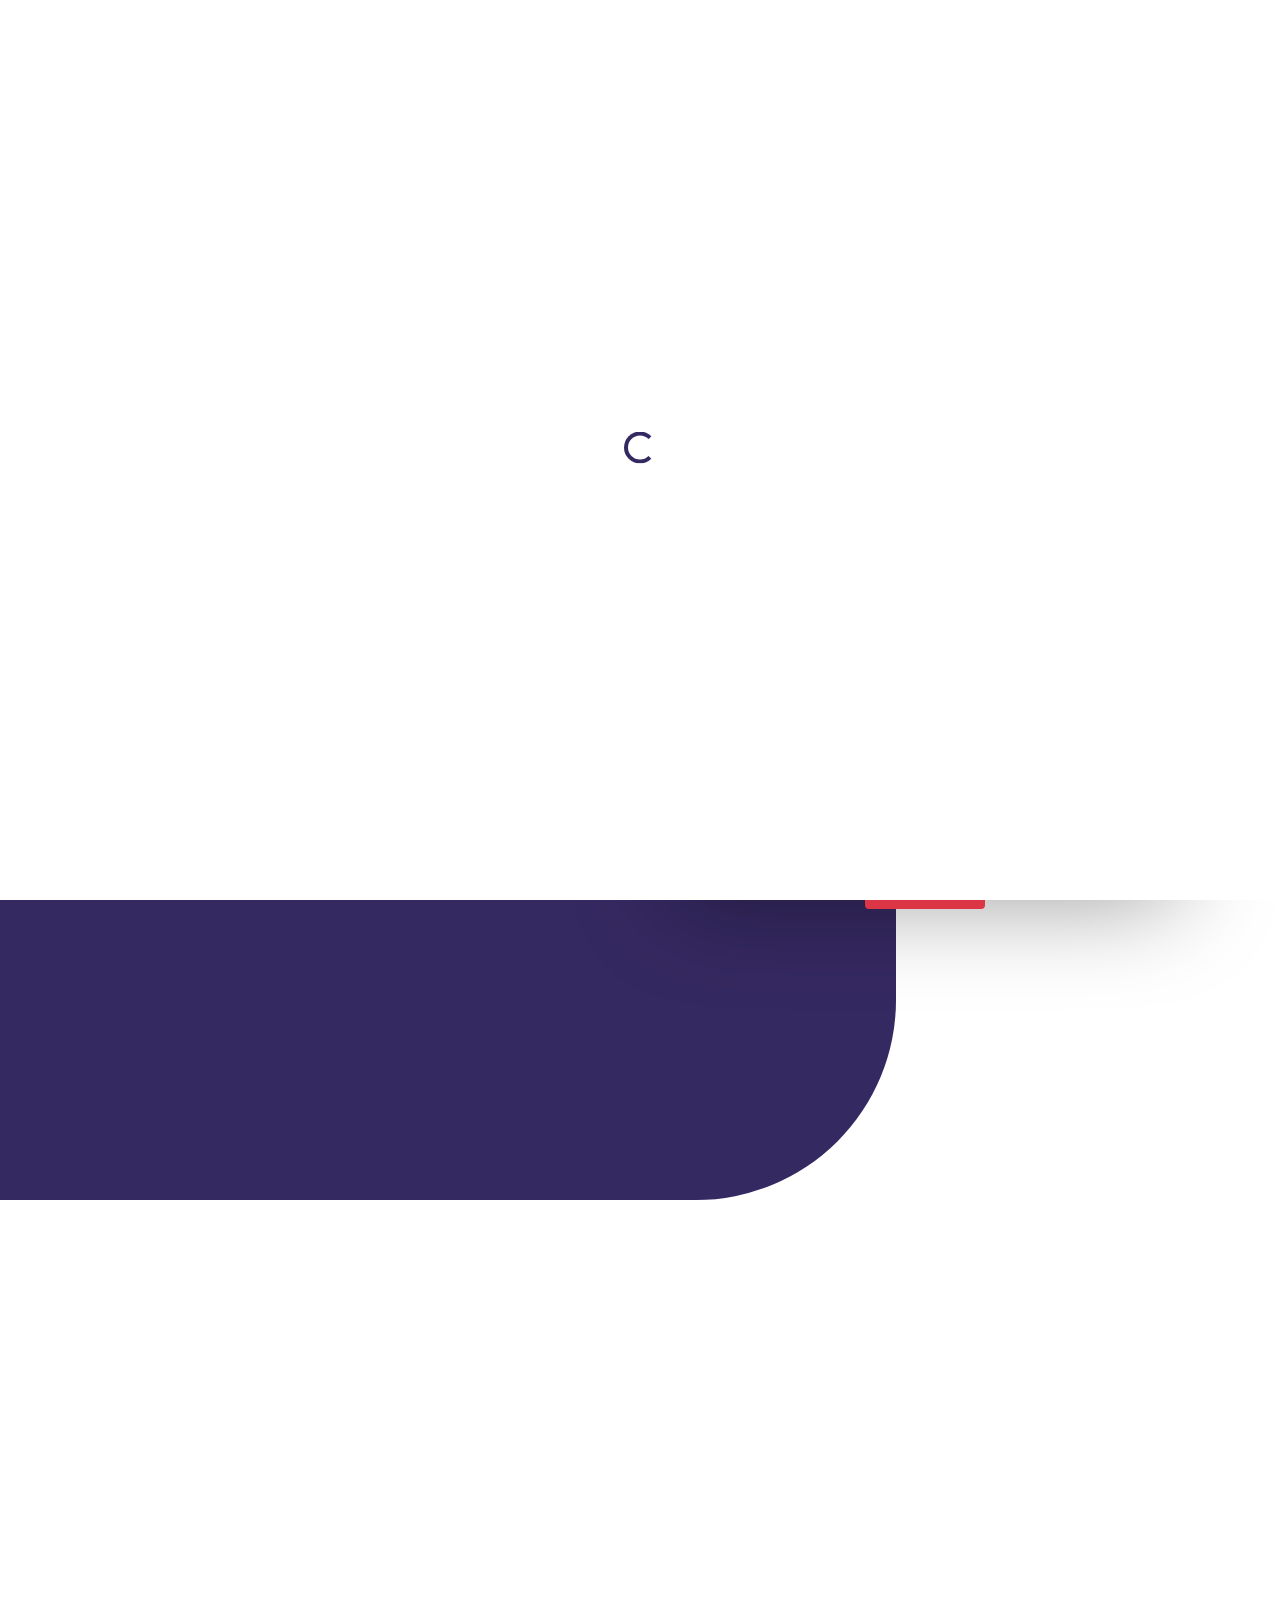
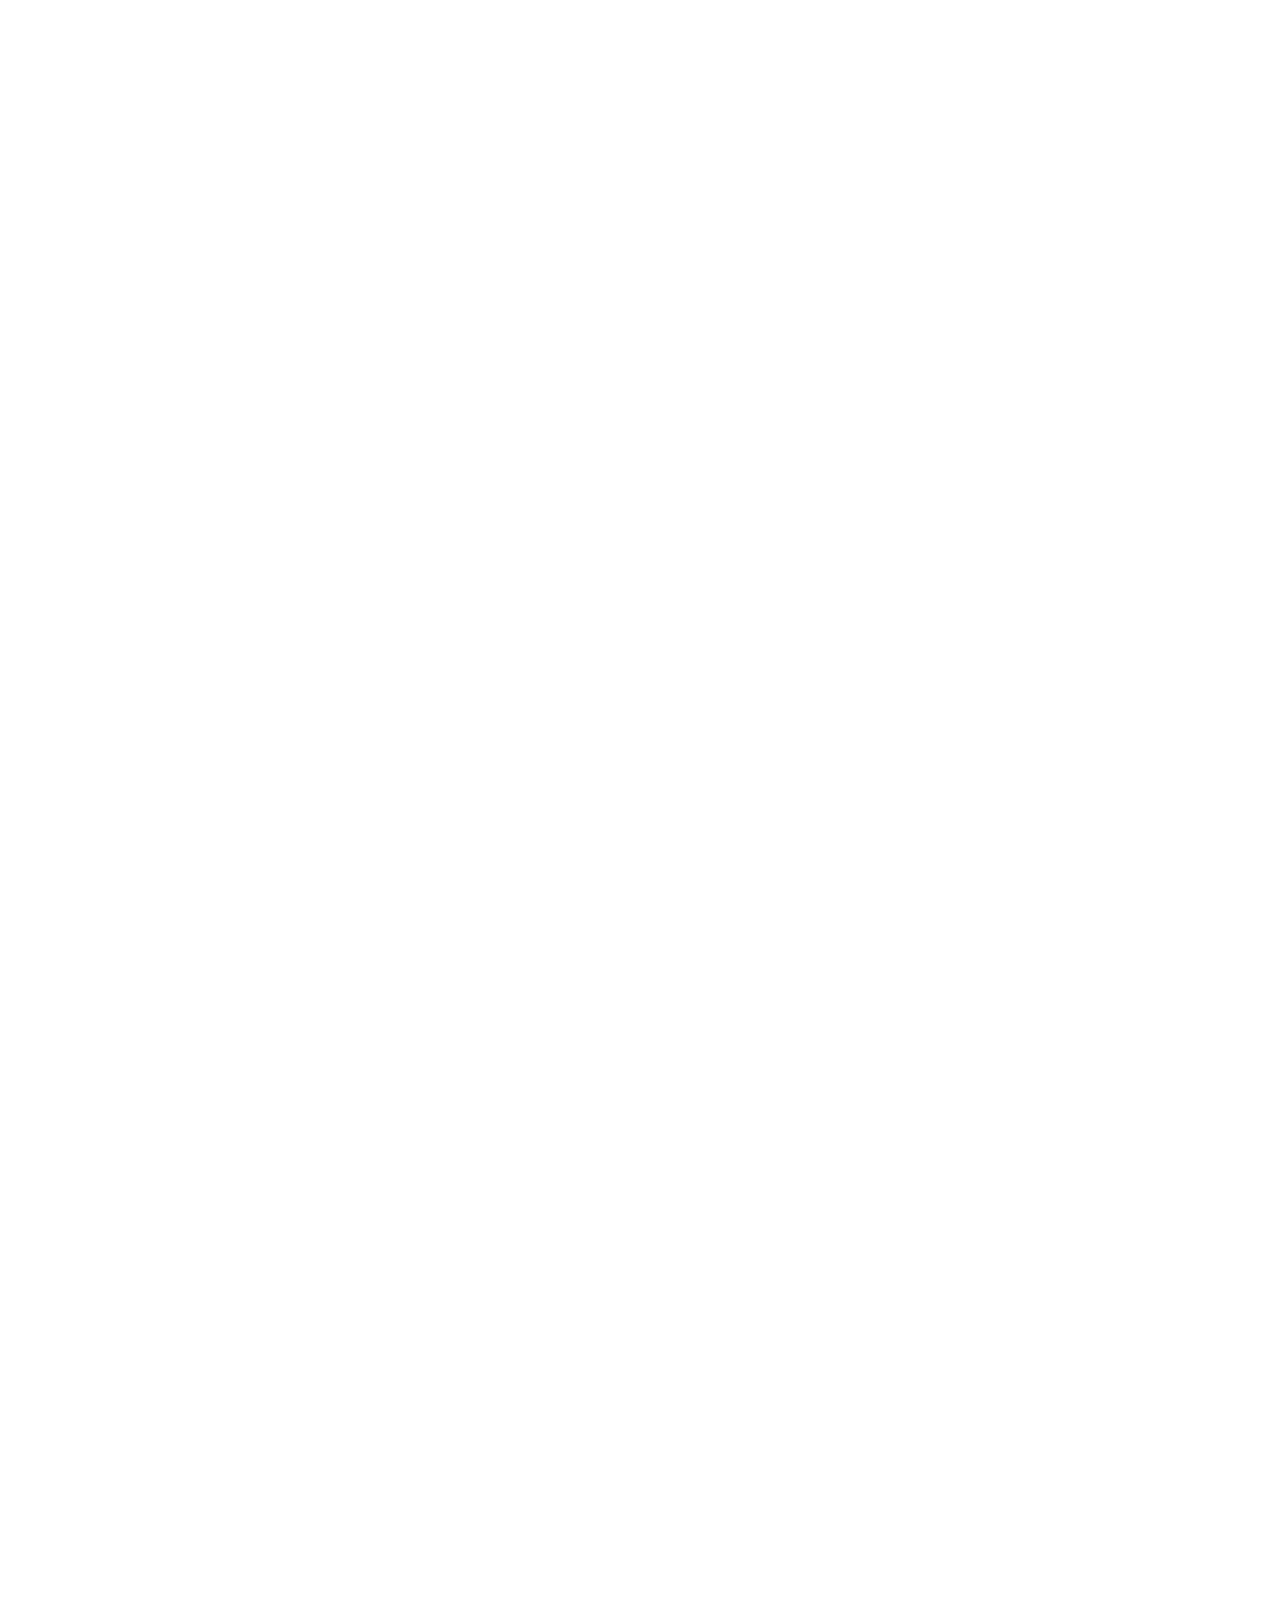
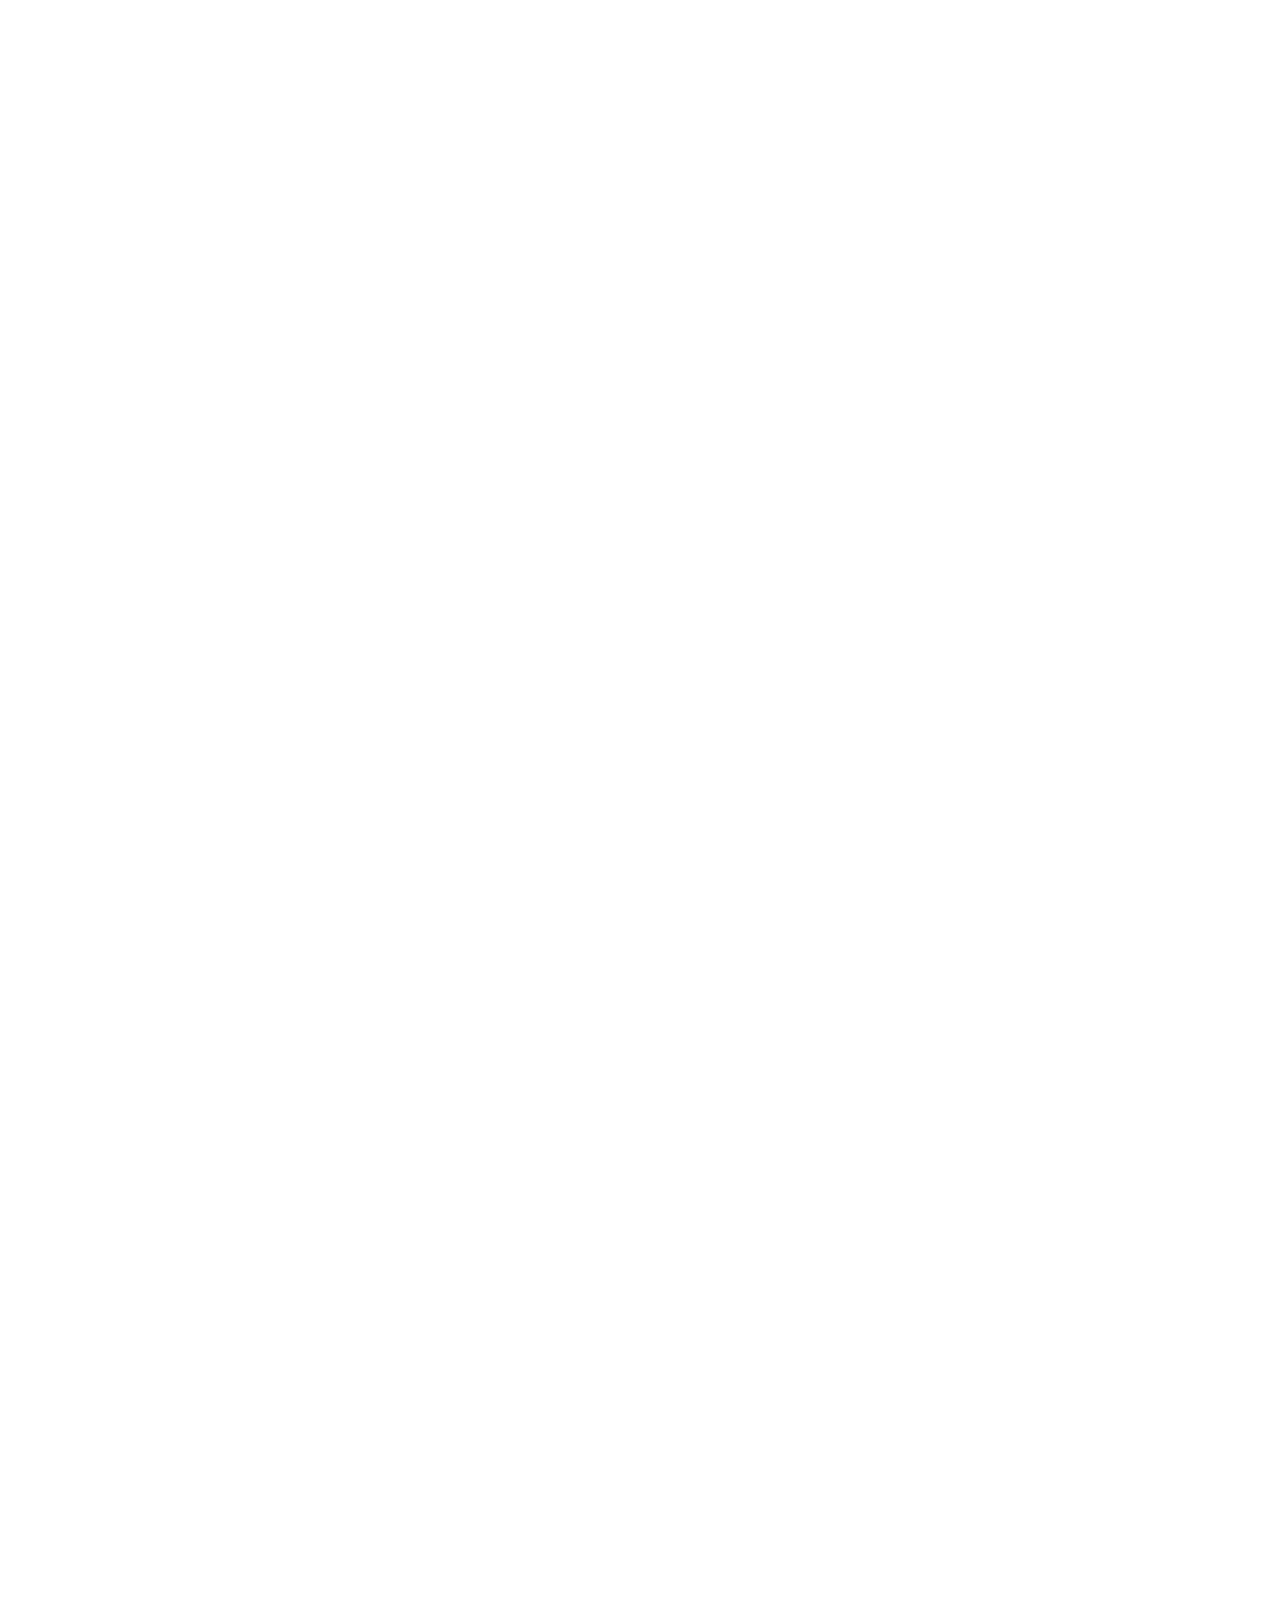
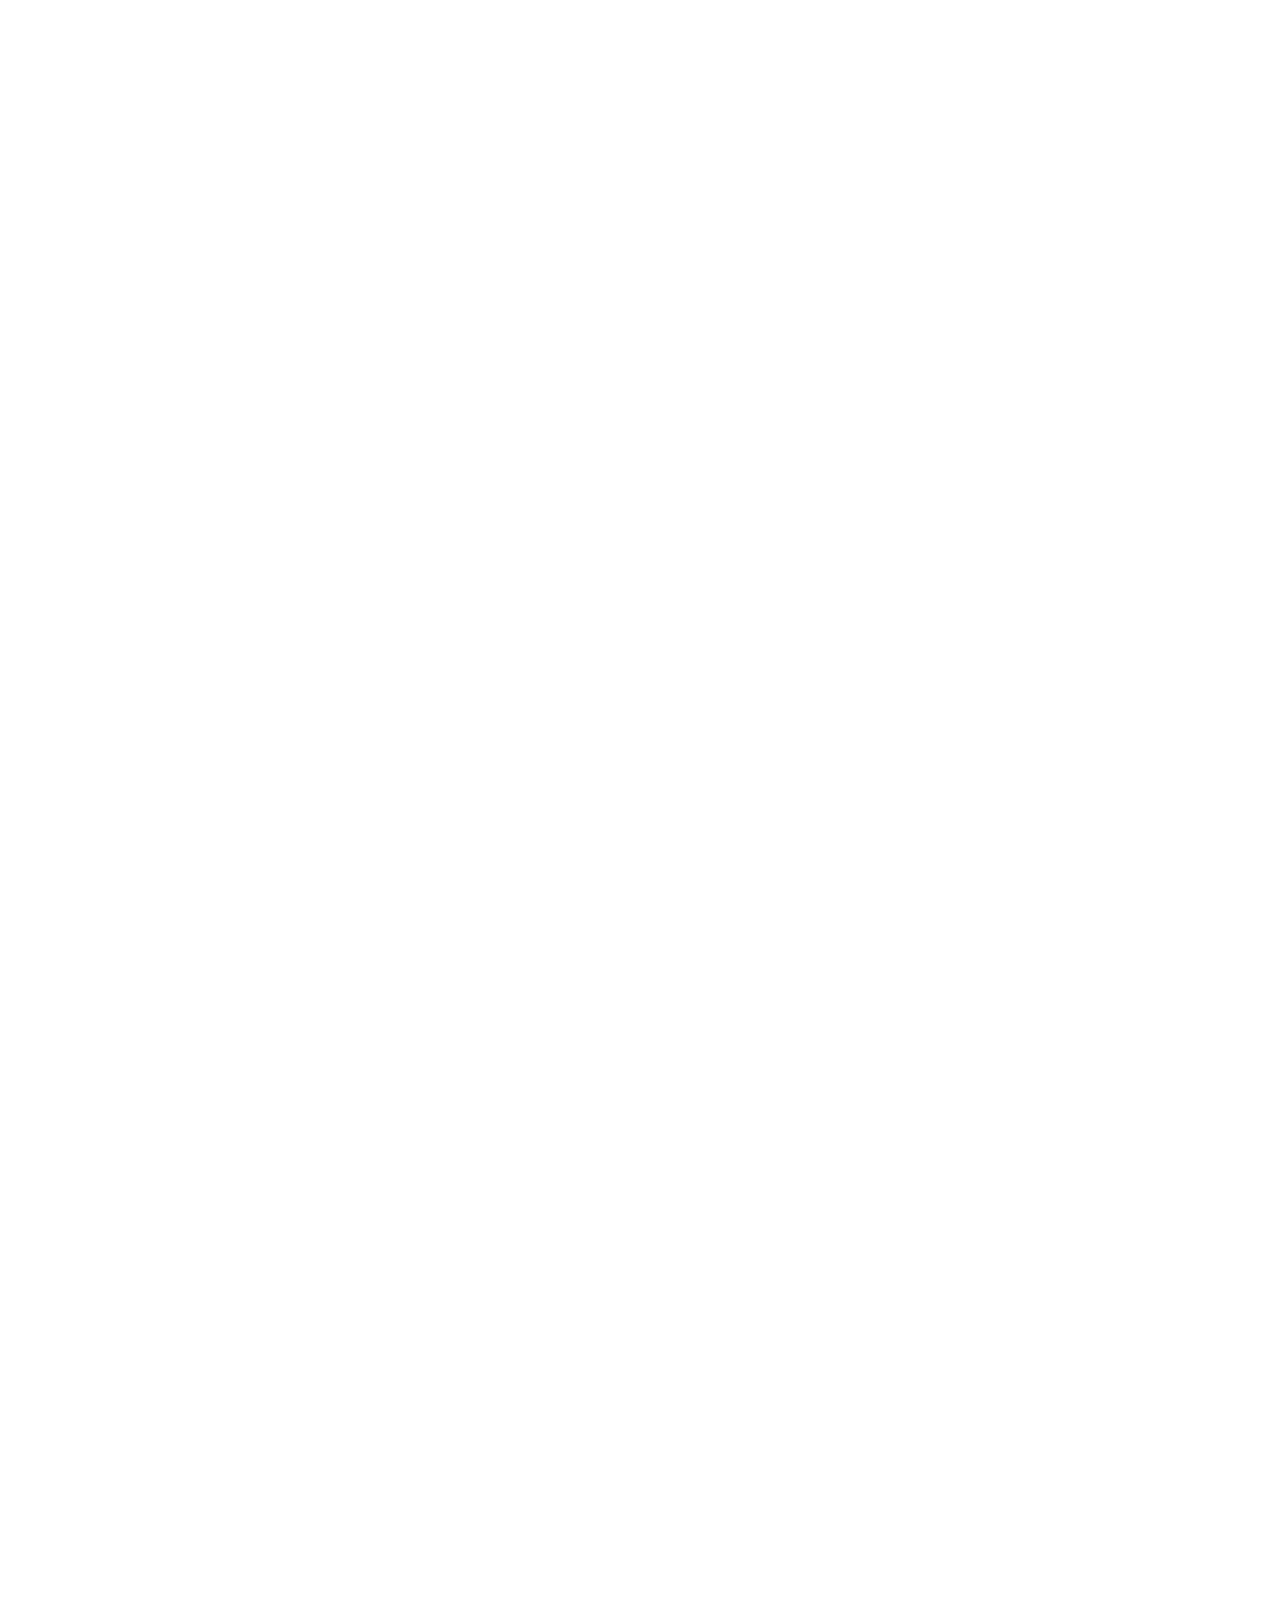
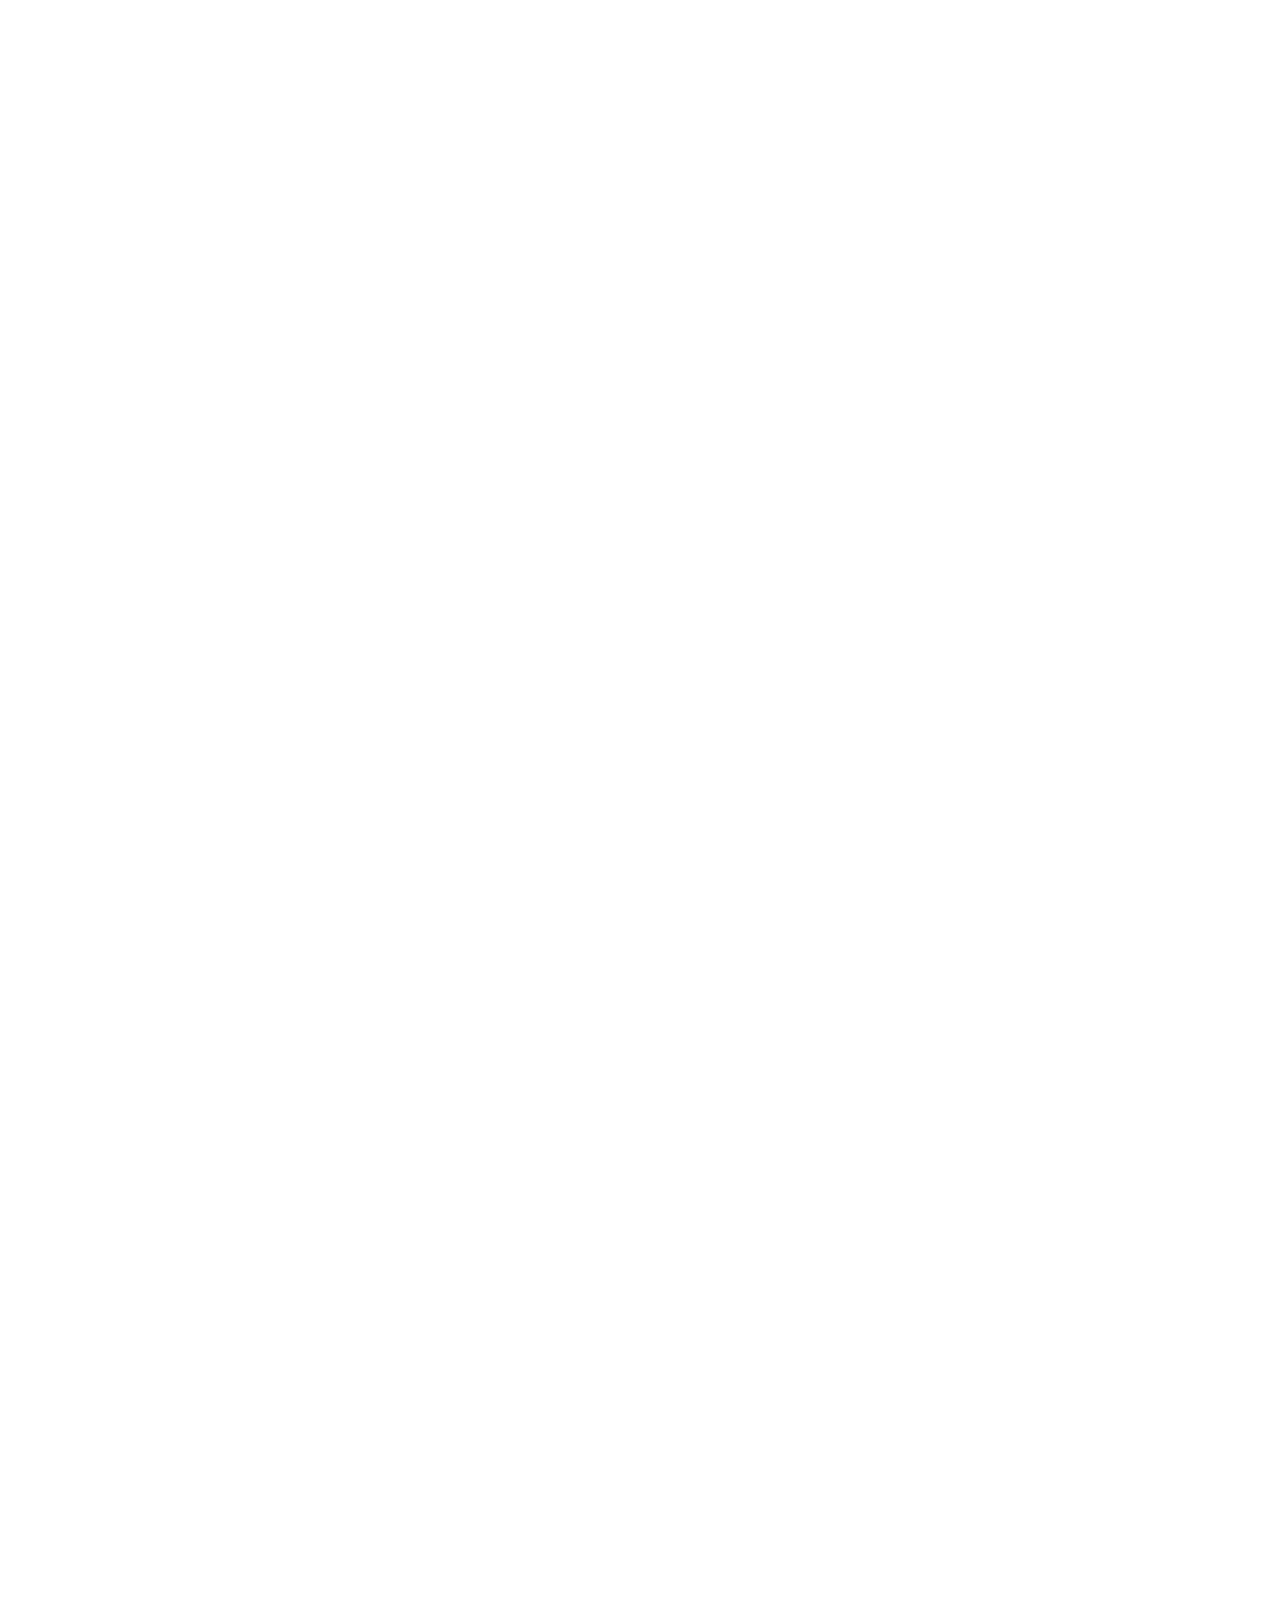
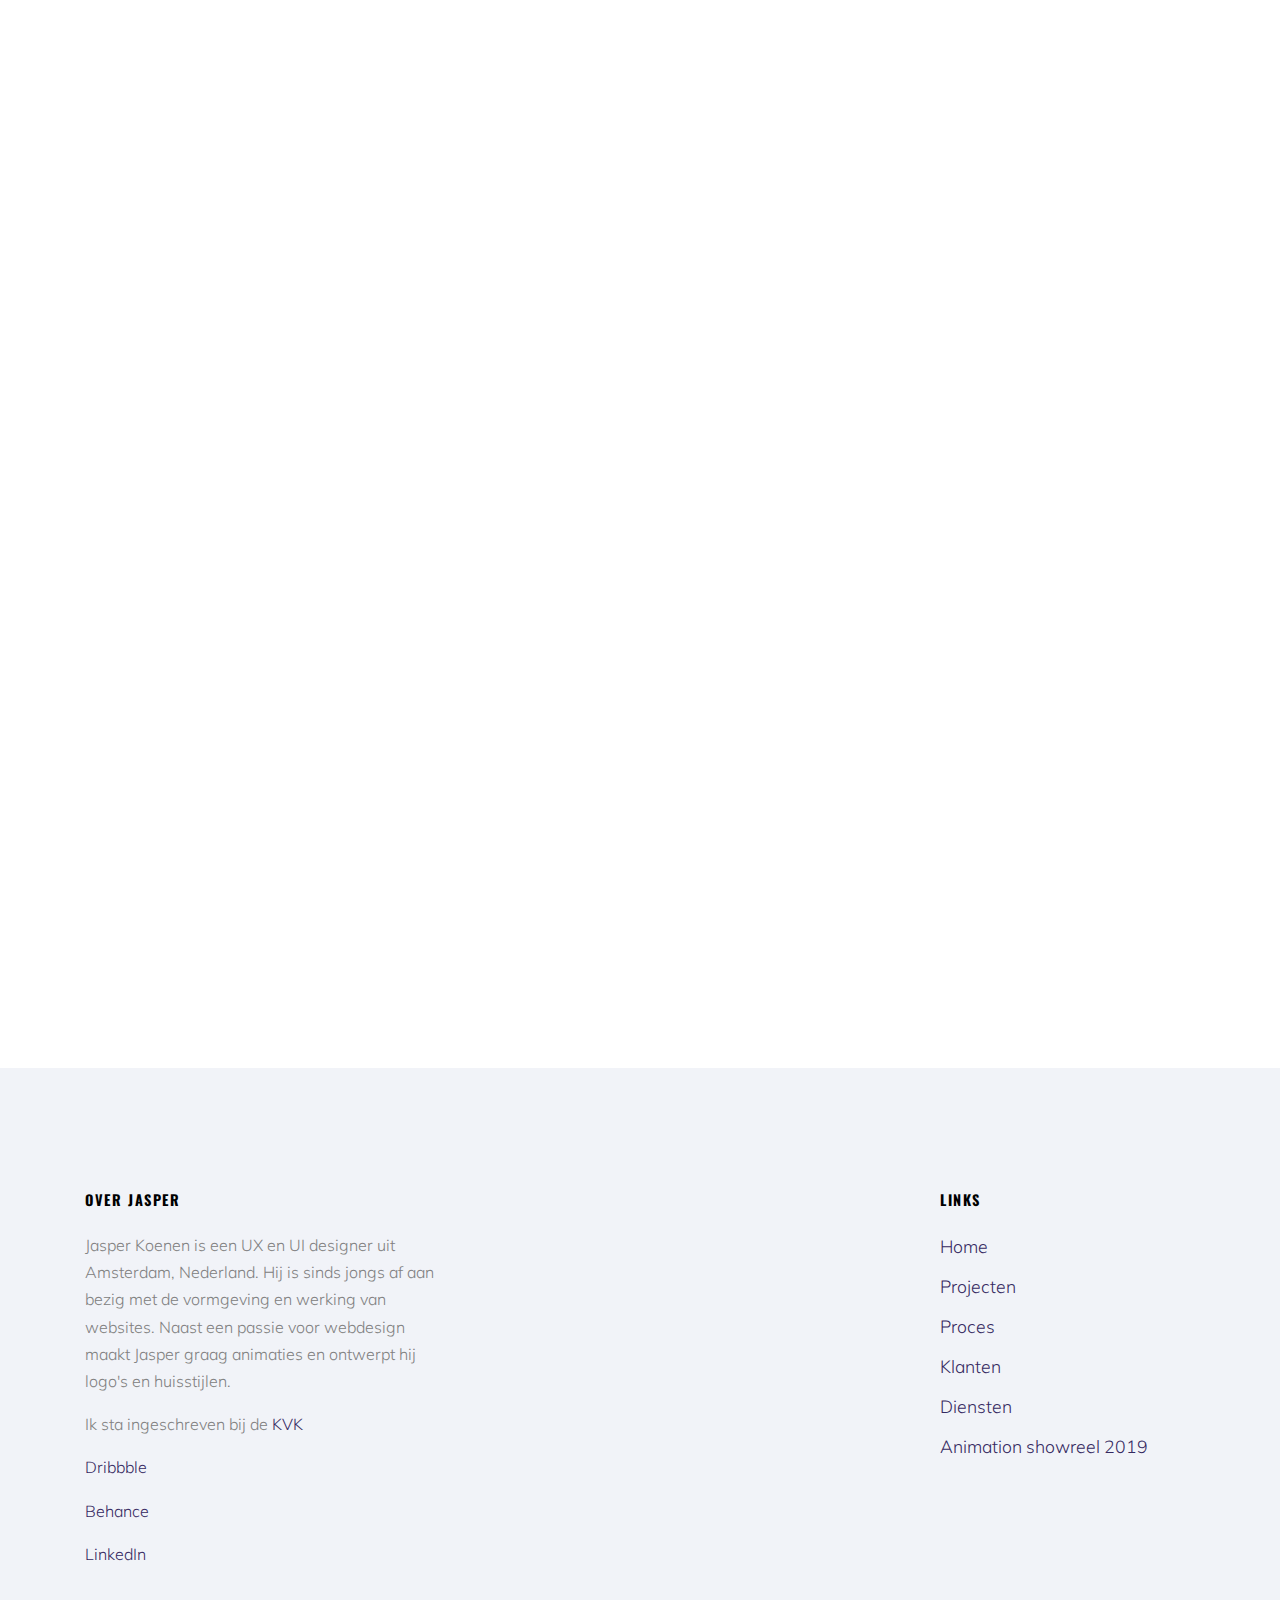
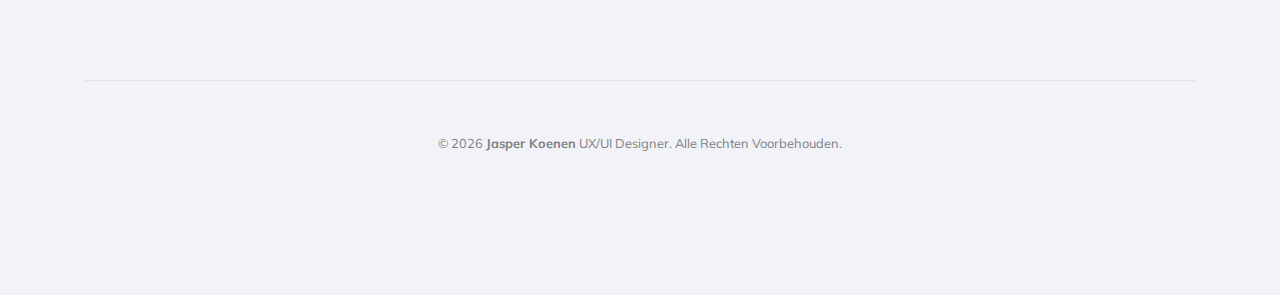
==== index.html @ 9022305e "Initial commit" ====
<!DOCTYPE html>
<html lang="en">
  <head>
    <title>UX/UI Designer &amp; Logo Designer &mdash; Jasper Koenen</title>
    <meta charset="utf-8">
    <meta name="viewport" content="width=device-width, initial-scale=1, shrink-to-fit=no">
    
    <meta name="description" content="Jasper Koenen is een UX/UI & logo designer" />
    <meta name="keywords" content="designer, logo, UX, UI, experience, interaction, design" />
    <meta name="author" content="Jasper Koenen" />
    <!--
    //////////////////////////////////////////////////////
    FREE TEMPLATE
    DESIGNED & DEVELOPED by free-template.co
    
    Website:    https://free-template.co
    Facebook:   https://www.facebook.com/FreeDashTemplate.co
    Twitter:    https://twitter.com/Free_Templateco
    //////////////////////////////////////////////////////
    -->
    <link rel="shortcut icon" href="ftco-32x32.png">
    <script src="https://kit.fontawesome.com/f2f4275655.js"></script>
    
    <link href="https://fonts.googleapis.com/css?family=Oswald:400,700|Muli:300,400,700,900" rel="stylesheet">
    <link rel="stylesheet" href="fonts/icomoon/style.css">
    <link rel="stylesheet" href="css/bootstrap.min.css">
    <link rel="stylesheet" href="css/jquery-ui.css">
    <link rel="stylesheet" href="css/owl.carousel.min.css">
    <link rel="stylesheet" href="css/owl.theme.default.min.css">
    <link rel="stylesheet" href="css/owl.theme.default.min.css">
    <link rel="stylesheet" href="css/jquery.fancybox.min.css">
    <link rel="stylesheet" href="css/bootstrap-datepicker.css">
    <link rel="stylesheet" href="fonts/flaticon/font/flaticon.css">
    <link rel="stylesheet" href="css/aos.css">
    <link rel="stylesheet" href="css/style.css">
    
  </head>
  <body data-spy="scroll" data-target=".site-navbar-target" data-offset="300">
    
    <div id="overlayer"></div>
    <div class="loader">
      <div class="spinner-border text-primary" role="status">
        <span class="sr-only">Loading...</span>
      </div>
    </div>
    <div class="site-wrap">
      <div class="site-mobile-menu site-navbar-target">
        <div class="site-mobile-menu-header">
          <div class="site-mobile-menu-close mt-3">
            <span class="icon-close2 js-menu-toggle"></span>
          </div>
        </div>
        <div class="site-mobile-menu-body"></div>
      </div>
      
      
      <header class="site-navbar py-4 js-sticky-header site-navbar-target" role="banner">
        
        <div class="container-fluid">
          <div class="d-flex align-items-center">
            <div class="site-logo"><a href="index.html" class="text-uppercase">Jasper Koenen</a></div>
            <div>
              <nav class="site-navigation position-relative text-right" role="navigation">
                <ul class="site-menu main-menu js-clone-nav mr-auto d-none d-xl-block">
                  <li><a href="#home-section" class="nav-link">Home</a></li>
                  <li><a href="#projecten-section" class="nav-link">Projecten</a></li>
                  <li><a href="#proces-section" class="nav-link">Proces</a></li>
                  <li><a href="#klanten-section" class="nav-link">Klanten</a></li>
                  <li><a href="#diensten-section" class="nav-link">Diensten</a></li>
                  
                </ul>
              </nav>
            </div>
            <div class="ml-auto">
              <nav class="site-navigation position-relative text-right" role="navigation">
                <ul class="site-menu main-menu site-menu-dark js-clone-nav mr-auto d-none d-xl-block">
                  <li><a href="#animation-section" class="nav-link">Animation showreel</a></li>
                  <li class="cta"><a href="#contact-section" class="nav-link"><span class="border bg-danger rounded text-white border-danger">Contact</span></a></li>
                </ul>
              </nav>
              <a href="#" class="d-inline-block d-xl-none site-menu-toggle js-menu-toggle float-right"><span class="icon-menu h3"></span></a>
            </div>
          </div>
        </div>
        
      </header>
      <div class="intro-section custom-owl-carousel" id="home-section">
        <div class="container">
          <div class="row align-items-center">
            <div class="col-lg-5 mr-auto" data-aos="fade-up">
              <div class="owl-carousel slide-one-item-alt-text">
                <div class="slide-text">
                  <h1>Design tot in detail</h1>
                  <p class="mb-5">Voor mij is een project pas af als alle details tot in de puntjes kloppen. Mijn oog voor pixel perfect designs helpt mij om tot een strak en functioneel ontwerp te komen.</p>
                  <p><a href="#diensten-section" class="btn btn-outline-light py-3 px-5">Diensten</a></p>
                </div>
                <div class="slide-text">
                  <h1>Samenwerken</h1>
                  <p class="mb-5">Ik werk graag samen met andere designers en developers. Samenwerken aan een project of in een team? Stuur mij een bericht!</p>
                  <p><a href="#contact-section" class="btn btn-outline-light py-3 px-5">Contact</a></p>
                </div>
                <div class="slide-text">
                  <h1>Klant centraal</h1>
                  <p class="mb-5">De wens van de opdrachtgever staat centraal. Mijn ontwerpen zijn een mix tussen mijn visie, de wens van de opdrachtgever en de wensen van de eindgebruiker van het product.</p>
                  <p><a href="#klanten-section" class="btn btn-outline-light py-3 px-5">Klanten</a></p>
                </div>
                <div class="slide-text">
                  <h1>Design process</h1>
                  <p class="mb-5">Systematisch te werk gaan is belangrijk om een project tot een succesvol einde te brengen. Mijn werkwijze staat beschreven bij 'proces'</p>
                  <p><a href="#proces-section" class="btn btn-outline-light py-3 px-5">Proces</a></p>
                </div>
              </div>
            </div>
            <div class="col-lg-6 ml-auto"  data-aos="fade-up" data-aos-delay="100">
              
              <div class="owl-carousel slide-one-item-alt">
                <img src="images/img_1.jpg" alt="Bureau gevuld met pennen en papier" class="img-fluid">
                <img src="images/img_2.jpg" alt="Jasper en collega aan het werk op kantoor" class="img-fluid">
                <img src="images/img_3.jpg" alt="Jasper achter zijn bureau aan het schetsen" class="img-fluid">
                <img src="images/img_4.jpg" alt="Jasper aan het nadenken terwijl hij wat drinkt uit een glas" class="img-fluid">
              </div>
              <div class="owl-custom-direction">
                <a href="#" class="custom-prev"><span class="icon-keyboard_arrow_left"></span></a>
                <a href="#" class="custom-next"><span class="icon-keyboard_arrow_right"></span></a>
              </div>
            </div>
          </div>
        </div>
      </div>
      <div class="site-section section-1">
        
        
        <div class="container">
          <div class="row">
            <div class="col-lg-5 mr-auto mb-5"  data-aos="fade-up">
              <div class="mb-5">
                <h2 class="section-title">Over Jasper</h2>
                <p>Jasper Koenen is een UX en UI designer uit Amsterdam, Nederland. Hij is sinds jongs af aan bezig met de vormgeving en werking van websites. Naast een passie voor webdesign maakt Jasper graag animaties en ontwerpt hij logo's en huisstijlen.</p>
                <p class="mb-5">Hij is student en doet de studie Communication & Multimedia Design aan de Hogeschool van Amsterdam.</p>
                <h3>The power of good design</h3>
                <p>Jasper werkt volgens de <a href="https://www.vitsoe.com/eu/about/good-design" target="_blank"><span>10 principes van succesful design (Dieter Rams)</span></a>. De belangrijkste principes in Jasper's werk zijn:</p>
                <ul class="ul-check list-unstyled success">
                  <li>Good design is innovative</li>
                  <li>Good design is as little design as possible</li>
                  <li>Good design is thorough down to the last detail</li>
                </ul>
              </div>
              
            </div>
            <div class="col-lg-6"  data-aos="fade-up" data-aos-delay="100">
              <div class="image-absolute-box">
                <div class="box">
                  <h3>Jasper Koenen</h3>
                  <p>Designer</p>
                </div>
                <img src="images/jasper.jpg" alt="Jasper Koenen profielfoto" class="img-fluid">
              </div>
            </div>
          </div>
        </div>
      </div>
      <div class="container section-counter">
        <div class="row">
          <div class="col-md-6 col-lg-3" data-aos="fade-up" data-aos-delay="">
            <div class="counter d-flex align-items-start mb-5">
              <div class="icon-wrap"><span class="flaticon-notebook text-primary"></span></div>
              <div class="counter-text">
                <strong class="number" data-number="365">0</strong>
                <span>Dagen per jaar bezig</span>
              </div>
            </div>
          </div>
          <div class="col-md-6 col-lg-3" data-aos="fade-up" data-aos-delay="100">
            <div class="counter d-flex align-items-start">
              <div class="icon-wrap"><span class="flaticon-download text-primary"></span></div>
              <div class="counter-text">
                <strong class="number" data-number="25">0</strong>
                <span>Ingehuurd</span>
              </div>
            </div>
          </div>
          <div class="col-md-6 col-lg-3" data-aos="fade-up" data-aos-delay="200">
            <div class="counter d-flex align-items-start mb-5">
              <div class="icon-wrap"><span class="flaticon-monitor text-primary"></span></div>
              <div class="counter-text">
                <strong class="number" data-number="120">0</strong>
                <span>Website bezoekers</span>
              </div>
            </div>
          </div>
          <div class="col-md-6 col-lg-3" data-aos="fade-up" data-aos-delay="300">
            <div class="counter d-flex align-items-start">
              <div class="icon-wrap"><span class="flaticon-chat text-primary"></span></div>
              <div class="counter-text">
                <strong class="number" data-number="3913">0</strong>
                <span>Emails verstuurd</span>
              </div>
            </div>
          </div>
        </div>
      </div>
      <div class="site-section section-2" id="projecten-section" data-aos="fade">
        <div class="container">
          <div class="row">
            <div class="col-lg-6 mb-5">
              <h2 class="section-title">Projecten</h2>
              <p>Hieronder een greep van projecten waar ik aan heb gewerkt. Bekijk de logo's en user interfaces die ik voor verschillende klanten heb ontworpen. Meer van mijn werk bekijken? Dat kan op mijn <a href="https://dribbble.com/JKoenen" target=_blank><i class="fab fa-dribbble-square"></i><span> Dribbble</span></a> pagina of op mijn <a href="https://www.behance.net/jasperkoenen" target=_blank><i class="fab fa-behance-square"></i><span> Behance</span></a> pagina.</p>
            </div>
          </div>
        </div>
        
        <div class="owl-carousel nonloop-block-13">
          <a class="work-thumb" href="images/img_1.jpg" data-fancybox="gallery">
            <div class="work-text">
              <h3>Rooming</h3>
              <span class="category">Website</span>
            </div>
            <img src="images/img_1.jpg" alt="Rooming homepagina" class="img-fluid">
          </a>
          
          <a class="work-thumb" href="images/virloce_logo.jpg" data-fancybox="gallery">
            <div class="work-text">
              <h3>Virloce administratiekantoor</h3>
              <span class="category">Logo design</span>
            </div>
            <img src="images/virloce_logo.jpg" alt="Virloce logo" class="img-fluid">
          </a>
          <a class="work-thumb" href="images/img_3.jpg" data-fancybox="gallery">
            <div class="work-text">
              <h3>Project Name Here</h3>
              <span class="category">Branding</span>
            </div>
            <img src="images/img_3.jpg" alt="Image" class="img-fluid">
          </a>
          <a class="work-thumb" href="images/img_4.jpg" data-fancybox="gallery">
            <div class="work-text">
              <h3>Project Name Here</h3>
              <span class="category">Web Development</span>
            </div>
            <img src="images/img_4.jpg" alt="Image" class="img-fluid">
          </a>
          <a class="work-thumb" href="images/img_1.jpg" data-fancybox="gallery">
            <div class="work-text">
              <h3>Project Name Here</h3>
              <span class="category">Design</span>
            </div>
            <img src="images/img_1.jpg" alt="Image" class="img-fluid">
          </a>
        </div>
        
      </div>
      <div class="site-section section-2 bg-light" id="proces-section" data-aos="fade">
        <div class="container">
          <div class="row">
            <div class="col-lg-6 mb-5">
              <h2 class="section-title">Proces: Mijn aanpak</h2>
              <p>Ik probeer bij ieder project de juiste aanpak te vinden. Mijn werkwijze kan worden samengevat in drie stappen.</p>
            </div>
          </div>
          <div class="row">
            <div class="col-md-6 col-lg-4 mb-4 mb-lg-0">
              <div class="process bg-white rounded">
                <div>
                  <span class="flaticon-glasses display-4 text-primary mb-4 d-inline-block"></span>
                  <h3>Data Verzamelen</h3>
                  <p>Voordat ik aan de slag ga met het ontwerpen doe ik uitgebreid onderzoek naar de situatie. Denk bijvoorbeeld aan UX onderzoek: een customer journey map hoe de gebruiker interacteert met de website of het systeem. Ik stel vragen en stel mij aandachtig op ten opzichte van de klant om erachter te komen wat de klant precies verwacht.</p>
                </div>
              </div>
            </div>
            <div class="col-md-6 col-lg-4 mb-4 mb-lg-0">
              <div class="process bg-white rounded">
                <div>
                  <span class="flaticon-vector display-4 text-primary mb-4 d-inline-block"></span>
                  <h3>Ontwerpen</h3>
                  <p>Het onderzoek, de schetsen en de wensen van de klant worden allemaal meegenomen bij het produceren van de ontwerpen. Of dit nou een logo is of een gehele user interface voor een grote website, ik probeer tot in detail een mooi ontwerp te maken. Wanneer dit gelukt is vraag ik feedback aan de klant om zo tot een mooi eindproduct te komen.</p>
                </div>
              </div>
            </div>
            <div class="col-md-6 col-lg-4 mb-4 mb-lg-0">
              <div class="process bg-white rounded">
                <div>
                  <span class="flaticon-monitor display-4 text-primary mb-4 d-inline-block"></span>
                  <h3>Oplevering</h3>
                  <p>Mijn werk wordt altijd met een interactief prototype en de juiste bestandsformaten opgeleverd. Ik streef ernaar om de gebruiker een overzichtelijk en volledig product te geven waar hij verder mee kan. Of dit nou een analyse/onderzoek is of een volledig klikbaar prototype, met de oplevering kan de klant verderkomen.</p>
                </div>
              </div>
            </div>
          </div>
        </div>
      </div>
      <div class="site-section testimonial-wrap custom-owl-carousel" id="klanten-section">
        <div class="container">
          <div class="row text-center justify-content-center mb-5"  data-aos="fade-up">
            <div class="col-lg-6 mb-5 text-center">
              <h2 class="section-title w-100 mx-auto">Klanten</h2>
              <p>Dit is wat bedrijven en klanten over mij te zeggen hebben. Staat u hier binnenkort ook tussen?</p>
            </div>
          </div>
          <div class="row align-items-center"  data-aos="fade-up" data-aos-delay="100">
            <div class="col-lg-5 mr-auto">
              <div class="owl-carousel slide-one-item-alt-text">
                <div class="slide-text">
                  <blockquote>
                    <p><span>&ldquo;</span>Ik wil Jasper graag persoonlijk bedanken voor het ontwerpen van het logo voor mijn bedrijf. Ik vind dat het een heel vet logo is geworden en ik ga hem zeker aandragen binnen mijn netwerk. Nogmaals bedankt!<span>&rdquo;</span></p>
                    <p class="author">  Lorenzo Zorn &mdash; <span class="bedrijfsnaam">Virloce</span></p>
                  </blockquote>
                </div>
                <!-- <div class="slide-text">
                  <blockquote>
                    <p><span>&ldquo;</span>Lorem ipsum dolor sit amet, consectetur adipisicing elit. Dignissimos corrupti, obcaecati repudiandae, animi ad quos. Eius expedita ipsa qui autem.<span>&rdquo;</span></p>
                    <p class="author">&mdash;  Gregg Pollach</p>
                  </blockquote>
                </div> -->
                <div class="slide-text">
                  <blockquote>
                    <p><span>&ldquo;</span>Met Jasper heb ik nu meerdere malen gewerkt. Zijn visie en creativiteit komen bij elk project weer naar voren. Tevreden over de animaties en bedrijfsfilm die hij voor ons heeft kunnen maken.<span>&rdquo;</span></p>
                    <p class="author">&mdash;  Nick van Volen</p>
                  </blockquote>
                </div>
                <!-- <div class="slide-text">
                  <blockquote>
                    <p><span>&ldquo;</span>Lorem ipsum dolor sit amet, consectetur adipisicing elit. Dignissimos corrupti, obcaecati repudiandae, animi ad quos. Eius expedita ipsa qui autem.<span>&rdquo;</span></p>
                    <p class="author">&mdash;  Joshua Smith</p>
                  </blockquote>
                </div> -->
              </div>
            </div>
            <div class="col-lg-6 ml-auto"  data-aos="fade-up" data-aos-delay="200">
              
              <div class="owl-carousel slide-one-item-alt">
                <img src="images/virloce_logo.jpg" alt="Logo VIRLOCE" class="img-fluid">
                <!-- <img src="images/person_2.jpg" alt="Free Website Template by Free-Template.co" class="img-fluid"> -->
                <img src="images/nickvanvolen3.jpg" alt="Nick van Volen profile picture" class="img-fluid">
                <!-- <img src="images/person_4.jpg" alt="Free Website Template by Free-Template.co" class="img-fluid"> -->
              </div>
              <div class="owl-custom-direction">
                <a href="#" class="custom-prev"><span class="icon-keyboard_arrow_left"></span></a>
                <a href="#" class="custom-next"><span class="icon-keyboard_arrow_right"></span></a>
              </div>
            </div>
          </div>
        </div>
      </div>
      <div class="site-section bg-light" id="diensten-section" data-aos="fade">
        <div class="container">
          <div class="row">
            <div class="col-lg-6 mb-5">
              <h2 class="section-title">Diensten</h2>
              <p>Hieronder een overzicht van verschillende diensten die ik aanbied.</p>
            </div>
          </div>
        </div>
        
        <div class="owl-carousel nonloop-block-14">
          
          <div class="service">
            <div>
              <span class="custom-icon-wrap"><span class="flaticon-youtube"></span></span>
              <h3>Video & Animation</h3>
              <p>Ik heb een passie voor animeren en video editing. Wilt u een bedrijfsfilm laten monteren op zoek naar visual fx voor een video of een animatie?</p>
            </div>
          </div>
          <div class="service">
            <div>
              <span class="custom-icon-wrap"><span class="flaticon-art"></span></span>
              <h3>Logo / Huisstijl</h3>
              <p>Een nieuw logo of een passende moderne huisstijl voor uw bedrijf nodig? Ik ben er voor u. Met mijn ervaring en creativiteit maak ik een logo of huisstijl die aansluit bij uw bedrijf.</p>
            </div>
          </div>
          <div class="service">
            <div>
              <span class="custom-icon-wrap"><span class="flaticon-monitor"></span></span>
              <h3>User Interface Design</h3>
              <p>Zoekt u een ontwerper die uw idee voor een website of systeem doorvertaalt naar een gebruiksvriendelijk ontwerp? Hiermee kan ik u helpen.</p>
            </div>
          </div>
          <!-- <div class="service">
            <div>
              <span class="custom-icon-wrap"><span class="flaticon-chat"></span></span>
              <h3>HTML5/CSS3</h3>
              <p>Natus totam voluptatibus animi aspernatur ducimus quas obcaecati mollitia quibusdam temporibus culpa dolore molestias blanditiis consequuntur sunt nisi.</p>
            </div>
          </div> -->
          <div class="service">
            <div>
              <span class="custom-icon-wrap"><span class="flaticon-glasses"></span></span>
              <h3>Website analyse</h3>
              <p>Met mijn kritische blik en oog voor perfectionalisatie kan ik u aanbevelingen en advies geven over het optimaliseren van uw bestaande website, app of systeem.</p>
            </div>
          </div>
          <div class="service">
            <div>
              <span class="custom-icon-wrap"><span class="flaticon-vector"></span></span>
              <h3>Interaction & UX Design</h3>
              <p>Heeft u een nieuw idee voor een systeem of app? Ik denk graag met u mee over de gebruikservaring van uw producten.</p>
            </div>
          </div>
        </div>
      </div>
      <div class="pricing-wrap bg-primary pricing-counter" id="animation-section" data-aos="fade">
        <div class="container">
          <div class="row justify-content-center">
            <div class="col-lg-7 text-center">
              <span class="custom-icon-wrap"><span class="flaticon-youtube"></span></span>
              <h2 class="section-title mb-3 text-center text-white mx-auto">Animation Showreel</h2>
              <p class="mb-5 section-desc">Bekijk hieronder een deel van mijn laatste animatie werk in de animation showreel 2019.</p>
              <div class="container">
                <a href="https://vimeo.com/350476145" class="video-img-bg" data-fancybox data-ratio="2">
                  <span class="play-button">
                    <span class="icon-play"></span>
                  </span>
                  <img src="images/video_bg.jpg" alt="static video image animation showreel 2019" class="img-fluid">
                </a>
              </div>
            </div>
          </div>
        </div>
      </div>
      
      <!-- <div class="container">
        <div class="row no-gutters">
          <div class="col-lg-4">
            <div class="pricing">
              <h3>Starters</h3>
              <p class="description">Lorem ipsum dolor sit amet consectetur adipisicing elit.</p>
              <div class="price">
                <span>Starting at</span>
                <strong>$<em class="number" data-number="7">0</em></strong>
                <span>Per Month</span>
              </div>
              <p class="description-2 mb-5">Lorem ipsum dolor sit amet, consectetur adipisicing elit. Cum enim nobis aspernatur saepe dolores?</p>
              <p><a href="https://free-template.co/" target="_blank" class="btn btn-outline-primary py-3 px-5">Get Started</a></p>
              
            </div>
          </div>
          <div class="col-lg-4">
            <div class="pricing pricing-popular">
              <h3>Premium</h3>
              <p class="description">Lorem ipsum dolor sit amet consectetur adipisicing elit.</p>
              <div class="price">
                <span>Starting at</span>
                <strong>$<em class="number" data-number="75">0</em></strong>
                <span>Per Month</span>
              </div>
              <p class="description-2 mb-5">Lorem ipsum dolor sit amet, consectetur adipisicing elit. Cum enim nobis aspernatur saepe dolores?</p>
              <p><a href="https://free-template.co/" target="_blank" class="btn  btn-outline-danger py-3 px-5">Get Started</a></p>
              
            </div>
          </div>
          <div class="col-lg-4">
            <div class="pricing">
              <h3>Enterprise</h3>
              <p class="description">Lorem ipsum dolor sit amet consectetur adipisicing elit.</p>
              <div class="price">
                <span>Starting at</span>
                <strong>$<em class="number" data-number="390">0</em></strong>
                <span>Per Month</span>
              </div>
              <p class="description-2 mb-5">Lorem ipsum dolor sit amet, consectetur adipisicing elit. Cum enim nobis aspernatur saepe dolores?</p>
              <p><a href="https://free-template.co/" target="_blank" class="btn btn-outline-primary py-3 px-5">Get Started</a></p>
              
            </div>
          </div>
        </div>
      </div>
      -->
      
      <div class="site-section" id="contact-section"  data-aos="fade">
        <div class="container">
          <div class="row align-items-center">
            <div class="col-md-5 order-1 order-md-2 mb-5 mb-md-0">
              <img src="images/about_1.jpg" alt="Free Website Template by Free-Template.co" class="img-fluid">
            </div>
            <div class="col-md-6 mr-auto order-2 order-md-1">
              
              <h2 class="section-title mb-3">Contact</h2>
              <p class="mb-5">Huisstijl, logo of website nodig? Samenwerken aan een uitdagend project?</p>

              <p class="mb-3">Stuur mij een email op <span class="border bg-danger rounded text-white border-danger">contact@jasperkoenen.nl </span></p>
              <!-- 
              <form method="post" name="contactform">
                <div class="form-group row">
                  <div class="col-md-6 mb-4">
                    <input type="text" class="form-control" placeholder="Voornaam" required>
                  </div>
                  <div class="col-md-6">
                    <input type="text" class="form-control" placeholder="Achternaam">
                  </div>
                </div>
                <div class="form-group row">
                  <div class="col-md-12">
                    <input type="text" class="form-control" placeholder="Onderwerp" required>
                  </div>
                </div>
                <div class="form-group row">
                  <div class="col-md-12">
                    <input type="email" class="form-control" placeholder="Email" required>
                  </div>
                </div>
                <div class="form-group row">
                  <div class="col-md-12">
                    <textarea class="form-control" id="" cols="30" rows="10" placeholder="Schrijf uw bericht hier." required></textarea>
                  </div>
                </div>
                <div class="form-group row">
                  <div class="col-md-6">
                    
                    <input type="submit" class="btn btn-primary py-3 px-5 btn-block" value="verzenden">
                  </div> -->
                </div>
            <!--   </form> -->
            </div>
            
          </div>
        </div>
      </div>
      
      
      <footer class="footer-section bg-light">
        <div class="container">
          <div class="row">
            <div class="col-md-4">
              <h3>Over Jasper</h3>
              <p>Jasper Koenen is een UX en UI designer uit Amsterdam, Nederland. Hij is sinds jongs af aan bezig met de vormgeving en werking van websites. Naast een passie voor webdesign maakt Jasper graag animaties en ontwerpt hij logo's en huisstijlen.</p>
              <p>Ik sta ingeschreven bij de <a href="https://www.kvk.nl/orderstraat/bedrijf-kiezen/?orig=#!shop?&q=jasper%20koenen&start=0&prefproduct=&prefpayment=" target="_blank">KVK</a></p>
              <p>
                <a href="https://dribbble.com/JKoenen" target=_blank><i class="fab fa-dribbble-square"></i><span> Dribbble </span></a>
              </p>
              <p>
                <a href="https://www.behance.net/jasperkoenen" target=_blank><i class="fab fa-behance-square"></i><span> Behance </span></a>
              </p>
              <p>
                <a href="https://www.linkedin.com/in/jasper-koenen-64405a94/" target=_blank><i class="fab fa-linkedin"></i><span> LinkedIn</span></a>
              </p>
            </div>
          
              
        
            <div class="col-md-3 ml-auto">
              <h3>Links</h3>
              <ul class="list-unstyled footer-links">
                <li><a href="#home-section" class="smoothscroll">Home</a></li>
                <li><a href="#projecten-section" class="smoothscroll">Projecten</a></li>
                <li><a href="#proces-section" class="smoothscroll">Proces</a></li>
                <li><a href="#klanten-section" class="smoothscroll">Klanten</a></li>
                <li><a href="#diensten-section" class="smoothscroll">Diensten</a></li>
                <li><a href="#animation-section" class="smoothscroll">Animation showreel 2019</a></li>
              </ul>
            </div>
            <!--<div class="col-md-4">
              <h3>Subscribe</h3>
              <p>Lorem ipsum dolor sit amet, consectetur adipisicing elit. Nesciunt incidunt iure iusto architecto? Numquam, natus?</p>
              <form action="#">
                <div class="d-flex mb-5">
                  <input type="text" class="form-control rounded-0" placeholder="Email">
                  <input type="submit" class="btn btn-primary rounded-0" value="Subscribe">
                </div>
              </form>
            </div>
            -->
          </div>
          <div class="row pt-5 mt-5 text-center">
            <div class="col-md-12">
              <div class="border-top pt-5">
                <p>
                  <small class="block">&copy; <script>document.write(new Date().getFullYear());</script> <strong>Jasper Koenen</strong> UX/UI Designer. Alle Rechten Voorbehouden.</small>
                </p>
                
              </div>
            </div>
            
          </div>
        </div>
      </footer>
      
      
      </div> <!-- .site-wrap -->
      <script src="js/jquery-3.3.1.min.js"></script>
      <script src="js/jquery-ui.js"></script>
      <script src="js/popper.min.js"></script>
      <script src="js/bootstrap.min.js"></script>
      <script src="js/owl.carousel.min.js"></script>
      <script src="js/jquery.easing.1.3.js"></script>
      <script src="js/aos.js"></script>
      <script src="js/jquery.fancybox.min.js"></script>
      <script src="js/jquery.waypoints.min.js"></script>
      <script src="js/jquery.animateNumber.min.js"></script>
      <script src="js/jquery.sticky.js"></script>
      <script src="js/main.js"></script>
      
      
      <!-- Google Analytics -->
      <script>
      (function(i,s,o,g,r,a,m){i['GoogleAnalyticsObject']=r;i[r]=i[r]||function(){
      (i[r].q=i[r].q||[]).push(arguments)},i[r].l=1*new Date();a=s.createElement(o),
      m=s.getElementsByTagName(o)[0];a.async=1;a.src=g;m.parentNode.insertBefore(a,m)
      })(window,document,'script','https://www.google-analytics.com/analytics.js','ga');
      ga('create', 'UA-109084231-1', 'auto');
      ga('send', 'pageview');
      </script>
    </body>
  </html>
---- fonts/icomoon/style.css ----
@font-face {
  font-family: 'icomoon';
  src:  url('fonts/icomoon.eot?10si43');
  src:  url('fonts/icomoon.eot?10si43#iefix') format('embedded-opentype'),
    url('fonts/icomoon.ttf?10si43') format('truetype'),
    url('fonts/icomoon.woff?10si43') format('woff'),
    url('fonts/icomoon.svg?10si43#icomoon') format('svg');
  font-weight: normal;
  font-style: normal;
}

[class^="icon-"], [class*=" icon-"] {
  /* use !important to prevent issues with browser extensions that change fonts */
  font-family: 'icomoon' !important;
  speak: none;
  font-style: normal;
  font-weight: normal;
  font-variant: normal;
  text-transform: none;
  line-height: 1;

  /* Better Font Rendering =========== */
  -webkit-font-smoothing: antialiased;
  -moz-osx-font-smoothing: grayscale;
}

.icon-asterisk:before {
  content: "\f069";
}
.icon-plus:before {
  content: "\f067";
}
.icon-question:before {
  content: "\f128";
}
.icon-minus:before {
  content: "\f068";
}
.icon-glass:before {
  content: "\f000";
}
.icon-music:before {
  content: "\f001";
}
.icon-search:before {
  content: "\f002";
}
.icon-envelope-o:before {
  content: "\f003";
}
.icon-heart:before {
  content: "\f004";
}
.icon-star:before {
  content: "\f005";
}
.icon-star-o:before {
  content: "\f006";
}
.icon-user:before {
  content: "\f007";
}
.icon-film:before {
  content: "\f008";
}
.icon-th-large:before {
  content: "\f009";
}
.icon-th:before {
  content: "\f00a";
}
.icon-th-list:before {
  content: "\f00b";
}
.icon-check:before {
  content: "\f00c";
}
.icon-close:before {
  content: "\f00d";
}
.icon-remove:before {
  content: "\f00d";
}
.icon-times:before {
  content: "\f00d";
}
.icon-search-plus:before {
  content: "\f00e";
}
.icon-search-minus:before {
  content: "\f010";
}
.icon-power-off:before {
  content: "\f011";
}
.icon-signal:before {
  content: "\f012";
}
.icon-cog:before {
  content: "\f013";
}
.icon-gear:before {
  content: "\f013";
}
.icon-trash-o:before {
  content: "\f014";
}
.icon-home:before {
  content: "\f015";
}
.icon-file-o:before {
  content: "\f016";
}
.icon-clock-o:before {
  content: "\f017";
}
.icon-road:before {
  content: "\f018";
}
.icon-download:before {
  content: "\f019";
}
.icon-arrow-circle-o-down:before {
  content: "\f01a";
}
.icon-arrow-circle-o-up:before {
  content: "\f01b";
}
.icon-inbox:before {
  content: "\f01c";
}
.icon-play-circle-o:before {
  content: "\f01d";
}
.icon-repeat:before {
  content: "\f01e";
}
.icon-rotate-right:before {
  content: "\f01e";
}
.icon-refresh:before {
  content: "\f021";
}
.icon-list-alt:before {
  content: "\f022";
}
.icon-lock:before {
  content: "\f023";
}
.icon-flag:before {
  content: "\f024";
}
.icon-headphones:before {
  content: "\f025";
}
.icon-volume-off:before {
  content: "\f026";
}
.icon-volume-down:before {
  content: "\f027";
}
.icon-volume-up:before {
  content: "\f028";
}
.icon-qrcode:before {
  content: "\f029";
}
.icon-barcode:before {
  content: "\f02a";
}
.icon-tag:before {
  content: "\f02b";
}
.icon-tags:before {
  content: "\f02c";
}
.icon-book:before {
  content: "\f02d";
}
.icon-bookmark:before {
  content: "\f02e";
}
.icon-print:before {
  content: "\f02f";
}
.icon-camera:before {
  content: "\f030";
}
.icon-font:before {
  content: "\f031";
}
.icon-bold:before {
  content: "\f032";
}
.icon-italic:before {
  content: "\f033";
}
.icon-text-height:before {
  content: "\f034";
}
.icon-text-width:before {
  content: "\f035";
}
.icon-align-left:before {
  content: "\f036";
}
.icon-align-center:before {
  content: "\f037";
}
.icon-align-right:before {
  content: "\f038";
}
.icon-align-justify:before {
  content: "\f039";
}
.icon-list:before {
  content: "\f03a";
}
.icon-dedent:before {
  content: "\f03b";
}
.icon-outdent:before {
  content: "\f03b";
}
.icon-indent:before {
  content: "\f03c";
}
.icon-video-camera:before {
  content: "\f03d";
}
.icon-image:before {
  content: "\f03e";
}
.icon-photo:before {
  content: "\f03e";
}
.icon-picture-o:before {
  content: "\f03e";
}
.icon-pencil:before {
  content: "\f040";
}
.icon-map-marker:before {
  content: "\f041";
}
.icon-adjust:before {
  content: "\f042";
}
.icon-tint:before {
  content: "\f043";
}
.icon-edit:before {
  content: "\f044";
}
.icon-pencil-square-o:before {
  content: "\f044";
}
.icon-share-square-o:before {
  content: "\f045";
}
.icon-check-square-o:before {
  content: "\f046";
}
.icon-arrows:before {
  content: "\f047";
}
.icon-step-backward:before {
  content: "\f048";
}
.icon-fast-backward:before {
  content: "\f049";
}
.icon-backward:before {
  content: "\f04a";
}
.icon-play:before {
  content: "\f04b";
}
.icon-pause:before {
  content: "\f04c";
}
.icon-stop:before {
  content: "\f04d";
}
.icon-forward:before {
  content: "\f04e";
}
.icon-fast-forward:before {
  content: "\f050";
}
.icon-step-forward:before {
  content: "\f051";
}
.icon-eject:before {
  content: "\f052";
}
.icon-chevron-left:before {
  content: "\f053";
}
.icon-chevron-right:before {
  content: "\f054";
}
.icon-plus-circle:before {
  content: "\f055";
}
.icon-minus-circle:before {
  content: "\f056";
}
.icon-times-circle:before {
  content: "\f057";
}
.icon-check-circle:before {
  content: "\f058";
}
.icon-question-circle:before {
  content: "\f059";
}
.icon-info-circle:before {
  content: "\f05a";
}
.icon-crosshairs:before {
  content: "\f05b";
}
.icon-times-circle-o:before {
  content: "\f05c";
}
.icon-check-circle-o:before {
  content: "\f05d";
}
.icon-ban:before {
  content: "\f05e";
}
.icon-arrow-left:before {
  content: "\f060";
}
.icon-arrow-right:before {
  content: "\f061";
}
.icon-arrow-up:before {
  content: "\f062";
}
.icon-arrow-down:before {
  content: "\f063";
}
.icon-mail-forward:before {
  content: "\f064";
}
.icon-share:before {
  content: "\f064";
}
.icon-expand:before {
  content: "\f065";
}
.icon-compress:before {
  content: "\f066";
}
.icon-exclamation-circle:before {
  content: "\f06a";
}
.icon-gift:before {
  content: "\f06b";
}
.icon-leaf:before {
  content: "\f06c";
}
.icon-fire:before {
  content: "\f06d";
}
.icon-eye:before {
  content: "\f06e";
}
.icon-eye-slash:before {
  content: "\f070";
}
.icon-exclamation-triangle:before {
  content: "\f071";
}
.icon-warning:before {
  content: "\f071";
}
.icon-plane:before {
  content: "\f072";
}
.icon-calendar:before {
  content: "\f073";
}
.icon-random:before {
  content: "\f074";
}
.icon-comment:before {
  content: "\f075";
}
.icon-magnet:before {
  content: "\f076";
}
.icon-chevron-up:before {
  content: "\f077";
}
.icon-chevron-down:before {
  content: "\f078";
}
.icon-retweet:before {
  content: "\f079";
}
.icon-shopping-cart:before {
  content: "\f07a";
}
.icon-folder:before {
  content: "\f07b";
}
.icon-folder-open:before {
  content: "\f07c";
}
.icon-arrows-v:before {
  content: "\f07d";
}
.icon-arrows-h:before {
  content: "\f07e";
}
.icon-bar-chart:before {
  content: "\f080";
}
.icon-bar-chart-o:before {
  content: "\f080";
}
.icon-twitter-square:before {
  content: "\f081";
}
.icon-facebook-square:before {
  content: "\f082";
}
.icon-camera-retro:before {
  content: "\f083";
}
.icon-key:before {
  content: "\f084";
}
.icon-cogs:before {
  content: "\f085";
}
.icon-gears:before {
  content: "\f085";
}
.icon-comments:before {
  content: "\f086";
}
.icon-thumbs-o-up:before {
  content: "\f087";
}
.icon-thumbs-o-down:before {
  content: "\f088";
}
.icon-star-half:before {
  content: "\f089";
}
.icon-heart-o:before {
  content: "\f08a";
}
.icon-sign-out:before {
  content: "\f08b";
}
.icon-linkedin-square:before {
  content: "\f08c";
}
.icon-thumb-tack:before {
  content: "\f08d";
}
.icon-external-link:before {
  content: "\f08e";
}
.icon-sign-in:before {
  content: "\f090";
}
.icon-trophy:before {
  content: "\f091";
}
.icon-github-square:before {
  content: "\f092";
}
.icon-upload:before {
  content: "\f093";
}
.icon-lemon-o:before {
  content: "\f094";
}
.icon-phone:before {
  content: "\f095";
}
.icon-square-o:before {
  content: "\f096";
}
.icon-bookmark-o:before {
  content: "\f097";
}
.icon-phone-square:before {
  content: "\f098";
}
.icon-twitter:before {
  content: "\f099";
}
.icon-facebook:before {
  content: "\f09a";
}
.icon-facebook-f:before {
  content: "\f09a";
}
.icon-github:before {
  content: "\f09b";
}
.icon-unlock:before {
  content: "\f09c";
}
.icon-credit-card:before {
  content: "\f09d";
}
.icon-feed:before {
  content: "\f09e";
}
.icon-rss:before {
  content: "\f09e";
}
.icon-hdd-o:before {
  content: "\f0a0";
}
.icon-bullhorn:before {
  content: "\f0a1";
}
.icon-bell-o:before {
  content: "\f0a2";
}
.icon-certificate:before {
  content: "\f0a3";
}
.icon-hand-o-right:before {
  content: "\f0a4";
}
.icon-hand-o-left:before {
  content: "\f0a5";
}
.icon-hand-o-up:before {
  content: "\f0a6";
}
.icon-hand-o-down:before {
  content: "\f0a7";
}
.icon-arrow-circle-left:before {
  content: "\f0a8";
}
.icon-arrow-circle-right:before {
  content: "\f0a9";
}
.icon-arrow-circle-up:before {
  content: "\f0aa";
}
.icon-arrow-circle-down:before {
  content: "\f0ab";
}
.icon-globe:before {
  content: "\f0ac";
}
.icon-wrench:before {
  content: "\f0ad";
}
.icon-tasks:before {
  content: "\f0ae";
}
.icon-filter:before {
  content: "\f0b0";
}
.icon-briefcase:before {
  content: "\f0b1";
}
.icon-arrows-alt:before {
  content: "\f0b2";
}
.icon-group:before {
  content: "\f0c0";
}
.icon-users:before {
  content: "\f0c0";
}
.icon-chain:before {
  content: "\f0c1";
}
.icon-link:before {
  content: "\f0c1";
}
.icon-cloud:before {
  content: "\f0c2";
}
.icon-flask:before {
  content: "\f0c3";
}
.icon-cut:before {
  content: "\f0c4";
}
.icon-scissors:before {
  content: "\f0c4";
}
.icon-copy:before {
  content: "\f0c5";
}
.icon-files-o:before {
  content: "\f0c5";
}
.icon-paperclip:before {
  content: "\f0c6";
}
.icon-floppy-o:before {
  content: "\f0c7";
}
.icon-save:before {
  content: "\f0c7";
}
.icon-square:before {
  content: "\f0c8";
}
.icon-bars:before {
  content: "\f0c9";
}
.icon-navicon:before {
  content: "\f0c9";
}
.icon-reorder:before {
  content: "\f0c9";
}
.icon-list-ul:before {
  content: "\f0ca";
}
.icon-list-ol:before {
  content: "\f0cb";
}
.icon-strikethrough:before {
  content: "\f0cc";
}
.icon-underline:before {
  content: "\f0cd";
}
.icon-table:before {
  content: "\f0ce";
}
.icon-magic:before {
  content: "\f0d0";
}
.icon-truck:before {
  content: "\f0d1";
}
.icon-pinterest:before {
  content: "\f0d2";
}
.icon-pinterest-square:before {
  content: "\f0d3";
}
.icon-google-plus-square:before {
  content: "\f0d4";
}
.icon-google-plus:before {
  content: "\f0d5";
}
.icon-money:before {
  content: "\f0d6";
}
.icon-caret-down:before {
  content: "\f0d7";
}
.icon-caret-up:before {
  content: "\f0d8";
}
.icon-caret-left:before {
  content: "\f0d9";
}
.icon-caret-right:before {
  content: "\f0da";
}
.icon-columns:before {
  content: "\f0db";
}
.icon-sort:before {
  content: "\f0dc";
}
.icon-unsorted:before {
  content: "\f0dc";
}
.icon-sort-desc:before {
  content: "\f0dd";
}
.icon-sort-down:before {
  content: "\f0dd";
}
.icon-sort-asc:before {
  content: "\f0de";
}
.icon-sort-up:before {
  content: "\f0de";
}
.icon-envelope:before {
  content: "\f0e0";
}
.icon-linkedin:before {
  content: "\f0e1";
}
.icon-rotate-left:before {
  content: "\f0e2";
}
.icon-undo:before {
  content: "\f0e2";
}
.icon-gavel:before {
  content: "\f0e3";
}
.icon-legal:before {
  content: "\f0e3";
}
.icon-dashboard:before {
  content: "\f0e4";
}
.icon-tachometer:before {
  content: "\f0e4";
}
.icon-comment-o:before {
  content: "\f0e5";
}
.icon-comments-o:before {
  content: "\f0e6";
}
.icon-bolt:before {
  content: "\f0e7";
}
.icon-flash:before {
  content: "\f0e7";
}
.icon-sitemap:before {
  content: "\f0e8";
}
.icon-umbrella:before {
  content: "\f0e9";
}
.icon-clipboard:before {
  content: "\f0ea";
}
.icon-paste:before {
  content: "\f0ea";
}
.icon-lightbulb-o:before {
  content: "\f0eb";
}
.icon-exchange:before {
  content: "\f0ec";
}
.icon-cloud-download:before {
  content: "\f0ed";
}
.icon-cloud-upload:before {
  content: "\f0ee";
}
.icon-user-md:before {
  content: "\f0f0";
}
.icon-stethoscope:before {
  content: "\f0f1";
}
.icon-suitcase:before {
  content: "\f0f2";
}
.icon-bell:before {
  content: "\f0f3";
}
.icon-coffee:before {
  content: "\f0f4";
}
.icon-cutlery:before {
  content: "\f0f5";
}
.icon-file-text-o:before {
  content: "\f0f6";
}
.icon-building-o:before {
  content: "\f0f7";
}
.icon-hospital-o:before {
  content: "\f0f8";
}
.icon-ambulance:before {
  content: "\f0f9";
}
.icon-medkit:before {
  content: "\f0fa";
}
.icon-fighter-jet:before {
  content: "\f0fb";
}
.icon-beer:before {
  content: "\f0fc";
}
.icon-h-square:before {
  content: "\f0fd";
}
.icon-plus-square:before {
  content: "\f0fe";
}
.icon-angle-double-left:before {
  content: "\f100";
}
.icon-angle-double-right:before {
  content: "\f101";
}
.icon-angle-double-up:before {
  content: "\f102";
}
.icon-angle-double-down:before {
  content: "\f103";
}
.icon-angle-left:before {
  content: "\f104";
}
.icon-angle-right:before {
  content: "\f105";
}
.icon-angle-up:before {
  content: "\f106";
}
.icon-angle-down:before {
  content: "\f107";
}
.icon-desktop:before {
  content: "\f108";
}
.icon-laptop:before {
  content: "\f109";
}
.icon-tablet:before {
  content: "\f10a";
}
.icon-mobile:before {
  content: "\f10b";
}
.icon-mobile-phone:before {
  content: "\f10b";
}
.icon-circle-o:before {
  content: "\f10c";
}
.icon-quote-left:before {
  content: "\f10d";
}
.icon-quote-right:before {
  content: "\f10e";
}
.icon-spinner:before {
  content: "\f110";
}
.icon-circle:before {
  content: "\f111";
}
.icon-mail-reply:before {
  content: "\f112";
}
.icon-reply:before {
  content: "\f112";
}
.icon-github-alt:before {
  content: "\f113";
}
.icon-folder-o:before {
  content: "\f114";
}
.icon-folder-open-o:before {
  content: "\f115";
}
.icon-smile-o:before {
  content: "\f118";
}
.icon-frown-o:before {
  content: "\f119";
}
.icon-meh-o:before {
  content: "\f11a";
}
.icon-gamepad:before {
  content: "\f11b";
}
.icon-keyboard-o:before {
  content: "\f11c";
}
.icon-flag-o:before {
  content: "\f11d";
}
.icon-flag-checkered:before {
  content: "\f11e";
}
.icon-terminal:before {
  content: "\f120";
}
.icon-code:before {
  content: "\f121";
}
.icon-mail-reply-all:before {
  content: "\f122";
}
.icon-reply-all:before {
  content: "\f122";
}
.icon-star-half-empty:before {
  content: "\f123";
}
.icon-star-half-full:before {
  content: "\f123";
}
.icon-star-half-o:before {
  content: "\f123";
}
.icon-location-arrow:before {
  content: "\f124";
}
.icon-crop:before {
  content: "\f125";
}
.icon-code-fork:before {
  content: "\f126";
}
.icon-chain-broken:before {
  content: "\f127";
}
.icon-unlink:before {
  content: "\f127";
}
.icon-info:before {
  content: "\f129";
}
.icon-exclamation:before {
  content: "\f12a";
}
.icon-superscript:before {
  content: "\f12b";
}
.icon-subscript:before {
  content: "\f12c";
}
.icon-eraser:before {
  content: "\f12d";
}
.icon-puzzle-piece:before {
  content: "\f12e";
}
.icon-microphone:before {
  content: "\f130";
}
.icon-microphone-slash:before {
  content: "\f131";
}
.icon-shield:before {
  content: "\f132";
}
.icon-calendar-o:before {
  content: "\f133";
}
.icon-fire-extinguisher:before {
  content: "\f134";
}
.icon-rocket:before {
  content: "\f135";
}
.icon-maxcdn:before {
  content: "\f136";
}
.icon-chevron-circle-left:before {
  content: "\f137";
}
.icon-chevron-circle-right:before {
  content: "\f138";
}
.icon-chevron-circle-up:before {
  content: "\f139";
}
.icon-chevron-circle-down:before {
  content: "\f13a";
}
.icon-html5:before {
  content: "\f13b";
}
.icon-css3:before {
  content: "\f13c";
}
.icon-anchor:before {
  content: "\f13d";
}
.icon-unlock-alt:before {
  content: "\f13e";
}
.icon-bullseye:before {
  content: "\f140";
}
.icon-ellipsis-h:before {
  content: "\f141";
}
.icon-ellipsis-v:before {
  content: "\f142";
}
.icon-rss-square:before {
  content: "\f143";
}
.icon-play-circle:before {
  content: "\f144";
}
.icon-ticket:before {
  content: "\f145";
}
.icon-minus-square:before {
  content: "\f146";
}
.icon-minus-square-o:before {
  content: "\f147";
}
.icon-level-up:before {
  content: "\f148";
}
.icon-level-down:before {
  content: "\f149";
}
.icon-check-square:before {
  content: "\f14a";
}
.icon-pencil-square:before {
  content: "\f14b";
}
.icon-external-link-square:before {
  content: "\f14c";
}
.icon-share-square:before {
  content: "\f14d";
}
.icon-compass:before {
  content: "\f14e";
}
.icon-caret-square-o-down:before {
  content: "\f150";
}
.icon-toggle-down:before {
  content: "\f150";
}
.icon-caret-square-o-up:before {
  content: "\f151";
}
.icon-toggle-up:before {
  content: "\f151";
}
.icon-caret-square-o-right:before {
  content: "\f152";
}
.icon-toggle-right:before {
  content: "\f152";
}
.icon-eur:before {
  content: "\f153";
}
.icon-euro:before {
  content: "\f153";
}
.icon-gbp:before {
  content: "\f154";
}
.icon-dollar:before {
  content: "\f155";
}
.icon-usd:before {
  content: "\f155";
}
.icon-inr:before {
  content: "\f156";
}
.icon-rupee:before {
  content: "\f156";
}
.icon-cny:before {
  content: "\f157";
}
.icon-jpy:before {
  content: "\f157";
}
.icon-rmb:before {
  content: "\f157";
}
.icon-yen:before {
  content: "\f157";
}
.icon-rouble:before {
  content: "\f158";
}
.icon-rub:before {
  content: "\f158";
}
.icon-ruble:before {
  content: "\f158";
}
.icon-krw:before {
  content: "\f159";
}
.icon-won:before {
  content: "\f159";
}
.icon-bitcoin:before {
  content: "\f15a";
}
.icon-btc:before {
  content: "\f15a";
}
.icon-file:before {
  content: "\f15b";
}
.icon-file-text:before {
  content: "\f15c";
}
.icon-sort-alpha-asc:before {
  content: "\f15d";
}
.icon-sort-alpha-desc:before {
  content: "\f15e";
}
.icon-sort-amount-asc:before {
  content: "\f160";
}
.icon-sort-amount-desc:before {
  content: "\f161";
}
.icon-sort-numeric-asc:before {
  content: "\f162";
}
.icon-sort-numeric-desc:before {
  content: "\f163";
}
.icon-thumbs-up:before {
  content: "\f164";
}
.icon-thumbs-down:before {
  content: "\f165";
}
.icon-youtube-square:before {
  content: "\f166";
}
.icon-youtube:before {
  content: "\f167";
}
.icon-xing:before {
  content: "\f168";
}
.icon-xing-square:before {
  content: "\f169";
}
.icon-youtube-play:before {
  content: "\f16a";
}
.icon-dropbox:before {
  content: "\f16b";
}
.icon-stack-overflow:before {
  content: "\f16c";
}
.icon-instagram:before {
  content: "\f16d";
}
.icon-flickr:before {
  content: "\f16e";
}
.icon-adn:before {
  content: "\f170";
}
.icon-bitbucket:before {
  content: "\f171";
}
.icon-bitbucket-square:before {
  content: "\f172";
}
.icon-tumblr:before {
  content: "\f173";
}
.icon-tumblr-square:before {
  content: "\f174";
}
.icon-long-arrow-down:before {
  content: "\f175";
}
.icon-long-arrow-up:before {
  content: "\f176";
}
.icon-long-arrow-left:before {
  content: "\f177";
}
.icon-long-arrow-right:before {
  content: "\f178";
}
.icon-apple:before {
  content: "\f179";
}
.icon-windows:before {
  content: "\f17a";
}
.icon-android:before {
  content: "\f17b";
}
.icon-linux:before {
  content: "\f17c";
}
.icon-dribbble:before {
  content: "\f17d";
}
.icon-skype:before {
  content: "\f17e";
}
.icon-foursquare:before {
  content: "\f180";
}
.icon-trello:before {
  content: "\f181";
}
.icon-female:before {
  content: "\f182";
}
.icon-male:before {
  content: "\f183";
}
.icon-gittip:before {
  content: "\f184";
}
.icon-gratipay:before {
  content: "\f184";
}
.icon-sun-o:before {
  content: "\f185";
}
.icon-moon-o:before {
  content: "\f186";
}
.icon-archive:before {
  content: "\f187";
}
.icon-bug:before {
  content: "\f188";
}
.icon-vk:before {
  content: "\f189";
}
.icon-weibo:before {
  content: "\f18a";
}
.icon-renren:before {
  content: "\f18b";
}
.icon-pagelines:before {
  content: "\f18c";
}
.icon-stack-exchange:before {
  content: "\f18d";
}
.icon-arrow-circle-o-right:before {
  content: "\f18e";
}
.icon-arrow-circle-o-left:before {
  content: "\f190";
}
.icon-caret-square-o-left:before {
  content: "\f191";
}
.icon-toggle-left:before {
  content: "\f191";
}
.icon-dot-circle-o:before {
  content: "\f192";
}
.icon-wheelchair:before {
  content: "\f193";
}
.icon-vimeo-square:before {
  content: "\f194";
}
.icon-try:before {
  content: "\f195";
}
.icon-turkish-lira:before {
  content: "\f195";
}
.icon-plus-square-o:before {
  content: "\f196";
}
.icon-space-shuttle:before {
  content: "\f197";
}
.icon-slack:before {
  content: "\f198";
}
.icon-envelope-square:before {
  content: "\f199";
}
.icon-wordpress:before {
  content: "\f19a";
}
.icon-openid:before {
  content: "\f19b";
}
.icon-bank:before {
  content: "\f19c";
}
.icon-institution:before {
  content: "\f19c";
}
.icon-university:before {
  content: "\f19c";
}
.icon-graduation-cap:before {
  content: "\f19d";
}
.icon-mortar-board:before {
  content: "\f19d";
}
.icon-yahoo:before {
  content: "\f19e";
}
.icon-google:before {
  content: "\f1a0";
}
.icon-reddit:before {
  content: "\f1a1";
}
.icon-reddit-square:before {
  content: "\f1a2";
}
.icon-stumbleupon-circle:before {
  content: "\f1a3";
}
.icon-stumbleupon:before {
  content: "\f1a4";
}
.icon-delicious:before {
  content: "\f1a5";
}
.icon-digg:before {
  content: "\f1a6";
}
.icon-pied-piper-pp:before {
  content: "\f1a7";
}
.icon-pied-piper-alt:before {
  content: "\f1a8";
}
.icon-drupal:before {
  content: "\f1a9";
}
.icon-joomla:before {
  content: "\f1aa";
}
.icon-language:before {
  content: "\f1ab";
}
.icon-fax:before {
  content: "\f1ac";
}
.icon-building:before {
  content: "\f1ad";
}
.icon-child:before {
  content: "\f1ae";
}
.icon-paw:before {
  content: "\f1b0";
}
.icon-spoon:before {
  content: "\f1b1";
}
.icon-cube:before {
  content: "\f1b2";
}
.icon-cubes:before {
  content: "\f1b3";
}
.icon-behance:before {
  content: "\f1b4";
}
.icon-behance-square:before {
  content: "\f1b5";
}
.icon-steam:before {
  content: "\f1b6";
}
.icon-steam-square:before {
  content: "\f1b7";
}
.icon-recycle:before {
  content: "\f1b8";
}
.icon-automobile:before {
  content: "\f1b9";
}
.icon-car:before {
  content: "\f1b9";
}
.icon-cab:before {
  content: "\f1ba";
}
.icon-taxi:before {
  content: "\f1ba";
}
.icon-tree:before {
  content: "\f1bb";
}
.icon-spotify:before {
  content: "\f1bc";
}
.icon-deviantart:before {
  content: "\f1bd";
}
.icon-soundcloud:before {
  content: "\f1be";
}
.icon-database:before {
  content: "\f1c0";
}
.icon-file-pdf-o:before {
  content: "\f1c1";
}
.icon-file-word-o:before {
  content: "\f1c2";
}
.icon-file-excel-o:before {
  content: "\f1c3";
}
.icon-file-powerpoint-o:before {
  content: "\f1c4";
}
.icon-file-image-o:before {
  content: "\f1c5";
}
.icon-file-photo-o:before {
  content: "\f1c5";
}
.icon-file-picture-o:before {
  content: "\f1c5";
}
.icon-file-archive-o:before {
  content: "\f1c6";
}
.icon-file-zip-o:before {
  content: "\f1c6";
}
.icon-file-audio-o:before {
  content: "\f1c7";
}
.icon-file-sound-o:before {
  content: "\f1c7";
}
.icon-file-movie-o:before {
  content: "\f1c8";
}
.icon-file-video-o:before {
  content: "\f1c8";
}
.icon-file-code-o:before {
  content: "\f1c9";
}
.icon-vine:before {
  content: "\f1ca";
}
.icon-codepen:before {
  content: "\f1cb";
}
.icon-jsfiddle:before {
  content: "\f1cc";
}
.icon-life-bouy:before {
  content: "\f1cd";
}
.icon-life-buoy:before {
  content: "\f1cd";
}
.icon-life-ring:before {
  content: "\f1cd";
}
.icon-life-saver:before {
  content: "\f1cd";
}
.icon-support:before {
  content: "\f1cd";
}
.icon-circle-o-notch:before {
  content: "\f1ce";
}
.icon-ra:before {
  content: "\f1d0";
}
.icon-rebel:before {
  content: "\f1d0";
}
.icon-resistance:before {
  content: "\f1d0";
}
.icon-empire:before {
  content: "\f1d1";
}
.icon-ge:before {
  content: "\f1d1";
}
.icon-git-square:before {
  content: "\f1d2";
}
.icon-git:before {
  content: "\f1d3";
}
.icon-hacker-news:before {
  content: "\f1d4";
}
.icon-y-combinator-square:before {
  content: "\f1d4";
}
.icon-yc-square:before {
  content: "\f1d4";
}
.icon-tencent-weibo:before {
  content: "\f1d5";
}
.icon-qq:before {
  content: "\f1d6";
}
.icon-wechat:before {
  content: "\f1d7";
}
.icon-weixin:before {
  content: "\f1d7";
}
.icon-paper-plane:before {
  content: "\f1d8";
}
.icon-send:before {
  content: "\f1d8";
}
.icon-paper-plane-o:before {
  content: "\f1d9";
}
.icon-send-o:before {
  content: "\f1d9";
}
.icon-history:before {
  content: "\f1da";
}
.icon-circle-thin:before {
  content: "\f1db";
}
.icon-header:before {
  content: "\f1dc";
}
.icon-paragraph:before {
  content: "\f1dd";
}
.icon-sliders:before {
  content: "\f1de";
}
.icon-share-alt:before {
  content: "\f1e0";
}
.icon-share-alt-square:before {
  content: "\f1e1";
}
.icon-bomb:before {
  content: "\f1e2";
}
.icon-futbol-o:before {
  content: "\f1e3";
}
.icon-soccer-ball-o:before {
  content: "\f1e3";
}
.icon-tty:before {
  content: "\f1e4";
}
.icon-binoculars:before {
  content: "\f1e5";
}
.icon-plug:before {
  content: "\f1e6";
}
.icon-slideshare:before {
  content: "\f1e7";
}
.icon-twitch:before {
  content: "\f1e8";
}
.icon-yelp:before {
  content: "\f1e9";
}
.icon-newspaper-o:before {
  content: "\f1ea";
}
.icon-wifi:before {
  content: "\f1eb";
}
.icon-calculator:before {
  content: "\f1ec";
}
.icon-paypal:before {
  content: "\f1ed";
}
.icon-google-wallet:before {
  content: "\f1ee";
}
.icon-cc-visa:before {
  content: "\f1f0";
}
.icon-cc-mastercard:before {
  content: "\f1f1";
}
.icon-cc-discover:before {
  content: "\f1f2";
}
.icon-cc-amex:before {
  content: "\f1f3";
}
.icon-cc-paypal:before {
  content: "\f1f4";
}
.icon-cc-stripe:before {
  content: "\f1f5";
}
.icon-bell-slash:before {
  content: "\f1f6";
}
.icon-bell-slash-o:before {
  content: "\f1f7";
}
.icon-trash:before {
  content: "\f1f8";
}
.icon-copyright:before {
  content: "\f1f9";
}
.icon-at:before {
  content: "\f1fa";
}
.icon-eyedropper:before {
  content: "\f1fb";
}
.icon-paint-brush:before {
  content: "\f1fc";
}
.icon-birthday-cake:before {
  content: "\f1fd";
}
.icon-area-chart:before {
  content: "\f1fe";
}
.icon-pie-chart:before {
  content: "\f200";
}
.icon-line-chart:before {
  content: "\f201";
}
.icon-lastfm:before {
  content: "\f202";
}
.icon-lastfm-square:before {
  content: "\f203";
}
.icon-toggle-off:before {
  content: "\f204";
}
.icon-toggle-on:before {
  content: "\f205";
}
.icon-bicycle:before {
  content: "\f206";
}
.icon-bus:before {
  content: "\f207";
}
.icon-ioxhost:before {
  content: "\f208";
}
.icon-angellist:before {
  content: "\f209";
}
.icon-cc:before {
  content: "\f20a";
}
.icon-ils:before {
  content: "\f20b";
}
.icon-shekel:before {
  content: "\f20b";
}
.icon-sheqel:before {
  content: "\f20b";
}
.icon-meanpath:before {
  content: "\f20c";
}
.icon-buysellads:before {
  content: "\f20d";
}
.icon-connectdevelop:before {
  content: "\f20e";
}
.icon-dashcube:before {
  content: "\f210";
}
.icon-forumbee:before {
  content: "\f211";
}
.icon-leanpub:before {
  content: "\f212";
}
.icon-sellsy:before {
  content: "\f213";
}
.icon-shirtsinbulk:before {
  content: "\f214";
}
.icon-simplybuilt:before {
  content: "\f215";
}
.icon-skyatlas:before {
  content: "\f216";
}
.icon-cart-plus:before {
  content: "\f217";
}
.icon-cart-arrow-down:before {
  content: "\f218";
}
.icon-diamond:before {
  content: "\f219";
}
.icon-ship:before {
  content: "\f21a";
}
.icon-user-secret:before {
  content: "\f21b";
}
.icon-motorcycle:before {
  content: "\f21c";
}
.icon-street-view:before {
  content: "\f21d";
}
.icon-heartbeat:before {
  content: "\f21e";
}
.icon-venus:before {
  content: "\f221";
}
.icon-mars:before {
  content: "\f222";
}
.icon-mercury:before {
  content: "\f223";
}
.icon-intersex:before {
  content: "\f224";
}
.icon-transgender:before {
  content: "\f224";
}
.icon-transgender-alt:before {
  content: "\f225";
}
.icon-venus-double:before {
  content: "\f226";
}
.icon-mars-double:before {
  content: "\f227";
}
.icon-venus-mars:before {
  content: "\f228";
}
.icon-mars-stroke:before {
  content: "\f229";
}
.icon-mars-stroke-v:before {
  content: "\f22a";
}
.icon-mars-stroke-h:before {
  content: "\f22b";
}
.icon-neuter:before {
  content: "\f22c";
}
.icon-genderless:before {
  content: "\f22d";
}
.icon-facebook-official:before {
  content: "\f230";
}
.icon-pinterest-p:before {
  content: "\f231";
}
.icon-whatsapp:before {
  content: "\f232";
}
.icon-server:before {
  content: "\f233";
}
.icon-user-plus:before {
  content: "\f234";
}
.icon-user-times:before {
  content: "\f235";
}
.icon-bed:before {
  content: "\f236";
}
.icon-hotel:before {
  content: "\f236";
}
.icon-viacoin:before {
  content: "\f237";
}
.icon-train:before {
  content: "\f238";
}
.icon-subway:before {
  content: "\f239";
}
.icon-medium:before {
  content: "\f23a";
}
.icon-y-combinator:before {
  content: "\f23b";
}
.icon-yc:before {
  content: "\f23b";
}
.icon-optin-monster:before {
  content: "\f23c";
}
.icon-opencart:before {
  content: "\f23d";
}
.icon-expeditedssl:before {
  content: "\f23e";
}
.icon-battery:before {
  content: "\f240";
}
.icon-battery-4:before {
  content: "\f240";
}
.icon-battery-full:before {
  content: "\f240";
}
.icon-battery-3:before {
  content: "\f241";
}
.icon-battery-three-quarters:before {
  content: "\f241";
}
.icon-battery-2:before {
  content: "\f242";
}
.icon-battery-half:before {
  content: "\f242";
}
.icon-battery-1:before {
  content: "\f243";
}
.icon-battery-quarter:before {
  content: "\f243";
}
.icon-battery-0:before {
  content: "\f244";
}
.icon-battery-empty:before {
  content: "\f244";
}
.icon-mouse-pointer:before {
  content: "\f245";
}
.icon-i-cursor:before {
  content: "\f246";
}
.icon-object-group:before {
  content: "\f247";
}
.icon-object-ungroup:before {
  content: "\f248";
}
.icon-sticky-note:before {
  content: "\f249";
}
.icon-sticky-note-o:before {
  content: "\f24a";
}
.icon-cc-jcb:before {
  content: "\f24b";
}
.icon-cc-diners-club:before {
  content: "\f24c";
}
.icon-clone:before {
  content: "\f24d";
}
.icon-balance-scale:before {
  content: "\f24e";
}
.icon-hourglass-o:before {
  content: "\f250";
}
.icon-hourglass-1:before {
  content: "\f251";
}
.icon-hourglass-start:before {
  content: "\f251";
}
.icon-hourglass-2:before {
  content: "\f252";
}
.icon-hourglass-half:before {
  content: "\f252";
}
.icon-hourglass-3:before {
  content: "\f253";
}
.icon-hourglass-end:before {
  content: "\f253";
}
.icon-hourglass:before {
  content: "\f254";
}
.icon-hand-grab-o:before {
  content: "\f255";
}
.icon-hand-rock-o:before {
  content: "\f255";
}
.icon-hand-paper-o:before {
  content: "\f256";
}
.icon-hand-stop-o:before {
  content: "\f256";
}
.icon-hand-scissors-o:before {
  content: "\f257";
}
.icon-hand-lizard-o:before {
  content: "\f258";
}
.icon-hand-spock-o:before {
  content: "\f259";
}
.icon-hand-pointer-o:before {
  content: "\f25a";
}
.icon-hand-peace-o:before {
  content: "\f25b";
}
.icon-trademark:before {
  content: "\f25c";
}
.icon-registered:before {
  content: "\f25d";
}
.icon-creative-commons:before {
  content: "\f25e";
}
.icon-gg:before {
  content: "\f260";
}
.icon-gg-circle:before {
  content: "\f261";
}
.icon-tripadvisor:before {
  content: "\f262";
}
.icon-odnoklassniki:before {
  content: "\f263";
}
.icon-odnoklassniki-square:before {
  content: "\f264";
}
.icon-get-pocket:before {
  content: "\f265";
}
.icon-wikipedia-w:before {
  content: "\f266";
}
.icon-safari:before {
  content: "\f267";
}
.icon-chrome:before {
  content: "\f268";
}
.icon-firefox:before {
  content: "\f269";
}
.icon-opera:before {
  content: "\f26a";
}
.icon-internet-explorer:before {
  content: "\f26b";
}
.icon-television:before {
  content: "\f26c";
}
.icon-tv:before {
  content: "\f26c";
}
.icon-contao:before {
  content: "\f26d";
}
.icon-500px:before {
  content: "\f26e";
}
.icon-amazon:before {
  content: "\f270";
}
.icon-calendar-plus-o:before {
  content: "\f271";
}
.icon-calendar-minus-o:before {
  content: "\f272";
}
.icon-calendar-times-o:before {
  content: "\f273";
}
.icon-calendar-check-o:before {
  content: "\f274";
}
.icon-industry:before {
  content: "\f275";
}
.icon-map-pin:before {
  content: "\f276";
}
.icon-map-signs:before {
  content: "\f277";
}
.icon-map-o:before {
  content: "\f278";
}
.icon-map:before {
  content: "\f279";
}
.icon-commenting:before {
  content: "\f27a";
}
.icon-commenting-o:before {
  content: "\f27b";
}
.icon-houzz:before {
  content: "\f27c";
}
.icon-vimeo:before {
  content: "\f27d";
}
.icon-black-tie:before {
  content: "\f27e";
}
.icon-fonticons:before {
  content: "\f280";
}
.icon-reddit-alien:before {
  content: "\f281";
}
.icon-edge:before {
  content: "\f282";
}
.icon-credit-card-alt:before {
  content: "\f283";
}
.icon-codiepie:before {
  content: "\f284";
}
.icon-modx:before {
  content: "\f285";
}
.icon-fort-awesome:before {
  content: "\f286";
}
.icon-usb:before {
  content: "\f287";
}
.icon-product-hunt:before {
  content: "\f288";
}
.icon-mixcloud:before {
  content: "\f289";
}
.icon-scribd:before {
  content: "\f28a";
}
.icon-pause-circle:before {
  content: "\f28b";
}
.icon-pause-circle-o:before {
  content: "\f28c";
}
.icon-stop-circle:before {
  content: "\f28d";
}
.icon-stop-circle-o:before {
  content: "\f28e";
}
.icon-shopping-bag:before {
  content: "\f290";
}
.icon-shopping-basket:before {
  content: "\f291";
}
.icon-hashtag:before {
  content: "\f292";
}
.icon-bluetooth:before {
  content: "\f293";
}
.icon-bluetooth-b:before {
  content: "\f294";
}
.icon-percent:before {
  content: "\f295";
}
.icon-gitlab:before {
  content: "\f296";
}
.icon-wpbeginner:before {
  content: "\f297";
}
.icon-wpforms:before {
  content: "\f298";
}
.icon-envira:before {
  content: "\f299";
}
.icon-universal-access:before {
  content: "\f29a";
}
.icon-wheelchair-alt:before {
  content: "\f29b";
}
.icon-question-circle-o:before {
  content: "\f29c";
}
.icon-blind:before {
  content: "\f29d";
}
.icon-audio-description:before {
  content: "\f29e";
}
.icon-volume-control-phone:before {
  content: "\f2a0";
}
.icon-braille:before {
  content: "\f2a1";
}
.icon-assistive-listening-systems:before {
  content: "\f2a2";
}
.icon-american-sign-language-interpreting:before {
  content: "\f2a3";
}
.icon-asl-interpreting:before {
  content: "\f2a3";
}
.icon-deaf:before {
  content: "\f2a4";
}
.icon-deafness:before {
  content: "\f2a4";
}
.icon-hard-of-hearing:before {
  content: "\f2a4";
}
.icon-glide:before {
  content: "\f2a5";
}
.icon-glide-g:before {
  content: "\f2a6";
}
.icon-sign-language:before {
  content: "\f2a7";
}
.icon-signing:before {
  content: "\f2a7";
}
.icon-low-vision:before {
  content: "\f2a8";
}
.icon-viadeo:before {
  content: "\f2a9";
}
.icon-viadeo-square:before {
  content: "\f2aa";
}
.icon-snapchat:before {
  content: "\f2ab";
}
.icon-snapchat-ghost:before {
  content: "\f2ac";
}
.icon-snapchat-square:before {
  content: "\f2ad";
}
.icon-pied-piper:before {
  content: "\f2ae";
}
.icon-first-order:before {
  content: "\f2b0";
}
.icon-yoast:before {
  content: "\f2b1";
}
.icon-themeisle:before {
  content: "\f2b2";
}
.icon-google-plus-circle:before {
  content: "\f2b3";
}
.icon-google-plus-official:before {
  content: "\f2b3";
}
.icon-fa:before {
  content: "\f2b4";
}
.icon-font-awesome:before {
  content: "\f2b4";
}
.icon-handshake-o:before {
  content: "\f2b5";
}
.icon-envelope-open:before {
  content: "\f2b6";
}
.icon-envelope-open-o:before {
  content: "\f2b7";
}
.icon-linode:before {
  content: "\f2b8";
}
.icon-address-book:before {
  content: "\f2b9";
}
.icon-address-book-o:before {
  content: "\f2ba";
}
.icon-address-card:before {
  content: "\f2bb";
}
.icon-vcard:before {
  content: "\f2bb";
}
.icon-address-card-o:before {
  content: "\f2bc";
}
.icon-vcard-o:before {
  content: "\f2bc";
}
.icon-user-circle:before {
  content: "\f2bd";
}
.icon-user-circle-o:before {
  content: "\f2be";
}
.icon-user-o:before {
  content: "\f2c0";
}
.icon-id-badge:before {
  content: "\f2c1";
}
.icon-drivers-license:before {
  content: "\f2c2";
}
.icon-id-card:before {
  content: "\f2c2";
}
.icon-drivers-license-o:before {
  content: "\f2c3";
}
.icon-id-card-o:before {
  content: "\f2c3";
}
.icon-quora:before {
  content: "\f2c4";
}
.icon-free-code-camp:before {
  content: "\f2c5";
}
.icon-telegram:before {
  content: "\f2c6";
}
.icon-thermometer:before {
  content: "\f2c7";
}
.icon-thermometer-4:before {
  content: "\f2c7";
}
.icon-thermometer-full:before {
  content: "\f2c7";
}
.icon-thermometer-3:before {
  content: "\f2c8";
}
.icon-thermometer-three-quarters:before {
  content: "\f2c8";
}
.icon-thermometer-2:before {
  content: "\f2c9";
}
.icon-thermometer-half:before {
  content: "\f2c9";
}
.icon-thermometer-1:before {
  content: "\f2ca";
}
.icon-thermometer-quarter:before {
  content: "\f2ca";
}
.icon-thermometer-0:before {
  content: "\f2cb";
}
.icon-thermometer-empty:before {
  content: "\f2cb";
}
.icon-shower:before {
  content: "\f2cc";
}
.icon-bath:before {
  content: "\f2cd";
}
.icon-bathtub:before {
  content: "\f2cd";
}
.icon-s15:before {
  content: "\f2cd";
}
.icon-podcast:before {
  content: "\f2ce";
}
.icon-window-maximize:before {
  content: "\f2d0";
}
.icon-window-minimize:before {
  content: "\f2d1";
}
.icon-window-restore:before {
  content: "\f2d2";
}
.icon-times-rectangle:before {
  content: "\f2d3";
}
.icon-window-close:before {
  content: "\f2d3";
}
.icon-times-rectangle-o:before {
  content: "\f2d4";
}
.icon-window-close-o:before {
  content: "\f2d4";
}
.icon-bandcamp:before {
  content: "\f2d5";
}
.icon-grav:before {
  content: "\f2d6";
}
.icon-etsy:before {
  content: "\f2d7";
}
.icon-imdb:before {
  content: "\f2d8";
}
.icon-ravelry:before {
  content: "\f2d9";
}
.icon-eercast:before {
  content: "\f2da";
}
.icon-microchip:before {
  content: "\f2db";
}
.icon-snowflake-o:before {
  content: "\f2dc";
}
.icon-superpowers:before {
  content: "\f2dd";
}
.icon-wpexplorer:before {
  content: "\f2de";
}
.icon-meetup:before {
  content: "\f2e0";
}
.icon-3d_rotation:before {
  content: "\e84d";
}
.icon-ac_unit:before {
  content: "\eb3b";
}
.icon-alarm:before {
  content: "\e855";
}
.icon-access_alarms:before {
  content: "\e191";
}
.icon-schedule:before {
  content: "\e8b5";
}
.icon-accessibility:before {
  content: "\e84e";
}
.icon-accessible:before {
  content: "\e914";
}
.icon-account_balance:before {
  content: "\e84f";
}
.icon-account_balance_wallet:before {
  content: "\e850";
}
.icon-account_box:before {
  content: "\e851";
}
.icon-account_circle:before {
  content: "\e853";
}
.icon-adb:before {
  content: "\e60e";
}
.icon-add:before {
  content: "\e145";
}
.icon-add_a_photo:before {
  content: "\e439";
}
.icon-alarm_add:before {
  content: "\e856";
}
.icon-add_alert:before {
  content: "\e003";
}
.icon-add_box:before {
  content: "\e146";
}
.icon-add_circle:before {
  content: "\e147";
}
.icon-control_point:before {
  content: "\e3ba";
}
.icon-add_location:before {
  content: "\e567";
}
.icon-add_shopping_cart:before {
  content: "\e854";
}
.icon-queue:before {
  content: "\e03c";
}
.icon-add_to_queue:before {
  content: "\e05c";
}
.icon-adjust2:before {
  content: "\e39e";
}
.icon-airline_seat_flat:before {
  content: "\e630";
}
.icon-airline_seat_flat_angled:before {
  content: "\e631";
}
.icon-airline_seat_individual_suite:before {
  content: "\e632";
}
.icon-airline_seat_legroom_extra:before {
  content: "\e633";
}
.icon-airline_seat_legroom_normal:before {
  content: "\e634";
}
.icon-airline_seat_legroom_reduced:before {
  content: "\e635";
}
.icon-airline_seat_recline_extra:before {
  content: "\e636";
}
.icon-airline_seat_recline_normal:before {
  content: "\e637";
}
.icon-flight:before {
  content: "\e539";
}
.icon-airplanemode_inactive:before {
  content: "\e194";
}
.icon-airplay:before {
  content: "\e055";
}
.icon-airport_shuttle:before {
  content: "\eb3c";
}
.icon-alarm_off:before {
  content: "\e857";
}
.icon-alarm_on:before {
  content: "\e858";
}
.icon-album:before {
  content: "\e019";
}
.icon-all_inclusive:before {
  content: "\eb3d";
}
.icon-all_out:before {
  content: "\e90b";
}
.icon-android2:before {
  content: "\e859";
}
.icon-announcement:before {
  content: "\e85a";
}
.icon-apps:before {
  content: "\e5c3";
}
.icon-archive2:before {
  content: "\e149";
}
.icon-arrow_back:before {
  content: "\e5c4";
}
.icon-arrow_downward:before {
  content: "\e5db";
}
.icon-arrow_drop_down:before {
  content: "\e5c5";
}
.icon-arrow_drop_down_circle:before {
  content: "\e5c6";
}
.icon-arrow_drop_up:before {
  content: "\e5c7";
}
.icon-arrow_forward:before {
  content: "\e5c8";
}
.icon-arrow_upward:before {
  content: "\e5d8";
}
.icon-art_track:before {
  content: "\e060";
}
.icon-aspect_ratio:before {
  content: "\e85b";
}
.icon-poll:before {
  content: "\e801";
}
.icon-assignment:before {
  content: "\e85d";
}
.icon-assignment_ind:before {
  content: "\e85e";
}
.icon-assignment_late:before {
  content: "\e85f";
}
.icon-assignment_return:before {
  content: "\e860";
}
.icon-assignment_returned:before {
  content: "\e861";
}
.icon-assignment_turned_in:before {
  content: "\e862";
}
.icon-assistant:before {
  content: "\e39f";
}
.icon-flag2:before {
  content: "\e153";
}
.icon-attach_file:before {
  content: "\e226";
}
.icon-attach_money:before {
  content: "\e227";
}
.icon-attachment:before {
  content: "\e2bc";
}
.icon-audiotrack:before {
  content: "\e3a1";
}
.icon-autorenew:before {
  content: "\e863";
}
.icon-av_timer:before {
  content: "\e01b";
}
.icon-backspace:before {
  content: "\e14a";
}
.icon-cloud_upload:before {
  content: "\e2c3";
}
.icon-battery_alert:before {
  content: "\e19c";
}
.icon-battery_charging_full:before {
  content: "\e1a3";
}
.icon-battery_std:before {
  content: "\e1a5";
}
.icon-battery_unknown:before {
  content: "\e1a6";
}
.icon-beach_access:before {
  content: "\eb3e";
}
.icon-beenhere:before {
  content: "\e52d";
}
.icon-block:before {
  content: "\e14b";
}
.icon-bluetooth2:before {
  content: "\e1a7";
}
.icon-bluetooth_searching:before {
  content: "\e1aa";
}
.icon-bluetooth_connected:before {
  content: "\e1a8";
}
.icon-bluetooth_disabled:before {
  content: "\e1a9";
}
.icon-blur_circular:before {
  content: "\e3a2";
}
.icon-blur_linear:before {
  content: "\e3a3";
}
.icon-blur_off:before {
  content: "\e3a4";
}
.icon-blur_on:before {
  content: "\e3a5";
}
.icon-class:before {
  content: "\e86e";
}
.icon-turned_in:before {
  content: "\e8e6";
}
.icon-turned_in_not:before {
  content: "\e8e7";
}
.icon-border_all:before {
  content: "\e228";
}
.icon-border_bottom:before {
  content: "\e229";
}
.icon-border_clear:before {
  content: "\e22a";
}
.icon-border_color:before {
  content: "\e22b";
}
.icon-border_horizontal:before {
  content: "\e22c";
}
.icon-border_inner:before {
  content: "\e22d";
}
.icon-border_left:before {
  content: "\e22e";
}
.icon-border_outer:before {
  content: "\e22f";
}
.icon-border_right:before {
  content: "\e230";
}
.icon-border_style:before {
  content: "\e231";
}
.icon-border_top:before {
  content: "\e232";
}
.icon-border_vertical:before {
  content: "\e233";
}
.icon-branding_watermark:before {
  content: "\e06b";
}
.icon-brightness_1:before {
  content: "\e3a6";
}
.icon-brightness_2:before {
  content: "\e3a7";
}
.icon-brightness_3:before {
  content: "\e3a8";
}
.icon-brightness_4:before {
  content: "\e3a9";
}
.icon-brightness_low:before {
  content: "\e1ad";
}
.icon-brightness_medium:before {
  content: "\e1ae";
}
.icon-brightness_high:before {
  content: "\e1ac";
}
.icon-brightness_auto:before {
  content: "\e1ab";
}
.icon-broken_image:before {
  content: "\e3ad";
}
.icon-brush:before {
  content: "\e3ae";
}
.icon-bubble_chart:before {
  content: "\e6dd";
}
.icon-bug_report:before {
  content: "\e868";
}
.icon-build:before {
  content: "\e869";
}
.icon-burst_mode:before {
  content: "\e43c";
}
.icon-domain:before {
  content: "\e7ee";
}
.icon-business_center:before {
  content: "\eb3f";
}
.icon-cached:before {
  content: "\e86a";
}
.icon-cake:before {
  content: "\e7e9";
}
.icon-phone2:before {
  content: "\e0cd";
}
.icon-call_end:before {
  content: "\e0b1";
}
.icon-call_made:before {
  content: "\e0b2";
}
.icon-merge_type:before {
  content: "\e252";
}
.icon-call_missed:before {
  content: "\e0b4";
}
.icon-call_missed_outgoing:before {
  content: "\e0e4";
}
.icon-call_received:before {
  content: "\e0b5";
}
.icon-call_split:before {
  content: "\e0b6";
}
.icon-call_to_action:before {
  content: "\e06c";
}
.icon-camera2:before {
  content: "\e3af";
}
.icon-photo_camera:before {
  content: "\e412";
}
.icon-camera_enhance:before {
  content: "\e8fc";
}
.icon-camera_front:before {
  content: "\e3b1";
}
.icon-camera_rear:before {
  content: "\e3b2";
}
.icon-camera_roll:before {
  content: "\e3b3";
}
.icon-cancel:before {
  content: "\e5c9";
}
.icon-redeem:before {
  content: "\e8b1";
}
.icon-card_membership:before {
  content: "\e8f7";
}
.icon-card_travel:before {
  content: "\e8f8";
}
.icon-casino:before {
  content: "\eb40";
}
.icon-cast:before {
  content: "\e307";
}
.icon-cast_connected:before {
  content: "\e308";
}
.icon-center_focus_strong:before {
  content: "\e3b4";
}
.icon-center_focus_weak:before {
  content: "\e3b5";
}
.icon-change_history:before {
  content: "\e86b";
}
.icon-chat:before {
  content: "\e0b7";
}
.icon-chat_bubble:before {
  content: "\e0ca";
}
.icon-chat_bubble_outline:before {
  content: "\e0cb";
}
.icon-check2:before {
  content: "\e5ca";
}
.icon-check_box:before {
  content: "\e834";
}
.icon-check_box_outline_blank:before {
  content: "\e835";
}
.icon-check_circle:before {
  content: "\e86c";
}
.icon-navigate_before:before {
  content: "\e408";
}
.icon-navigate_next:before {
  content: "\e409";
}
.icon-child_care:before {
  content: "\eb41";
}
.icon-child_friendly:before {
  content: "\eb42";
}
.icon-chrome_reader_mode:before {
  content: "\e86d";
}
.icon-close2:before {
  content: "\e5cd";
}
.icon-clear_all:before {
  content: "\e0b8";
}
.icon-closed_caption:before {
  content: "\e01c";
}
.icon-wb_cloudy:before {
  content: "\e42d";
}
.icon-cloud_circle:before {
  content: "\e2be";
}
.icon-cloud_done:before {
  content: "\e2bf";
}
.icon-cloud_download:before {
  content: "\e2c0";
}
.icon-cloud_off:before {
  content: "\e2c1";
}
.icon-cloud_queue:before {
  content: "\e2c2";
}
.icon-code2:before {
  content: "\e86f";
}
.icon-photo_library:before {
  content: "\e413";
}
.icon-collections_bookmark:before {
  content: "\e431";
}
.icon-palette:before {
  content: "\e40a";
}
.icon-colorize:before {
  content: "\e3b8";
}
.icon-comment2:before {
  content: "\e0b9";
}
.icon-compare:before {
  content: "\e3b9";
}
.icon-compare_arrows:before {
  content: "\e915";
}
.icon-laptop2:before {
  content: "\e31e";
}
.icon-confirmation_number:before {
  content: "\e638";
}
.icon-contact_mail:before {
  content: "\e0d0";
}
.icon-contact_phone:before {
  content: "\e0cf";
}
.icon-contacts:before {
  content: "\e0ba";
}
.icon-content_copy:before {
  content: "\e14d";
}
.icon-content_cut:before {
  content: "\e14e";
}
.icon-content_paste:before {
  content: "\e14f";
}
.icon-control_point_duplicate:before {
  content: "\e3bb";
}
.icon-copyright2:before {
  content: "\e90c";
}
.icon-mode_edit:before {
  content: "\e254";
}
.icon-create_new_folder:before {
  content: "\e2cc";
}
.icon-payment:before {
  content: "\e8a1";
}
.icon-crop2:before {
  content: "\e3be";
}
.icon-crop_16_9:before {
  content: "\e3bc";
}
.icon-crop_3_2:before {
  content: "\e3bd";
}
.icon-crop_landscape:before {
  content: "\e3c3";
}
.icon-crop_7_5:before {
  content: "\e3c0";
}
.icon-crop_din:before {
  content: "\e3c1";
}
.icon-crop_free:before {
  content: "\e3c2";
}
.icon-crop_original:before {
  content: "\e3c4";
}
.icon-crop_portrait:before {
  content: "\e3c5";
}
.icon-crop_rotate:before {
  content: "\e437";
}
.icon-crop_square:before {
  content: "\e3c6";
}
.icon-dashboard2:before {
  content: "\e871";
}
.icon-data_usage:before {
  content: "\e1af";
}
.icon-date_range:before {
  content: "\e916";
}
.icon-dehaze:before {
  content: "\e3c7";
}
.icon-delete:before {
  content: "\e872";
}
.icon-delete_forever:before {
  content: "\e92b";
}
.icon-delete_sweep:before {
  content: "\e16c";
}
.icon-description:before {
  content: "\e873";
}
.icon-desktop_mac:before {
  content: "\e30b";
}
.icon-desktop_windows:before {
  content: "\e30c";
}
.icon-details:before {
  content: "\e3c8";
}
.icon-developer_board:before {
  content: "\e30d";
}
.icon-developer_mode:before {
  content: "\e1b0";
}
.icon-device_hub:before {
  content: "\e335";
}
.icon-phonelink:before {
  content: "\e326";
}
.icon-devices_other:before {
  content: "\e337";
}
.icon-dialer_sip:before {
  content: "\e0bb";
}
.icon-dialpad:before {
  content: "\e0bc";
}
.icon-directions:before {
  content: "\e52e";
}
.icon-directions_bike:before {
  content: "\e52f";
}
.icon-directions_boat:before {
  content: "\e532";
}
.icon-directions_bus:before {
  content: "\e530";
}
.icon-directions_car:before {
  content: "\e531";
}
.icon-directions_railway:before {
  content: "\e534";
}
.icon-directions_run:before {
  content: "\e566";
}
.icon-directions_transit:before {
  content: "\e535";
}
.icon-directions_walk:before {
  content: "\e536";
}
.icon-disc_full:before {
  content: "\e610";
}
.icon-dns:before {
  content: "\e875";
}
.icon-not_interested:before {
  content: "\e033";
}
.icon-do_not_disturb_alt:before {
  content: "\e611";
}
.icon-do_not_disturb_off:before {
  content: "\e643";
}
.icon-remove_circle:before {
  content: "\e15c";
}
.icon-dock:before {
  content: "\e30e";
}
.icon-done:before {
  content: "\e876";
}
.icon-done_all:before {
  content: "\e877";
}
.icon-donut_large:before {
  content: "\e917";
}
.icon-donut_small:before {
  content: "\e918";
}
.icon-drafts:before {
  content: "\e151";
}
.icon-drag_handle:before {
  content: "\e25d";
}
.icon-time_to_leave:before {
  content: "\e62c";
}
.icon-dvr:before {
  content: "\e1b2";
}
.icon-edit_location:before {
  content: "\e568";
}
.icon-eject2:before {
  content: "\e8fb";
}
.icon-markunread:before {
  content: "\e159";
}
.icon-enhanced_encryption:before {
  content: "\e63f";
}
.icon-equalizer:before {
  content: "\e01d";
}
.icon-error:before {
  content: "\e000";
}
.icon-error_outline:before {
  content: "\e001";
}
.icon-euro_symbol:before {
  content: "\e926";
}
.icon-ev_station:before {
  content: "\e56d";
}
.icon-insert_invitation:before {
  content: "\e24f";
}
.icon-event_available:before {
  content: "\e614";
}
.icon-event_busy:before {
  content: "\e615";
}
.icon-event_note:before {
  content: "\e616";
}
.icon-event_seat:before {
  content: "\e903";
}
.icon-exit_to_app:before {
  content: "\e879";
}
.icon-expand_less:before {
  content: "\e5ce";
}
.icon-expand_more:before {
  content: "\e5cf";
}
.icon-explicit:before {
  content: "\e01e";
}
.icon-explore:before {
  content: "\e87a";
}
.icon-exposure:before {
  content: "\e3ca";
}
.icon-exposure_neg_1:before {
  content: "\e3cb";
}
.icon-exposure_neg_2:before {
  content: "\e3cc";
}
.icon-exposure_plus_1:before {
  content: "\e3cd";
}
.icon-exposure_plus_2:before {
  content: "\e3ce";
}
.icon-exposure_zero:before {
  content: "\e3cf";
}
.icon-extension:before {
  content: "\e87b";
}
.icon-face:before {
  content: "\e87c";
}
.icon-fast_forward:before {
  content: "\e01f";
}
.icon-fast_rewind:before {
  content: "\e020";
}
.icon-favorite:before {
  content: "\e87d";
}
.icon-favorite_border:before {
  content: "\e87e";
}
.icon-featured_play_list:before {
  content: "\e06d";
}
.icon-featured_video:before {
  content: "\e06e";
}
.icon-sms_failed:before {
  content: "\e626";
}
.icon-fiber_dvr:before {
  content: "\e05d";
}
.icon-fiber_manual_record:before {
  content: "\e061";
}
.icon-fiber_new:before {
  content: "\e05e";
}
.icon-fiber_pin:before {
  content: "\e06a";
}
.icon-fiber_smart_record:before {
  content: "\e062";
}
.icon-get_app:before {
  content: "\e884";
}
.icon-file_upload:before {
  content: "\e2c6";
}
.icon-filter2:before {
  content: "\e3d3";
}
.icon-filter_1:before {
  content: "\e3d0";
}
.icon-filter_2:before {
  content: "\e3d1";
}
.icon-filter_3:before {
  content: "\e3d2";
}
.icon-filter_4:before {
  content: "\e3d4";
}
.icon-filter_5:before {
  content: "\e3d5";
}
.icon-filter_6:before {
  content: "\e3d6";
}
.icon-filter_7:before {
  content: "\e3d7";
}
.icon-filter_8:before {
  content: "\e3d8";
}
.icon-filter_9:before {
  content: "\e3d9";
}
.icon-filter_9_plus:before {
  content: "\e3da";
}
.icon-filter_b_and_w:before {
  content: "\e3db";
}
.icon-filter_center_focus:before {
  content: "\e3dc";
}
.icon-filter_drama:before {
  content: "\e3dd";
}
.icon-filter_frames:before {
  content: "\e3de";
}
.icon-terrain:before {
  content: "\e564";
}
.icon-filter_list:before {
  content: "\e152";
}
.icon-filter_none:before {
  content: "\e3e0";
}
.icon-filter_tilt_shift:before {
  content: "\e3e2";
}
.icon-filter_vintage:before {
  content: "\e3e3";
}
.icon-find_in_page:before {
  content: "\e880";
}
.icon-find_replace:before {
  content: "\e881";
}
.icon-fingerprint:before {
  content: "\e90d";
}
.icon-first_page:before {
  content: "\e5dc";
}
.icon-fitness_center:before {
  content: "\eb43";
}
.icon-flare:before {
  content: "\e3e4";
}
.icon-flash_auto:before {
  content: "\e3e5";
}
.icon-flash_off:before {
  content: "\e3e6";
}
.icon-flash_on:before {
  content: "\e3e7";
}
.icon-flight_land:before {
  content: "\e904";
}
.icon-flight_takeoff:before {
  content: "\e905";
}
.icon-flip:before {
  content: "\e3e8";
}
.icon-flip_to_back:before {
  content: "\e882";
}
.icon-flip_to_front:before {
  content: "\e883";
}
.icon-folder2:before {
  content: "\e2c7";
}
.icon-folder_open:before {
  content: "\e2c8";
}
.icon-folder_shared:before {
  content: "\e2c9";
}
.icon-folder_special:before {
  content: "\e617";
}
.icon-font_download:before {
  content: "\e167";
}
.icon-format_align_center:before {
  content: "\e234";
}
.icon-format_align_justify:before {
  content: "\e235";
}
.icon-format_align_left:before {
  content: "\e236";
}
.icon-format_align_right:before {
  content: "\e237";
}
.icon-format_bold:before {
  content: "\e238";
}
.icon-format_clear:before {
  content: "\e239";
}
.icon-format_color_fill:before {
  content: "\e23a";
}
.icon-format_color_reset:before {
  content: "\e23b";
}
.icon-format_color_text:before {
  content: "\e23c";
}
.icon-format_indent_decrease:before {
  content: "\e23d";
}
.icon-format_indent_increase:before {
  content: "\e23e";
}
.icon-format_italic:before {
  content: "\e23f";
}
.icon-format_line_spacing:before {
  content: "\e240";
}
.icon-format_list_bulleted:before {
  content: "\e241";
}
.icon-format_list_numbered:before {
  content: "\e242";
}
.icon-format_paint:before {
  content: "\e243";
}
.icon-format_quote:before {
  content: "\e244";
}
.icon-format_shapes:before {
  content: "\e25e";
}
.icon-format_size:before {
  content: "\e245";
}
.icon-format_strikethrough:before {
  content: "\e246";
}
.icon-format_textdirection_l_to_r:before {
  content: "\e247";
}
.icon-format_textdirection_r_to_l:before {
  content: "\e248";
}
.icon-format_underlined:before {
  content: "\e249";
}
.icon-question_answer:before {
  content: "\e8af";
}
.icon-forward2:before {
  content: "\e154";
}
.icon-forward_10:before {
  content: "\e056";
}
.icon-forward_30:before {
  content: "\e057";
}
.icon-forward_5:before {
  content: "\e058";
}
.icon-free_breakfast:before {
  content: "\eb44";
}
.icon-fullscreen:before {
  content: "\e5d0";
}
.icon-fullscreen_exit:before {
  content: "\e5d1";
}
.icon-functions:before {
  content: "\e24a";
}
.icon-g_translate:before {
  content: "\e927";
}
.icon-games:before {
  content: "\e021";
}
.icon-gavel2:before {
  content: "\e90e";
}
.icon-gesture:before {
  content: "\e155";
}
.icon-gif:before {
  content: "\e908";
}
.icon-goat:before {
  content: "\e900";
}
.icon-golf_course:before {
  content: "\eb45";
}
.icon-my_location:before {
  content: "\e55c";
}
.icon-location_searching:before {
  content: "\e1b7";
}
.icon-location_disabled:before {
  content: "\e1b6";
}
.icon-star2:before {
  content: "\e838";
}
.icon-gradient:before {
  content: "\e3e9";
}
.icon-grain:before {
  content: "\e3ea";
}
.icon-graphic_eq:before {
  content: "\e1b8";
}
.icon-grid_off:before {
  content: "\e3eb";
}
.icon-grid_on:before {
  content: "\e3ec";
}
.icon-people:before {
  content: "\e7fb";
}
.icon-group_add:before {
  content: "\e7f0";
}
.icon-group_work:before {
  content: "\e886";
}
.icon-hd:before {
  content: "\e052";
}
.icon-hdr_off:before {
  content: "\e3ed";
}
.icon-hdr_on:before {
  content: "\e3ee";
}
.icon-hdr_strong:before {
  content: "\e3f1";
}
.icon-hdr_weak:before {
  content: "\e3f2";
}
.icon-headset:before {
  content: "\e310";
}
.icon-headset_mic:before {
  content: "\e311";
}
.icon-healing:before {
  content: "\e3f3";
}
.icon-hearing:before {
  content: "\e023";
}
.icon-help:before {
  content: "\e887";
}
.icon-help_outline:before {
  content: "\e8fd";
}
.icon-high_quality:before {
  content: "\e024";
}
.icon-highlight:before {
  content: "\e25f";
}
.icon-highlight_off:before {
  content: "\e888";
}
.icon-restore:before {
  content: "\e8b3";
}
.icon-home2:before {
  content: "\e88a";
}
.icon-hot_tub:before {
  content: "\eb46";
}
.icon-local_hotel:before {
  content: "\e549";
}
.icon-hourglass_empty:before {
  content: "\e88b";
}
.icon-hourglass_full:before {
  content: "\e88c";
}
.icon-http:before {
  content: "\e902";
}
.icon-lock2:before {
  content: "\e897";
}
.icon-photo2:before {
  content: "\e410";
}
.icon-image_aspect_ratio:before {
  content: "\e3f5";
}
.icon-import_contacts:before {
  content: "\e0e0";
}
.icon-import_export:before {
  content: "\e0c3";
}
.icon-important_devices:before {
  content: "\e912";
}
.icon-inbox2:before {
  content: "\e156";
}
.icon-indeterminate_check_box:before {
  content: "\e909";
}
.icon-info2:before {
  content: "\e88e";
}
.icon-info_outline:before {
  content: "\e88f";
}
.icon-input:before {
  content: "\e890";
}
.icon-insert_comment:before {
  content: "\e24c";
}
.icon-insert_drive_file:before {
  content: "\e24d";
}
.icon-tag_faces:before {
  content: "\e420";
}
.icon-link2:before {
  content: "\e157";
}
.icon-invert_colors:before {
  content: "\e891";
}
.icon-invert_colors_off:before {
  content: "\e0c4";
}
.icon-iso:before {
  content: "\e3f6";
}
.icon-keyboard:before {
  content: "\e312";
}
.icon-keyboard_arrow_down:before {
  content: "\e313";
}
.icon-keyboard_arrow_left:before {
  content: "\e314";
}
.icon-keyboard_arrow_right:before {
  content: "\e315";
}
.icon-keyboard_arrow_up:before {
  content: "\e316";
}
.icon-keyboard_backspace:before {
  content: "\e317";
}
.icon-keyboard_capslock:before {
  content: "\e318";
}
.icon-keyboard_hide:before {
  content: "\e31a";
}
.icon-keyboard_return:before {
  content: "\e31b";
}
.icon-keyboard_tab:before {
  content: "\e31c";
}
.icon-keyboard_voice:before {
  content: "\e31d";
}
.icon-kitchen:before {
  content: "\eb47";
}
.icon-label:before {
  content: "\e892";
}
.icon-label_outline:before {
  content: "\e893";
}
.icon-language2:before {
  content: "\e894";
}
.icon-laptop_chromebook:before {
  content: "\e31f";
}
.icon-laptop_mac:before {
  content: "\e320";
}
.icon-laptop_windows:before {
  content: "\e321";
}
.icon-last_page:before {
  content: "\e5dd";
}
.icon-open_in_new:before {
  content: "\e89e";
}
.icon-layers:before {
  content: "\e53b";
}
.icon-layers_clear:before {
  content: "\e53c";
}
.icon-leak_add:before {
  content: "\e3f8";
}
.icon-leak_remove:before {
  content: "\e3f9";
}
.icon-lens:before {
  content: "\e3fa";
}
.icon-library_books:before {
  content: "\e02f";
}
.icon-library_music:before {
  content: "\e030";
}
.icon-lightbulb_outline:before {
  content: "\e90f";
}
.icon-line_style:before {
  content: "\e919";
}
.icon-line_weight:before {
  content: "\e91a";
}
.icon-linear_scale:before {
  content: "\e260";
}
.icon-linked_camera:before {
  content: "\e438";
}
.icon-list2:before {
  content: "\e896";
}
.icon-live_help:before {
  content: "\e0c6";
}
.icon-live_tv:before {
  content: "\e639";
}
.icon-local_play:before {
  content: "\e553";
}
.icon-local_airport:before {
  content: "\e53d";
}
.icon-local_atm:before {
  content: "\e53e";
}
.icon-local_bar:before {
  content: "\e540";
}
.icon-local_cafe:before {
  content: "\e541";
}
.icon-local_car_wash:before {
  content: "\e542";
}
.icon-local_convenience_store:before {
  content: "\e543";
}
.icon-restaurant_menu:before {
  content: "\e561";
}
.icon-local_drink:before {
  content: "\e544";
}
.icon-local_florist:before {
  content: "\e545";
}
.icon-local_gas_station:before {
  content: "\e546";
}
.icon-shopping_cart:before {
  content: "\e8cc";
}
.icon-local_hospital:before {
  content: "\e548";
}
.icon-local_laundry_service:before {
  content: "\e54a";
}
.icon-local_library:before {
  content: "\e54b";
}
.icon-local_mall:before {
  content: "\e54c";
}
.icon-theaters:before {
  content: "\e8da";
}
.icon-local_offer:before {
  content: "\e54e";
}
.icon-local_parking:before {
  content: "\e54f";
}
.icon-local_pharmacy:before {
  content: "\e550";
}
.icon-local_pizza:before {
  content: "\e552";
}
.icon-print2:before {
  content: "\e8ad";
}
.icon-local_shipping:before {
  content: "\e558";
}
.icon-local_taxi:before {
  content: "\e559";
}
.icon-location_city:before {
  content: "\e7f1";
}
.icon-location_off:before {
  content: "\e0c7";
}
.icon-room:before {
  content: "\e8b4";
}
.icon-lock_open:before {
  content: "\e898";
}
.icon-lock_outline:before {
  content: "\e899";
}
.icon-looks:before {
  content: "\e3fc";
}
.icon-looks_3:before {
  content: "\e3fb";
}
.icon-looks_4:before {
  content: "\e3fd";
}
.icon-looks_5:before {
  content: "\e3fe";
}
.icon-looks_6:before {
  content: "\e3ff";
}
.icon-looks_one:before {
  content: "\e400";
}
.icon-looks_two:before {
  content: "\e401";
}
.icon-sync:before {
  content: "\e627";
}
.icon-loupe:before {
  content: "\e402";
}
.icon-low_priority:before {
  content: "\e16d";
}
.icon-loyalty:before {
  content: "\e89a";
}
.icon-mail_outline:before {
  content: "\e0e1";
}
.icon-map2:before {
  content: "\e55b";
}
.icon-markunread_mailbox:before {
  content: "\e89b";
}
.icon-memory:before {
  content: "\e322";
}
.icon-menu:before {
  content: "\e5d2";
}
.icon-message:before {
  content: "\e0c9";
}
.icon-mic:before {
  content: "\e029";
}
.icon-mic_none:before {
  content: "\e02a";
}
.icon-mic_off:before {
  content: "\e02b";
}
.icon-mms:before {
  content: "\e618";
}
.icon-mode_comment:before {
  content: "\e253";
}
.icon-monetization_on:before {
  content: "\e263";
}
.icon-money_off:before {
  content: "\e25c";
}
.icon-monochrome_photos:before {
  content: "\e403";
}
.icon-mood_bad:before {
  content: "\e7f3";
}
.icon-more:before {
  content: "\e619";
}
.icon-more_horiz:before {
  content: "\e5d3";
}
.icon-more_vert:before {
  content: "\e5d4";
}
.icon-motorcycle2:before {
  content: "\e91b";
}
.icon-mouse:before {
  content: "\e323";
}
.icon-move_to_inbox:before {
  content: "\e168";
}
.icon-movie_creation:before {
  content: "\e404";
}
.icon-movie_filter:before {
  content: "\e43a";
}
.icon-multiline_chart:before {
  content: "\e6df";
}
.icon-music_note:before {
  content: "\e405";
}
.icon-music_video:before {
  content: "\e063";
}
.icon-nature:before {
  content: "\e406";
}
.icon-nature_people:before {
  content: "\e407";
}
.icon-navigation:before {
  content: "\e55d";
}
.icon-near_me:before {
  content: "\e569";
}
.icon-network_cell:before {
  content: "\e1b9";
}
.icon-network_check:before {
  content: "\e640";
}
.icon-network_locked:before {
  content: "\e61a";
}
.icon-network_wifi:before {
  content: "\e1ba";
}
.icon-new_releases:before {
  content: "\e031";
}
.icon-next_week:before {
  content: "\e16a";
}
.icon-nfc:before {
  content: "\e1bb";
}
.icon-no_encryption:before {
  content: "\e641";
}
.icon-signal_cellular_no_sim:before {
  content: "\e1ce";
}
.icon-note:before {
  content: "\e06f";
}
.icon-note_add:before {
  content: "\e89c";
}
.icon-notifications:before {
  content: "\e7f4";
}
.icon-notifications_active:before {
  content: "\e7f7";
}
.icon-notifications_none:before {
  content: "\e7f5";
}
.icon-notifications_off:before {
  content: "\e7f6";
}
.icon-notifications_paused:before {
  content: "\e7f8";
}
.icon-offline_pin:before {
  content: "\e90a";
}
.icon-ondemand_video:before {
  content: "\e63a";
}
.icon-opacity:before {
  content: "\e91c";
}
.icon-open_in_browser:before {
  content: "\e89d";
}
.icon-open_with:before {
  content: "\e89f";
}
.icon-pages:before {
  content: "\e7f9";
}
.icon-pageview:before {
  content: "\e8a0";
}
.icon-pan_tool:before {
  content: "\e925";
}
.icon-panorama:before {
  content: "\e40b";
}
.icon-radio_button_unchecked:before {
  content: "\e836";
}
.icon-panorama_horizontal:before {
  content: "\e40d";
}
.icon-panorama_vertical:before {
  content: "\e40e";
}
.icon-panorama_wide_angle:before {
  content: "\e40f";
}
.icon-party_mode:before {
  content: "\e7fa";
}
.icon-pause2:before {
  content: "\e034";
}
.icon-pause_circle_filled:before {
  content: "\e035";
}
.icon-pause_circle_outline:before {
  content: "\e036";
}
.icon-people_outline:before {
  content: "\e7fc";
}
.icon-perm_camera_mic:before {
  content: "\e8a2";
}
.icon-perm_contact_calendar:before {
  content: "\e8a3";
}
.icon-perm_data_setting:before {
  content: "\e8a4";
}
.icon-perm_device_information:before {
  content: "\e8a5";
}
.icon-person_outline:before {
  content: "\e7ff";
}
.icon-perm_media:before {
  content: "\e8a7";
}
.icon-perm_phone_msg:before {
  content: "\e8a8";
}
.icon-perm_scan_wifi:before {
  content: "\e8a9";
}
.icon-person:before {
  content: "\e7fd";
}
.icon-person_add:before {
  content: "\e7fe";
}
.icon-person_pin:before {
  content: "\e55a";
}
.icon-person_pin_circle:before {
  content: "\e56a";
}
.icon-personal_video:before {
  content: "\e63b";
}
.icon-pets:before {
  content: "\e91d";
}
.icon-phone_android:before {
  content: "\e324";
}
.icon-phone_bluetooth_speaker:before {
  content: "\e61b";
}
.icon-phone_forwarded:before {
  content: "\e61c";
}
.icon-phone_in_talk:before {
  content: "\e61d";
}
.icon-phone_iphone:before {
  content: "\e325";
}
.icon-phone_locked:before {
  content: "\e61e";
}
.icon-phone_missed:before {
  content: "\e61f";
}
.icon-phone_paused:before {
  content: "\e620";
}
.icon-phonelink_erase:before {
  content: "\e0db";
}
.icon-phonelink_lock:before {
  content: "\e0dc";
}
.icon-phonelink_off:before {
  content: "\e327";
}
.icon-phonelink_ring:before {
  content: "\e0dd";
}
.icon-phonelink_setup:before {
  content: "\e0de";
}
.icon-photo_album:before {
  content: "\e411";
}
.icon-photo_filter:before {
  content: "\e43b";
}
.icon-photo_size_select_actual:before {
  content: "\e432";
}
.icon-photo_size_select_large:before {
  content: "\e433";
}
.icon-photo_size_select_small:before {
  content: "\e434";
}
.icon-picture_as_pdf:before {
  content: "\e415";
}
.icon-picture_in_picture:before {
  content: "\e8aa";
}
.icon-picture_in_picture_alt:before {
  content: "\e911";
}
.icon-pie_chart:before {
  content: "\e6c4";
}
.icon-pie_chart_outlined:before {
  content: "\e6c5";
}
.icon-pin_drop:before {
  content: "\e55e";
}
.icon-play_arrow:before {
  content: "\e037";
}
.icon-play_circle_filled:before {
  content: "\e038";
}
.icon-play_circle_outline:before {
  content: "\e039";
}
.icon-play_for_work:before {
  content: "\e906";
}
.icon-playlist_add:before {
  content: "\e03b";
}
.icon-playlist_add_check:before {
  content: "\e065";
}
.icon-playlist_play:before {
  content: "\e05f";
}
.icon-plus_one:before {
  content: "\e800";
}
.icon-polymer:before {
  content: "\e8ab";
}
.icon-pool:before {
  content: "\eb48";
}
.icon-portable_wifi_off:before {
  content: "\e0ce";
}
.icon-portrait:before {
  content: "\e416";
}
.icon-power:before {
  content: "\e63c";
}
.icon-power_input:before {
  content: "\e336";
}
.icon-power_settings_new:before {
  content: "\e8ac";
}
.icon-pregnant_woman:before {
  content: "\e91e";
}
.icon-present_to_all:before {
  content: "\e0df";
}
.icon-priority_high:before {
  content: "\e645";
}
.icon-public:before {
  content: "\e80b";
}
.icon-publish:before {
  content: "\e255";
}
.icon-queue_music:before {
  content: "\e03d";
}
.icon-queue_play_next:before {
  content: "\e066";
}
.icon-radio:before {
  content: "\e03e";
}
.icon-radio_button_checked:before {
  content: "\e837";
}
.icon-rate_review:before {
  content: "\e560";
}
.icon-receipt:before {
  content: "\e8b0";
}
.icon-recent_actors:before {
  content: "\e03f";
}
.icon-record_voice_over:before {
  content: "\e91f";
}
.icon-redo:before {
  content: "\e15a";
}
.icon-refresh2:before {
  content: "\e5d5";
}
.icon-remove2:before {
  content: "\e15b";
}
.icon-remove_circle_outline:before {
  content: "\e15d";
}
.icon-remove_from_queue:before {
  content: "\e067";
}
.icon-visibility:before {
  content: "\e8f4";
}
.icon-remove_shopping_cart:before {
  content: "\e928";
}
.icon-reorder2:before {
  content: "\e8fe";
}
.icon-repeat2:before {
  content: "\e040";
}
.icon-repeat_one:before {
  content: "\e041";
}
.icon-replay:before {
  content: "\e042";
}
.icon-replay_10:before {
  content: "\e059";
}
.icon-replay_30:before {
  content: "\e05a";
}
.icon-replay_5:before {
  content: "\e05b";
}
.icon-reply2:before {
  content: "\e15e";
}
.icon-reply_all:before {
  content: "\e15f";
}
.icon-report:before {
  content: "\e160";
}
.icon-warning2:before {
  content: "\e002";
}
.icon-restaurant:before {
  content: "\e56c";
}
.icon-restore_page:before {
  content: "\e929";
}
.icon-ring_volume:before {
  content: "\e0d1";
}
.icon-room_service:before {
  content: "\eb49";
}
.icon-rotate_90_degrees_ccw:before {
  content: "\e418";
}
.icon-rotate_left:before {
  content: "\e419";
}
.icon-rotate_right:before {
  content: "\e41a";
}
.icon-rounded_corner:before {
  content: "\e920";
}
.icon-router:before {
  content: "\e328";
}
.icon-rowing:before {
  content: "\e921";
}
.icon-rss_feed:before {
  content: "\e0e5";
}
.icon-rv_hookup:before {
  content: "\e642";
}
.icon-satellite:before {
  content: "\e562";
}
.icon-save2:before {
  content: "\e161";
}
.icon-scanner:before {
  content: "\e329";
}
.icon-school:before {
  content: "\e80c";
}
.icon-screen_lock_landscape:before {
  content: "\e1be";
}
.icon-screen_lock_portrait:before {
  content: "\e1bf";
}
.icon-screen_lock_rotation:before {
  content: "\e1c0";
}
.icon-screen_rotation:before {
  content: "\e1c1";
}
.icon-screen_share:before {
  content: "\e0e2";
}
.icon-sd_storage:before {
  content: "\e1c2";
}
.icon-search2:before {
  content: "\e8b6";
}
.icon-security:before {
  content: "\e32a";
}
.icon-select_all:before {
  content: "\e162";
}
.icon-send2:before {
  content: "\e163";
}
.icon-sentiment_dissatisfied:before {
  content: "\e811";
}
.icon-sentiment_neutral:before {
  content: "\e812";
}
.icon-sentiment_satisfied:before {
  content: "\e813";
}
.icon-sentiment_very_dissatisfied:before {
  content: "\e814";
}
.icon-sentiment_very_satisfied:before {
  content: "\e815";
}
.icon-settings:before {
  content: "\e8b8";
}
.icon-settings_applications:before {
  content: "\e8b9";
}
.icon-settings_backup_restore:before {
  content: "\e8ba";
}
.icon-settings_bluetooth:before {
  content: "\e8bb";
}
.icon-settings_brightness:before {
  content: "\e8bd";
}
.icon-settings_cell:before {
  content: "\e8bc";
}
.icon-settings_ethernet:before {
  content: "\e8be";
}
.icon-settings_input_antenna:before {
  content: "\e8bf";
}
.icon-settings_input_composite:before {
  content: "\e8c1";
}
.icon-settings_input_hdmi:before {
  content: "\e8c2";
}
.icon-settings_input_svideo:before {
  content: "\e8c3";
}
.icon-settings_overscan:before {
  content: "\e8c4";
}
.icon-settings_phone:before {
  content: "\e8c5";
}
.icon-settings_power:before {
  content: "\e8c6";
}
.icon-settings_remote:before {
  content: "\e8c7";
}
.icon-settings_system_daydream:before {
  content: "\e1c3";
}
.icon-settings_voice:before {
  content: "\e8c8";
}
.icon-share2:before {
  content: "\e80d";
}
.icon-shop:before {
  content: "\e8c9";
}
.icon-shop_two:before {
  content: "\e8ca";
}
.icon-shopping_basket:before {
  content: "\e8cb";
}
.icon-short_text:before {
  content: "\e261";
}
.icon-show_chart:before {
  content: "\e6e1";
}
.icon-shuffle:before {
  content: "\e043";
}
.icon-signal_cellular_4_bar:before {
  content: "\e1c8";
}
.icon-signal_cellular_connected_no_internet_4_bar:before {
  content: "\e1cd";
}
.icon-signal_cellular_null:before {
  content: "\e1cf";
}
.icon-signal_cellular_off:before {
  content: "\e1d0";
}
.icon-signal_wifi_4_bar:before {
  content: "\e1d8";
}
.icon-signal_wifi_4_bar_lock:before {
  content: "\e1d9";
}
.icon-signal_wifi_off:before {
  content: "\e1da";
}
.icon-sim_card:before {
  content: "\e32b";
}
.icon-sim_card_alert:before {
  content: "\e624";
}
.icon-skip_next:before {
  content: "\e044";
}
.icon-skip_previous:before {
  content: "\e045";
}
.icon-slideshow:before {
  content: "\e41b";
}
.icon-slow_motion_video:before {
  content: "\e068";
}
.icon-stay_primary_portrait:before {
  content: "\e0d6";
}
.icon-smoke_free:before {
  content: "\eb4a";
}
.icon-smoking_rooms:before {
  content: "\eb4b";
}
.icon-textsms:before {
  content: "\e0d8";
}
.icon-snooze:before {
  content: "\e046";
}
.icon-sort2:before {
  content: "\e164";
}
.icon-sort_by_alpha:before {
  content: "\e053";
}
.icon-spa:before {
  content: "\eb4c";
}
.icon-space_bar:before {
  content: "\e256";
}
.icon-speaker:before {
  content: "\e32d";
}
.icon-speaker_group:before {
  content: "\e32e";
}
.icon-speaker_notes:before {
  content: "\e8cd";
}
.icon-speaker_notes_off:before {
  content: "\e92a";
}
.icon-speaker_phone:before {
  content: "\e0d2";
}
.icon-spellcheck:before {
  content: "\e8ce";
}
.icon-star_border:before {
  content: "\e83a";
}
.icon-star_half:before {
  content: "\e839";
}
.icon-stars:before {
  content: "\e8d0";
}
.icon-stay_primary_landscape:before {
  content: "\e0d5";
}
.icon-stop2:before {
  content: "\e047";
}
.icon-stop_screen_share:before {
  content: "\e0e3";
}
.icon-storage:before {
  content: "\e1db";
}
.icon-store_mall_directory:before {
  content: "\e563";
}
.icon-straighten:before {
  content: "\e41c";
}
.icon-streetview:before {
  content: "\e56e";
}
.icon-strikethrough_s:before {
  content: "\e257";
}
.icon-style:before {
  content: "\e41d";
}
.icon-subdirectory_arrow_left:before {
  content: "\e5d9";
}
.icon-subdirectory_arrow_right:before {
  content: "\e5da";
}
.icon-subject:before {
  content: "\e8d2";
}
.icon-subscriptions:before {
  content: "\e064";
}
.icon-subtitles:before {
  content: "\e048";
}
.icon-subway2:before {
  content: "\e56f";
}
.icon-supervisor_account:before {
  content: "\e8d3";
}
.icon-surround_sound:before {
  content: "\e049";
}
.icon-swap_calls:before {
  content: "\e0d7";
}
.icon-swap_horiz:before {
  content: "\e8d4";
}
.icon-swap_vert:before {
  content: "\e8d5";
}
.icon-swap_vertical_circle:before {
  content: "\e8d6";
}
.icon-switch_camera:before {
  content: "\e41e";
}
.icon-switch_video:before {
  content: "\e41f";
}
.icon-sync_disabled:before {
  content: "\e628";
}
.icon-sync_problem:before {
  content: "\e629";
}
.icon-system_update:before {
  content: "\e62a";
}
.icon-system_update_alt:before {
  content: "\e8d7";
}
.icon-tab:before {
  content: "\e8d8";
}
.icon-tab_unselected:before {
  content: "\e8d9";
}
.icon-tablet2:before {
  content: "\e32f";
}
.icon-tablet_android:before {
  content: "\e330";
}
.icon-tablet_mac:before {
  content: "\e331";
}
.icon-tap_and_play:before {
  content: "\e62b";
}
.icon-text_fields:before {
  content: "\e262";
}
.icon-text_format:before {
  content: "\e165";
}
.icon-texture:before {
  content: "\e421";
}
.icon-thumb_down:before {
  content: "\e8db";
}
.icon-thumb_up:before {
  content: "\e8dc";
}
.icon-thumbs_up_down:before {
  content: "\e8dd";
}
.icon-timelapse:before {
  content: "\e422";
}
.icon-timeline:before {
  content: "\e922";
}
.icon-timer:before {
  content: "\e425";
}
.icon-timer_10:before {
  content: "\e423";
}
.icon-timer_3:before {
  content: "\e424";
}
.icon-timer_off:before {
  content: "\e426";
}
.icon-title:before {
  content: "\e264";
}
.icon-toc:before {
  content: "\e8de";
}
.icon-today:before {
  content: "\e8df";
}
.icon-toll:before {
  content: "\e8e0";
}
.icon-tonality:before {
  content: "\e427";
}
.icon-touch_app:before {
  content: "\e913";
}
.icon-toys:before {
  content: "\e332";
}
.icon-track_changes:before {
  content: "\e8e1";
}
.icon-traffic:before {
  content: "\e565";
}
.icon-train2:before {
  content: "\e570";
}
.icon-tram:before {
  content: "\e571";
}
.icon-transfer_within_a_station:before {
  content: "\e572";
}
.icon-transform:before {
  content: "\e428";
}
.icon-translate:before {
  content: "\e8e2";
}
.icon-trending_down:before {
  content: "\e8e3";
}
.icon-trending_flat:before {
  content: "\e8e4";
}
.icon-trending_up:before {
  content: "\e8e5";
}
.icon-tune:before {
  content: "\e429";
}
.icon-tv2:before {
  content: "\e333";
}
.icon-unarchive:before {
  content: "\e169";
}
.icon-undo2:before {
  content: "\e166";
}
.icon-unfold_less:before {
  content: "\e5d6";
}
.icon-unfold_more:before {
  content: "\e5d7";
}
.icon-update:before {
  content: "\e923";
}
.icon-usb2:before {
  content: "\e1e0";
}
.icon-verified_user:before {
  content: "\e8e8";
}
.icon-vertical_align_bottom:before {
  content: "\e258";
}
.icon-vertical_align_center:before {
  content: "\e259";
}
.icon-vertical_align_top:before {
  content: "\e25a";
}
.icon-vibration:before {
  content: "\e62d";
}
.icon-video_call:before {
  content: "\e070";
}
.icon-video_label:before {
  content: "\e071";
}
.icon-video_library:before {
  content: "\e04a";
}
.icon-videocam:before {
  content: "\e04b";
}
.icon-videocam_off:before {
  content: "\e04c";
}
.icon-videogame_asset:before {
  content: "\e338";
}
.icon-view_agenda:before {
  content: "\e8e9";
}
.icon-view_array:before {
  content: "\e8ea";
}
.icon-view_carousel:before {
  content: "\e8eb";
}
.icon-view_column:before {
  content: "\e8ec";
}
.icon-view_comfy:before {
  content: "\e42a";
}
.icon-view_compact:before {
  content: "\e42b";
}
.icon-view_day:before {
  content: "\e8ed";
}
.icon-view_headline:before {
  content: "\e8ee";
}
.icon-view_list:before {
  content: "\e8ef";
}
.icon-view_module:before {
  content: "\e8f0";
}
.icon-view_quilt:before {
  content: "\e8f1";
}
.icon-view_stream:before {
  content: "\e8f2";
}
.icon-view_week:before {
  content: "\e8f3";
}
.icon-vignette:before {
  content: "\e435";
}
.icon-visibility_off:before {
  content: "\e8f5";
}
.icon-voice_chat:before {
  content: "\e62e";
}
.icon-voicemail:before {
  content: "\e0d9";
}
.icon-volume_down:before {
  content: "\e04d";
}
.icon-volume_mute:before {
  content: "\e04e";
}
.icon-volume_off:before {
  content: "\e04f";
}
.icon-volume_up:before {
  content: "\e050";
}
.icon-vpn_key:before {
  content: "\e0da";
}
.icon-vpn_lock:before {
  content: "\e62f";
}
.icon-wallpaper:before {
  content: "\e1bc";
}
.icon-watch:before {
  content: "\e334";
}
.icon-watch_later:before {
  content: "\e924";
}
.icon-wb_auto:before {
  content: "\e42c";
}
.icon-wb_incandescent:before {
  content: "\e42e";
}
.icon-wb_iridescent:before {
  content: "\e436";
}
.icon-wb_sunny:before {
  content: "\e430";
}
.icon-wc:before {
  content: "\e63d";
}
.icon-web:before {
  content: "\e051";
}
.icon-web_asset:before {
  content: "\e069";
}
.icon-weekend:before {
  content: "\e16b";
}
.icon-whatshot:before {
  content: "\e80e";
}
.icon-widgets:before {
  content: "\e1bd";
}
.icon-wifi2:before {
  content: "\e63e";
}
.icon-wifi_lock:before {
  content: "\e1e1";
}
.icon-wifi_tethering:before {
  content: "\e1e2";
}
.icon-work:before {
  content: "\e8f9";
}
.icon-wrap_text:before {
  content: "\e25b";
}
.icon-youtube_searched_for:before {
  content: "\e8fa";
}
.icon-zoom_in:before {
  content: "\e8ff";
}
.icon-zoom_out:before {
  content: "\e901";
}
.icon-zoom_out_map:before {
  content: "\e56b";
}
---- fonts/flaticon/font/flaticon.css ----
/*
  	Flaticon icon font: Flaticon
  	Creation date: 29/07/2019 07:49
  	*/

@font-face {
  font-family: "Flaticon";
  src: url("./Flaticon.eot");
  src: url("./Flaticon.eot?#iefix") format("embedded-opentype"),
       url("./Flaticon.woff2") format("woff2"),
       url("./Flaticon.woff") format("woff"),
       url("./Flaticon.ttf") format("truetype"),
       url("./Flaticon.svg#Flaticon") format("svg");
  font-weight: normal;
  font-style: normal;
}

@media screen and (-webkit-min-device-pixel-ratio:0) {
  @font-face {
    font-family: "Flaticon";
    src: url("./Flaticon.svg#Flaticon") format("svg");
  }
}

[class^="flaticon-"]:before, [class*=" flaticon-"]:before,
[class^="flaticon-"]:after, [class*=" flaticon-"]:after {   
  font-family: Flaticon;
        font-size: 35px;
font-style: normal;
margin-left: 0px;
}

.flaticon-art:before { content: "\f100"; }
.flaticon-monitor:before { content: "\f101"; }
.flaticon-glasses:before { content: "\f102"; }
.flaticon-youtube:before { content: "\f103"; }
.flaticon-touch:before { content: "\f104"; }
.flaticon-interaction:before { content: "\f105"; }
.flaticon-vector:before { content: "\f106"; }
.flaticon-contact:before { content: "\f107"; }
.flaticon-profile:before { content: "\f108"; }
.flaticon-notebook:before { content: "\f109"; }
.flaticon-chat:before { content: "\f10a"; }
.flaticon-download:before { content: "\f10b"; }
.flaticon-checked:before { content: "\f10c"; }
.flaticon-right-arrow:before { content: "\f10d"; }
.flaticon-back:before { content: "\f10e"; }
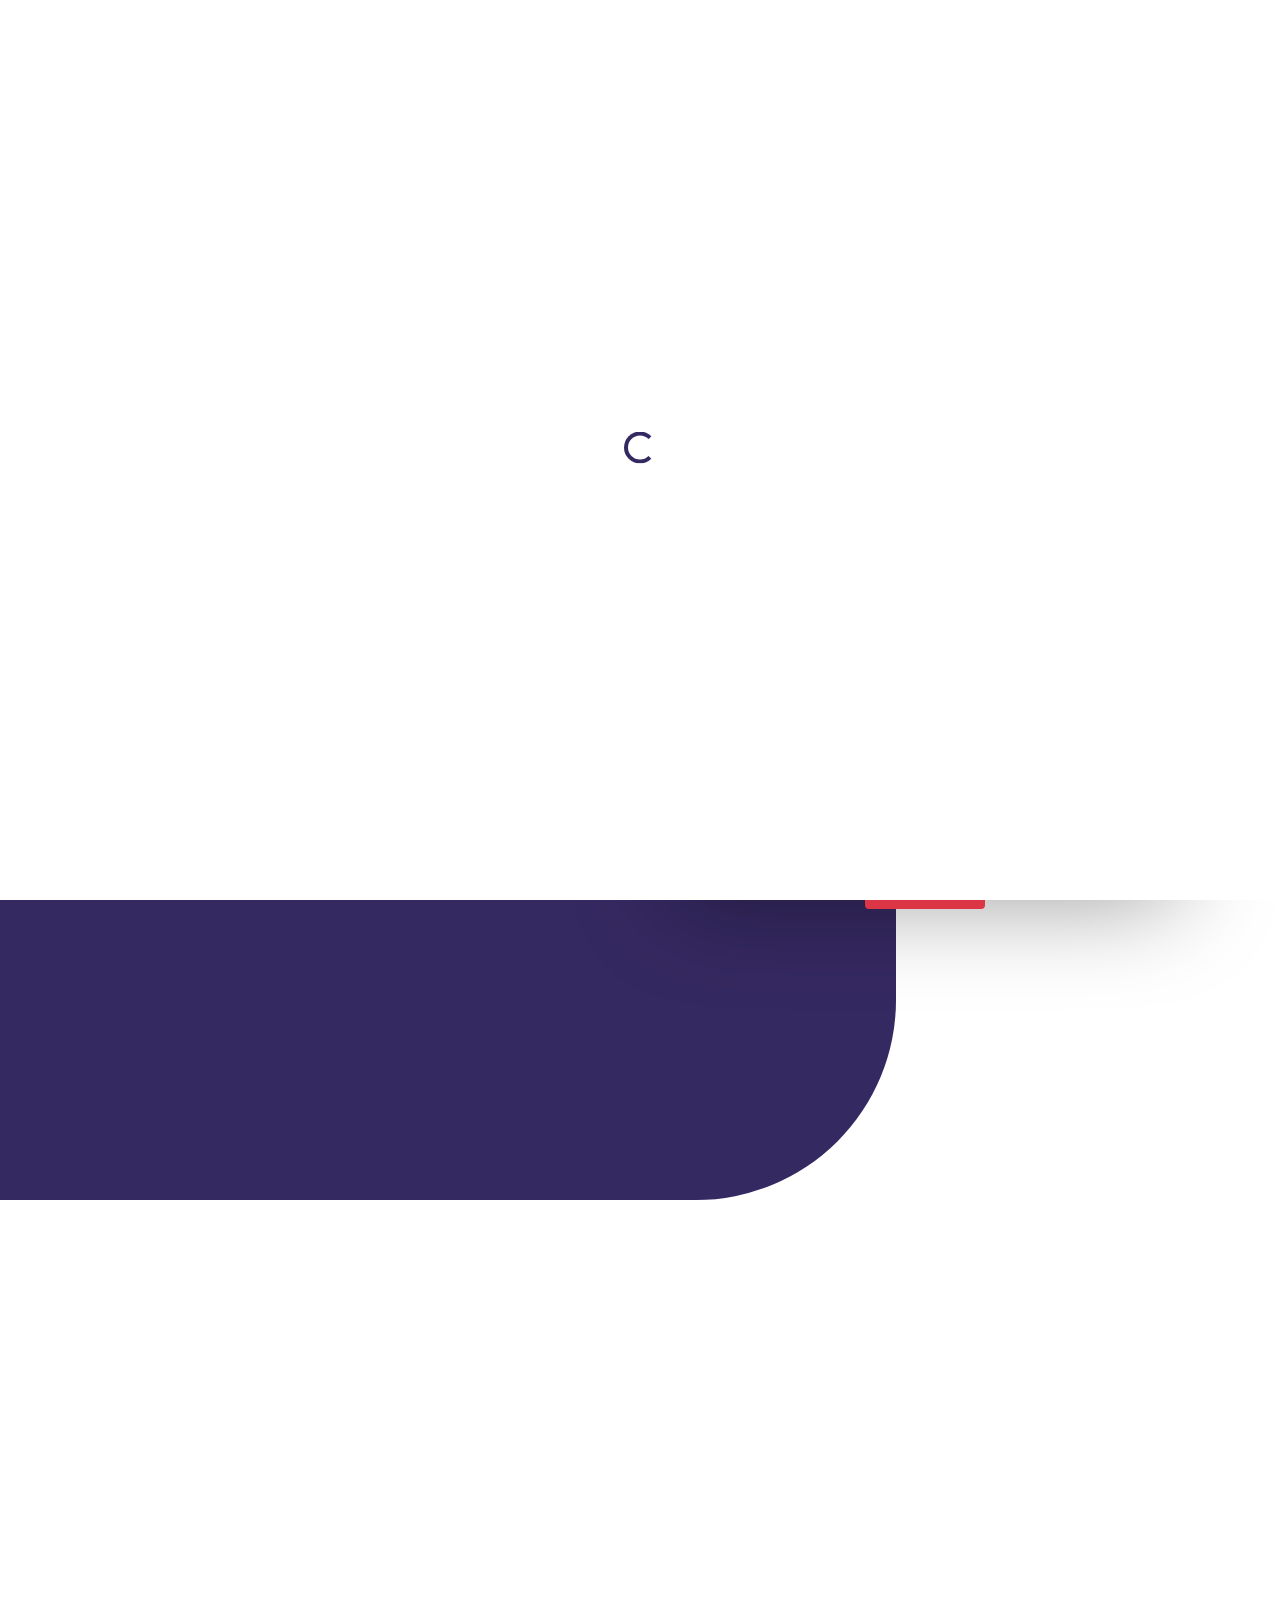
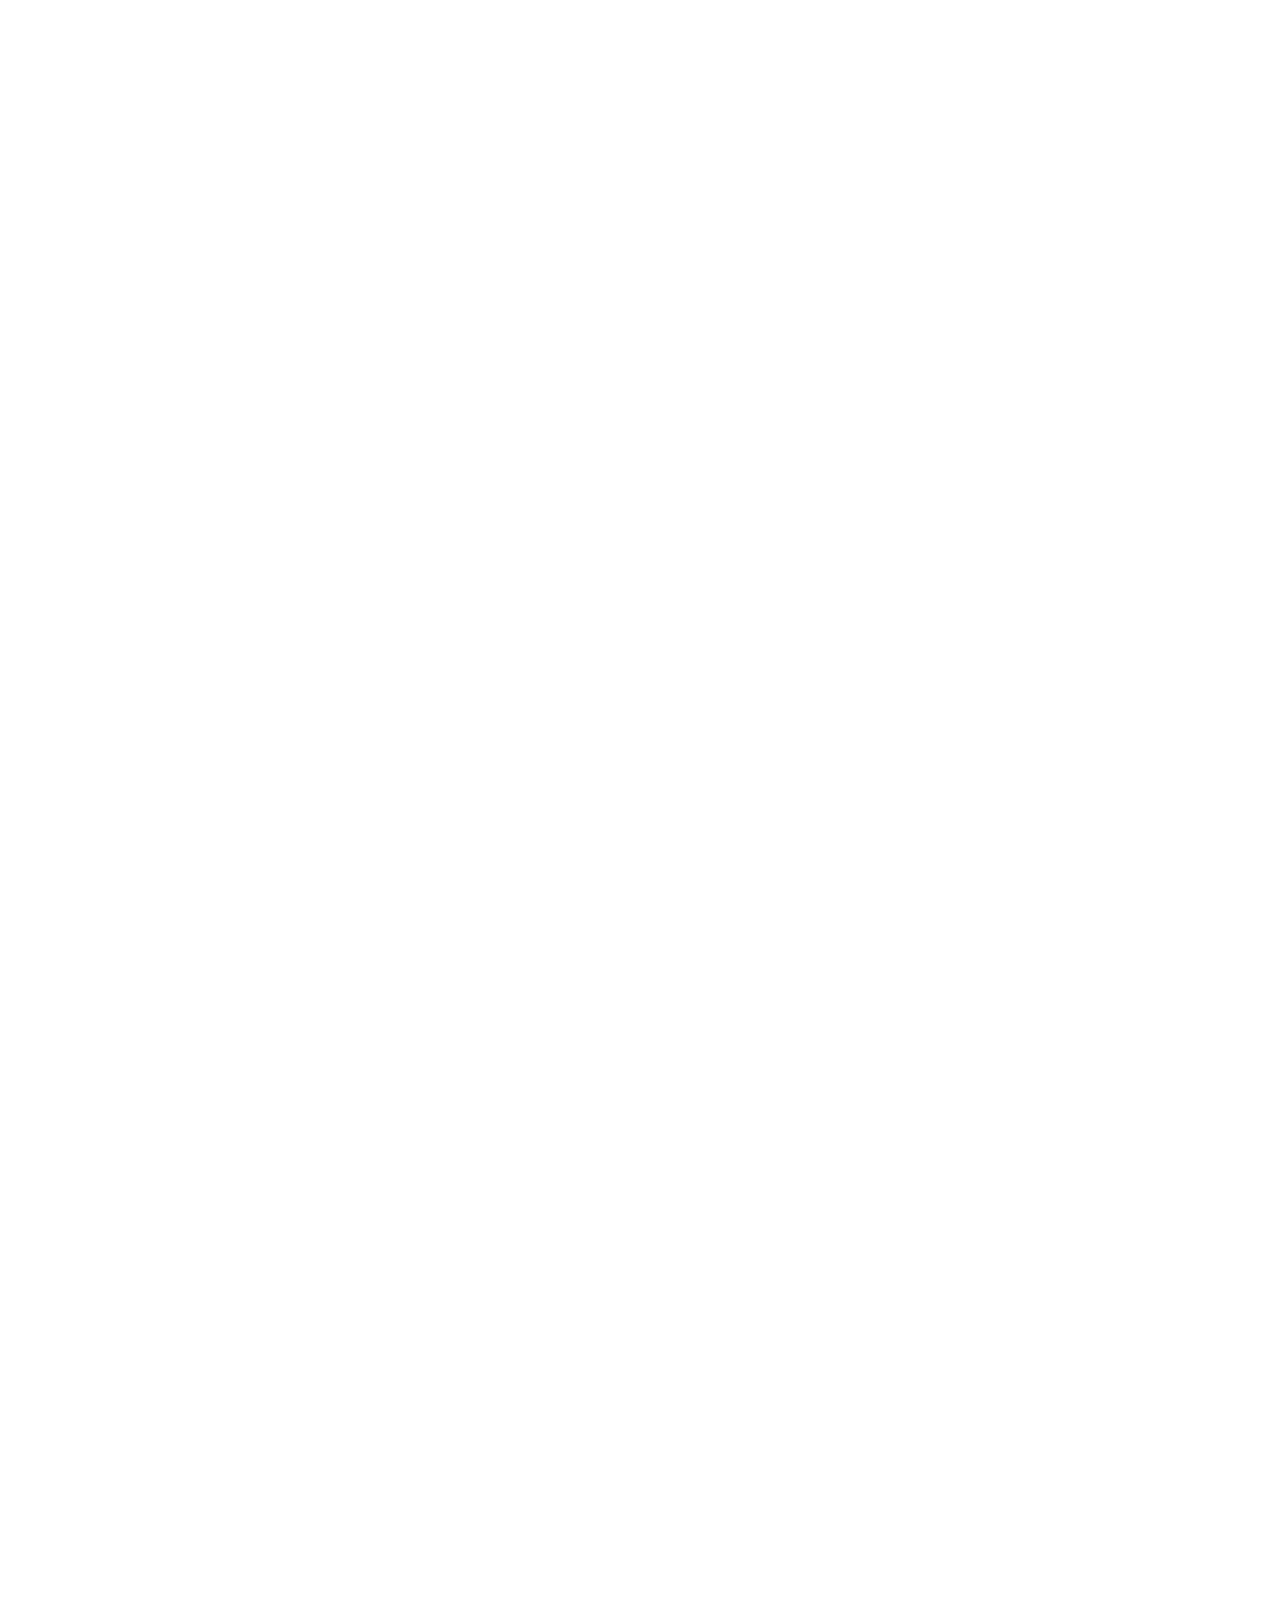
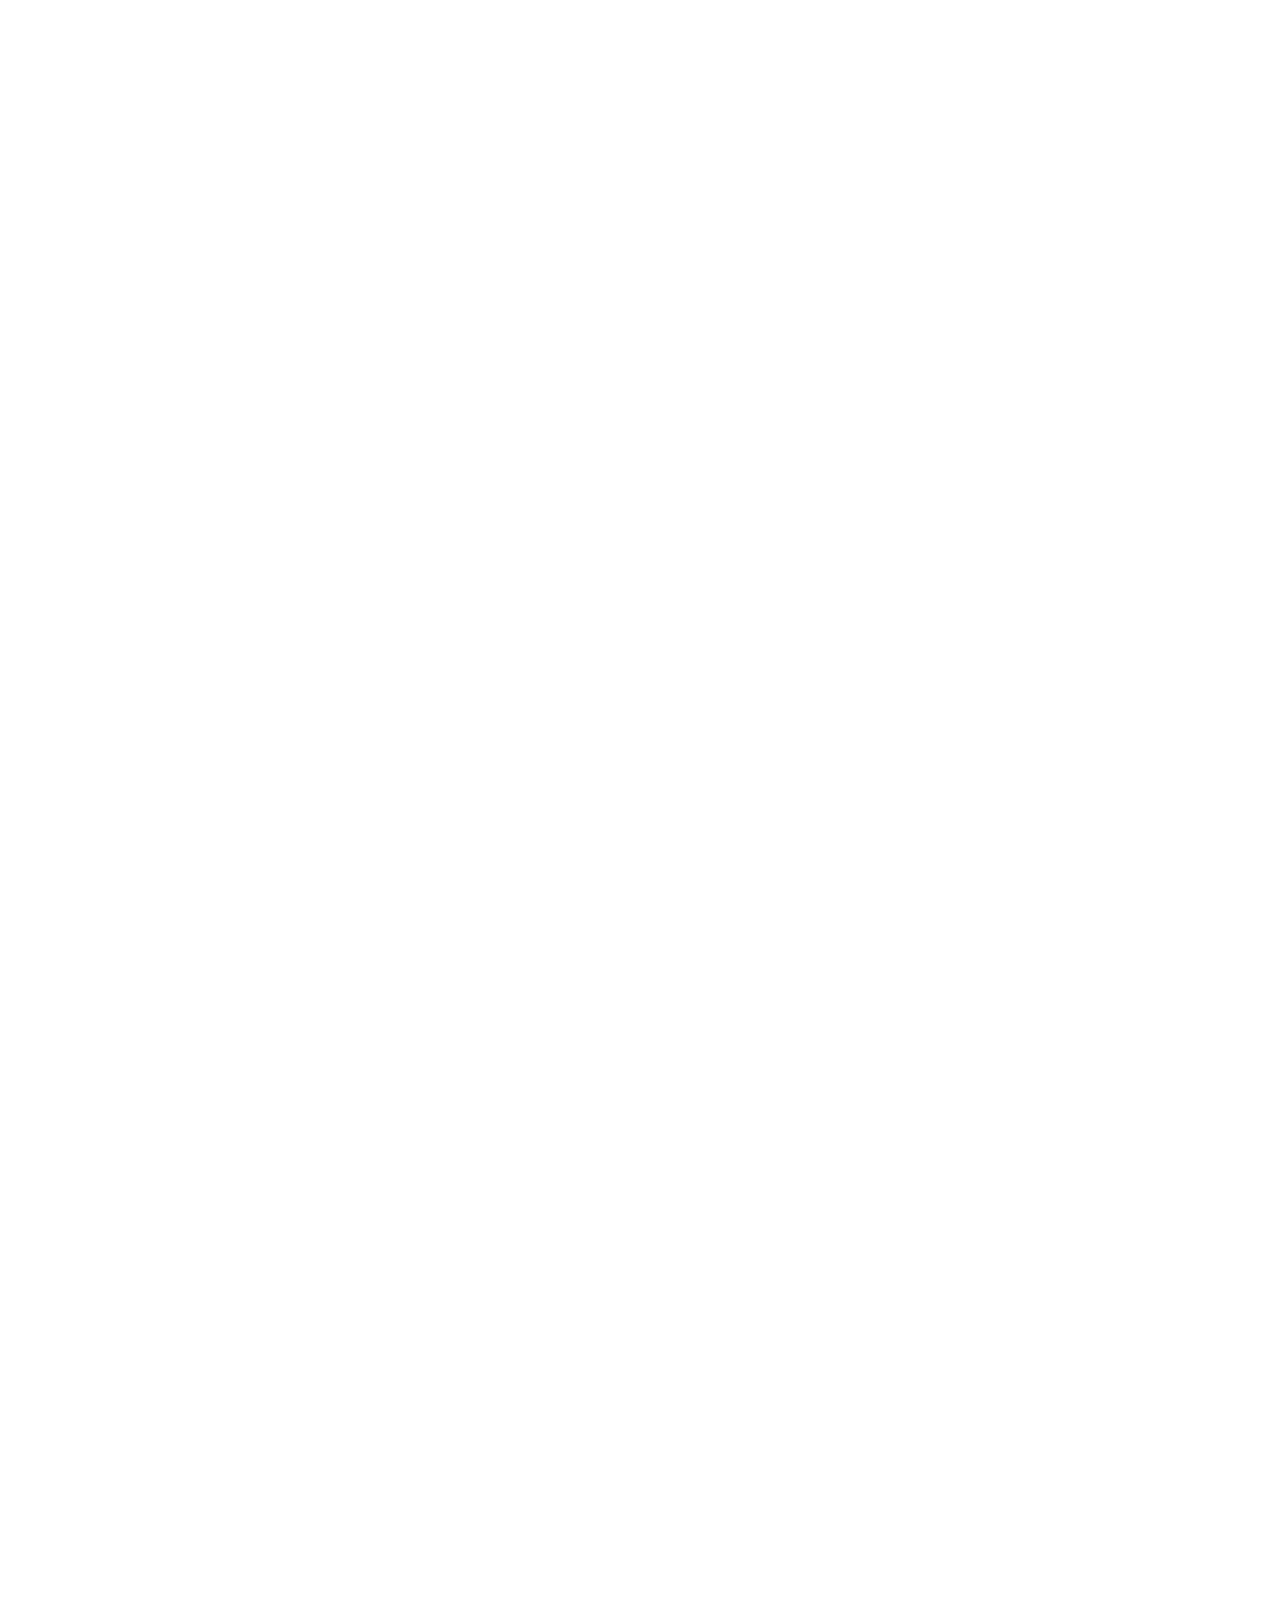
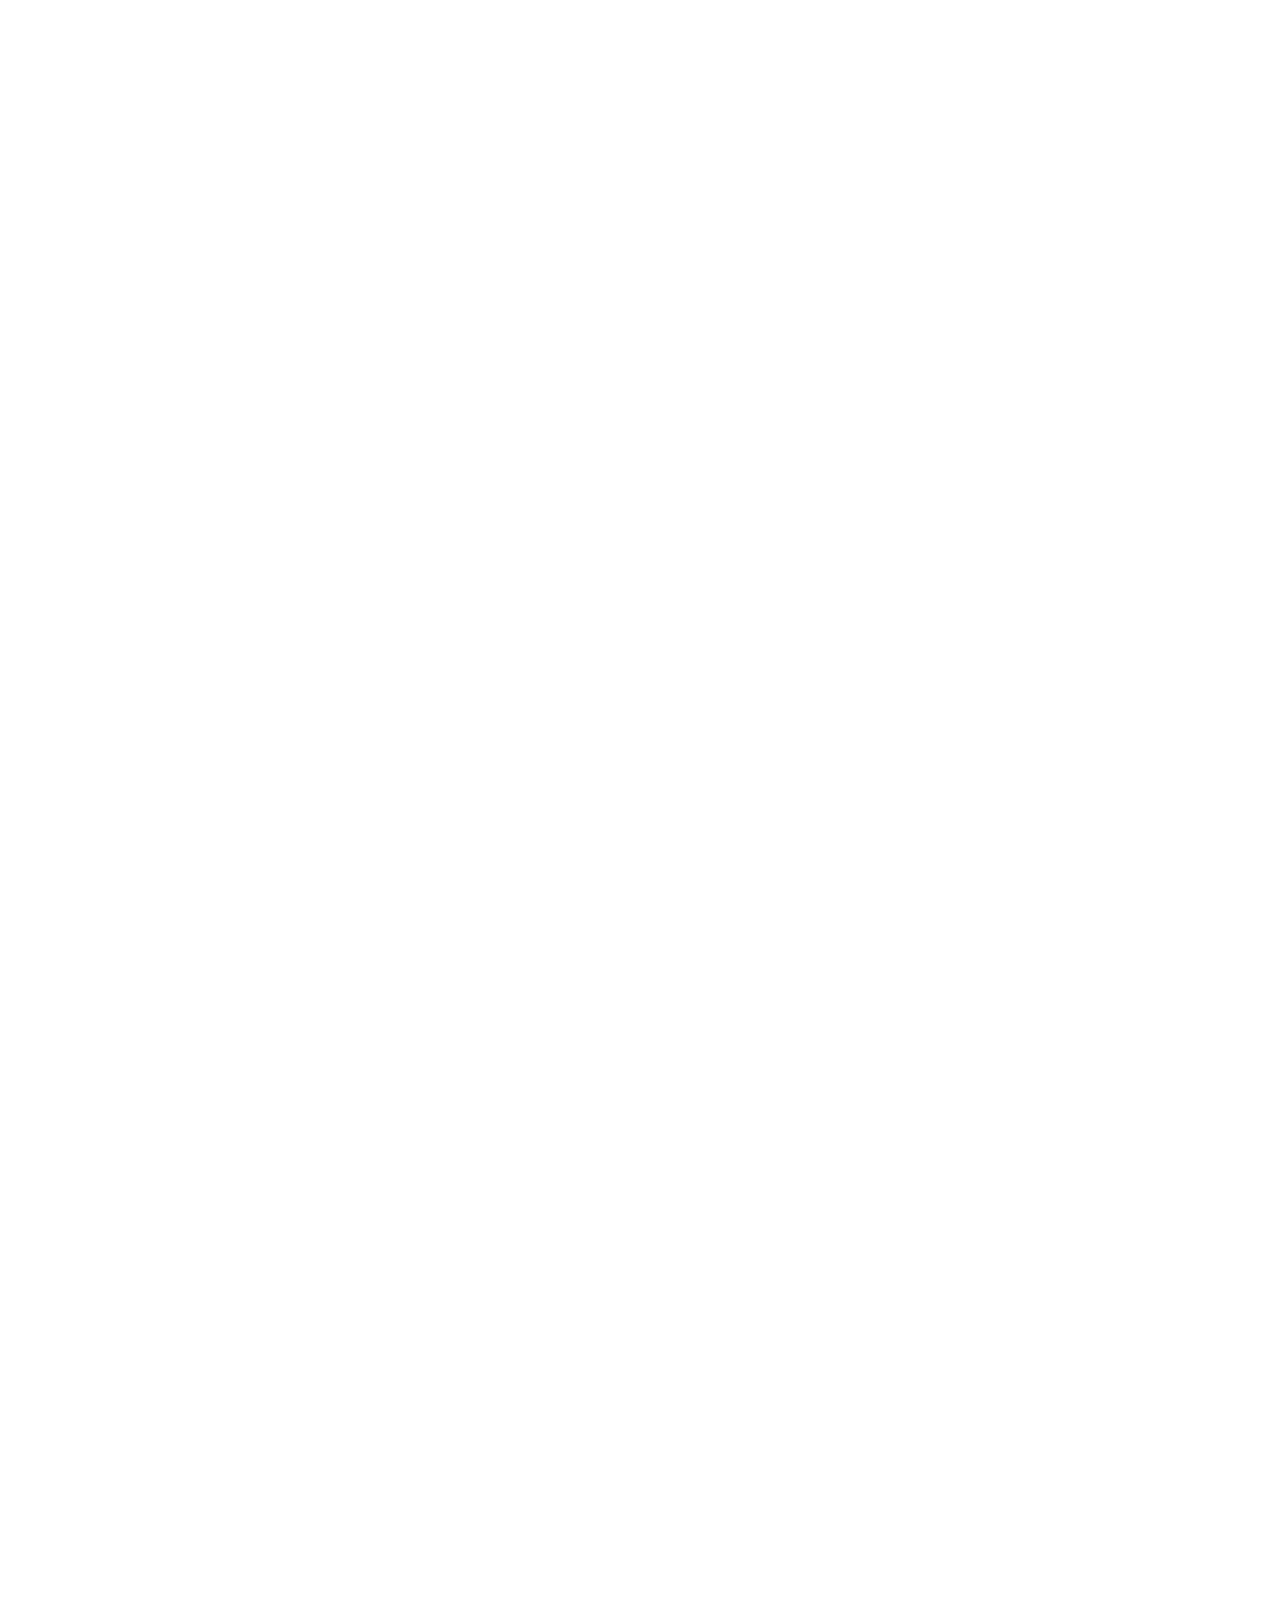
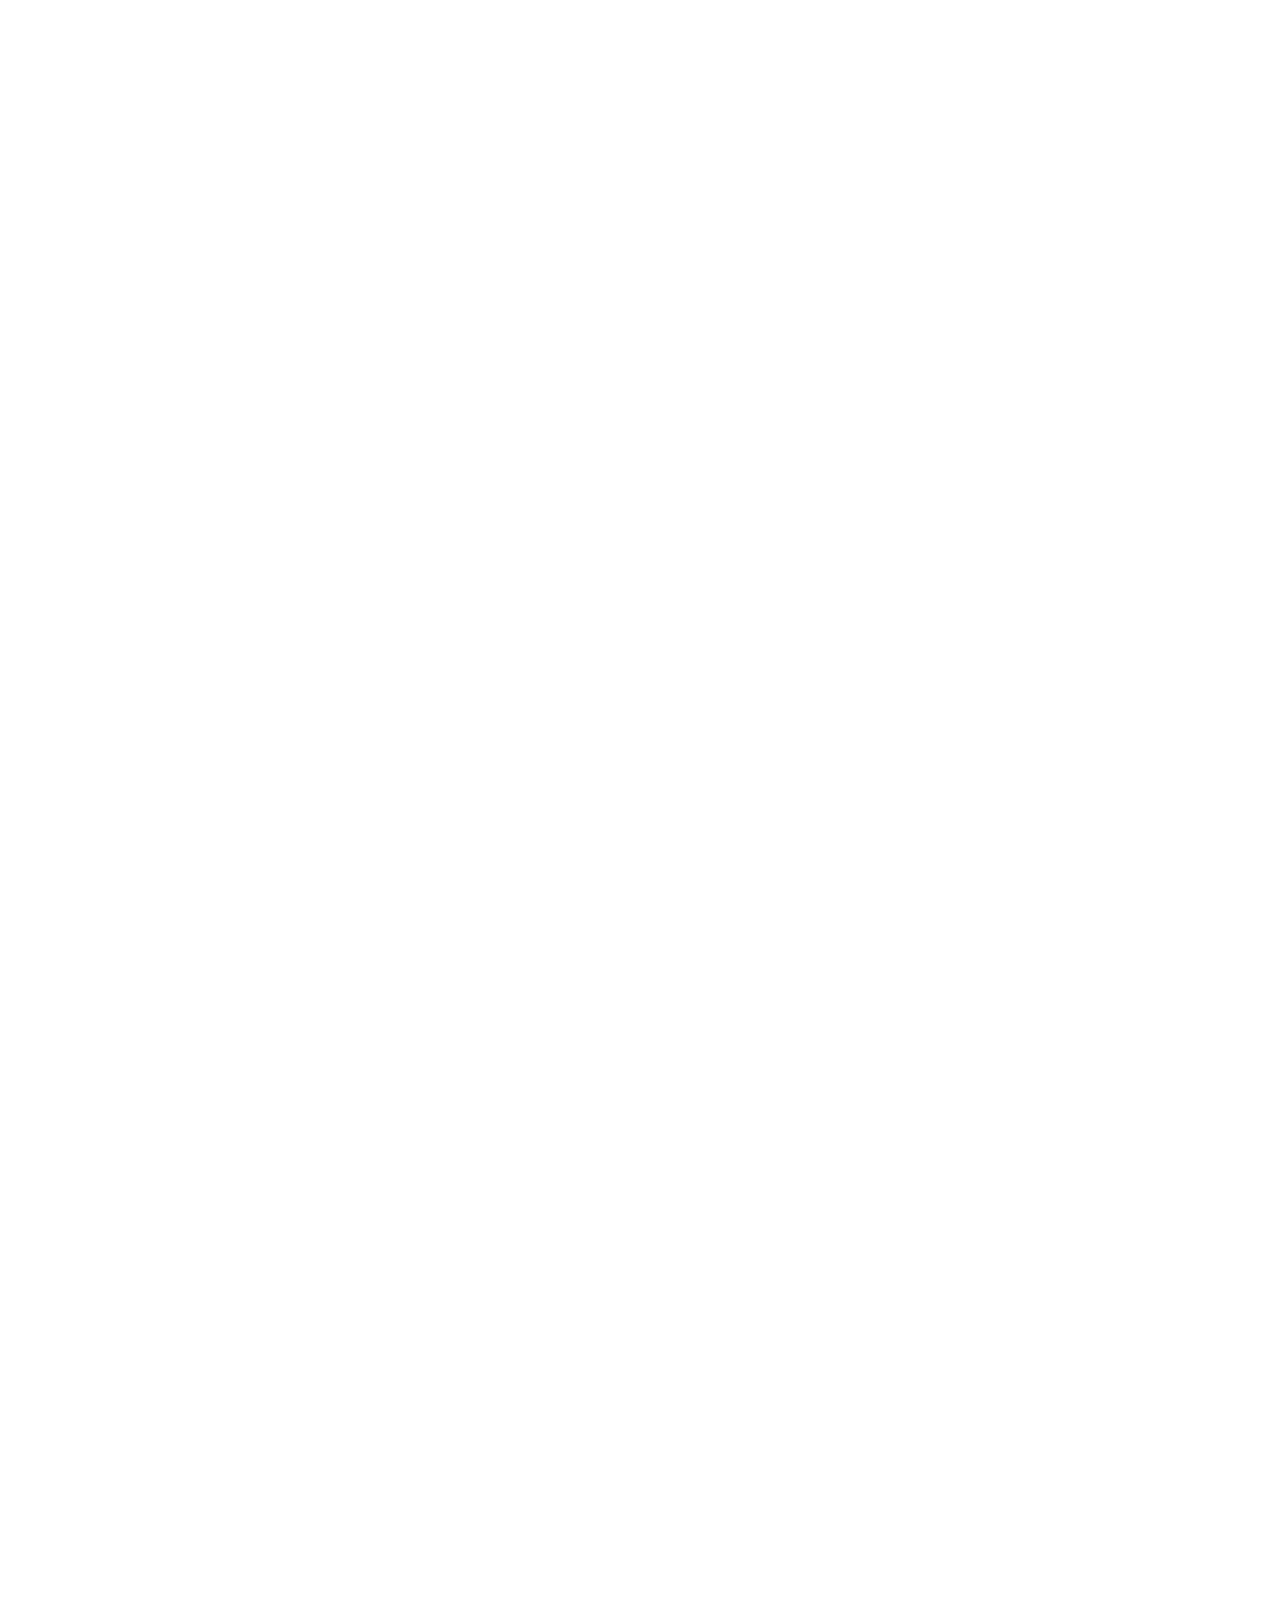
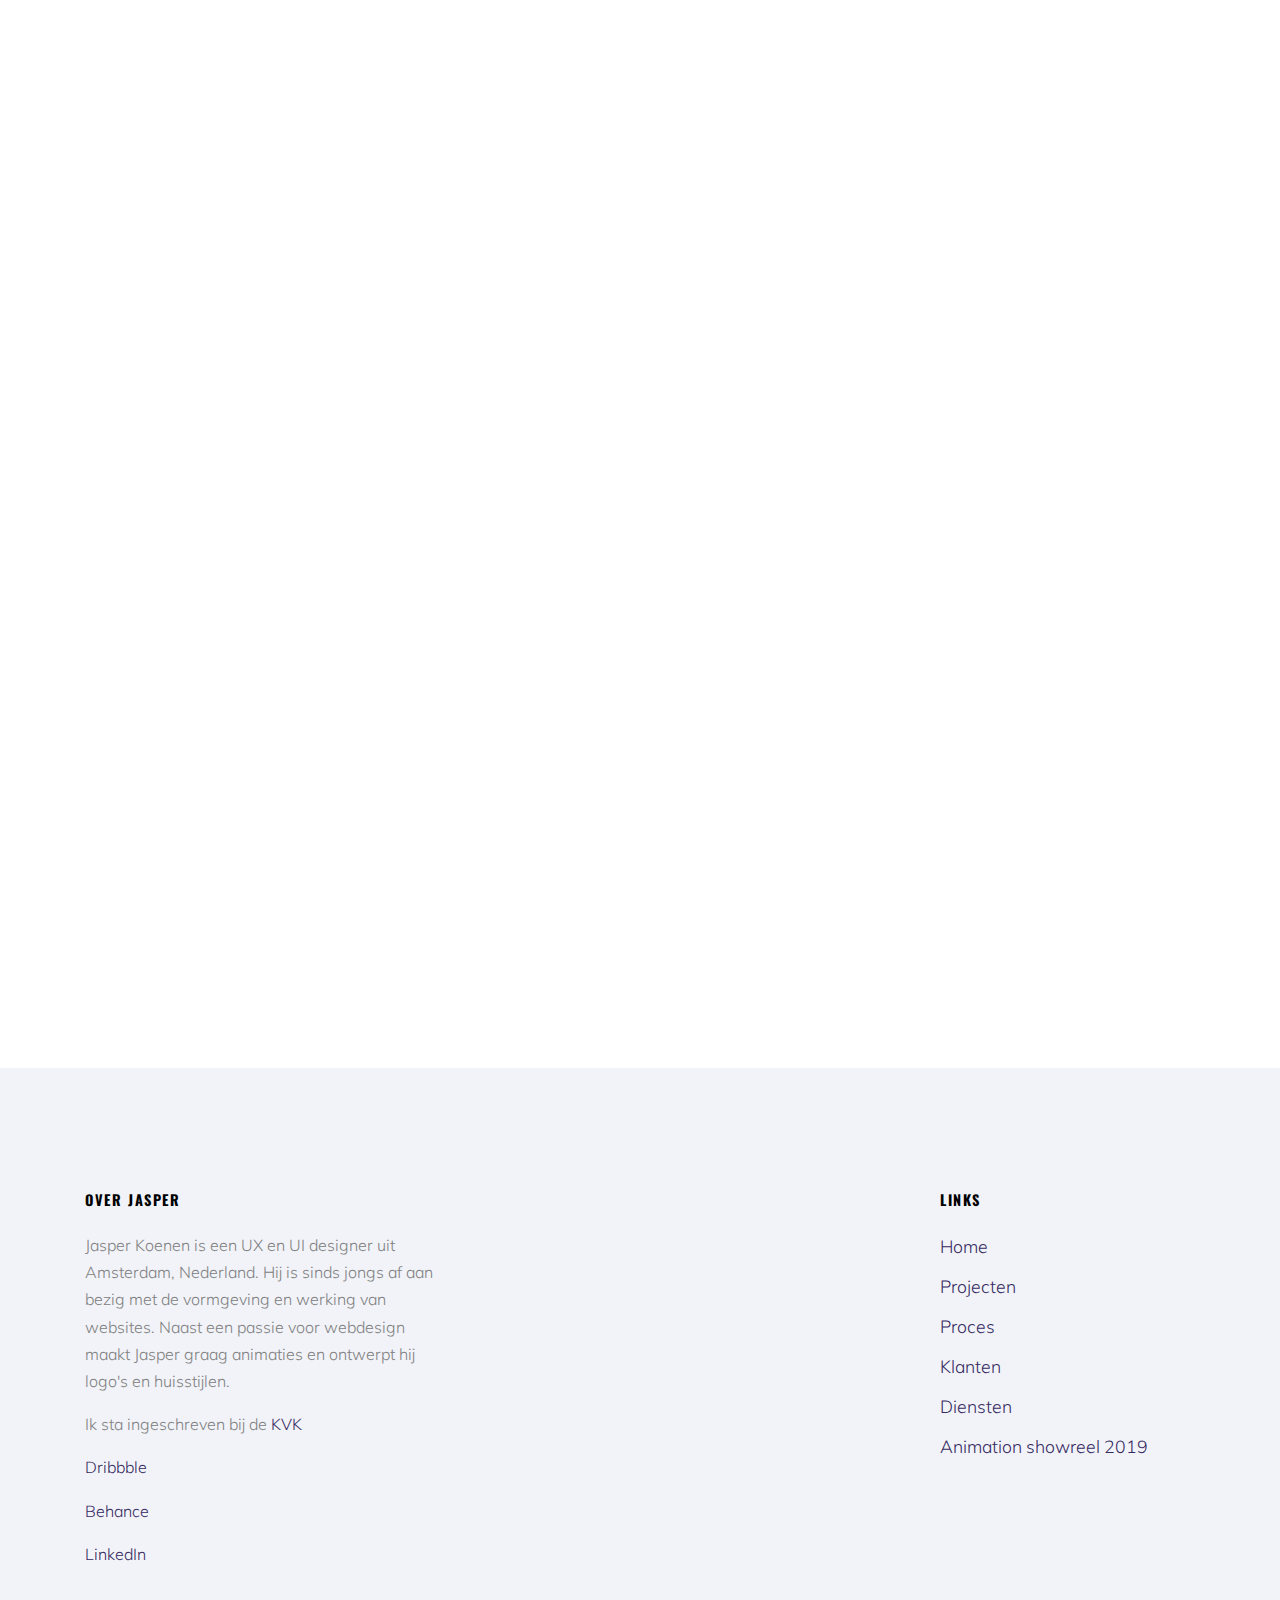
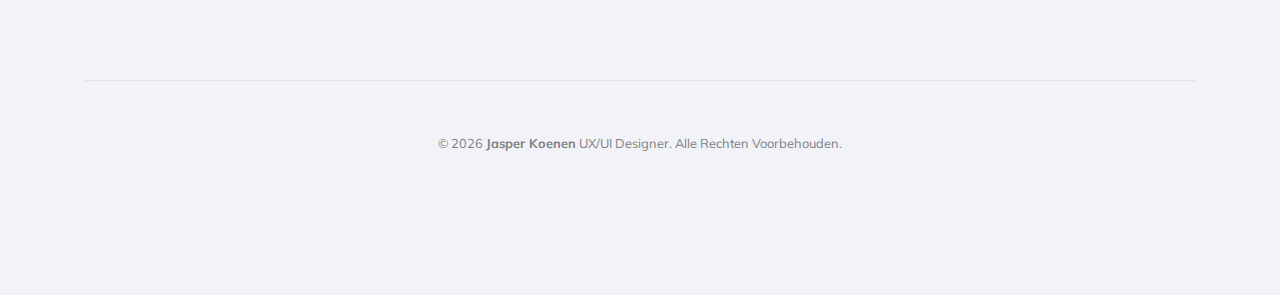
==== commit 1d3a9597: "trying to integrate dribbble into the portfolio and combining with OWL slider" ====
--- a/index.html
+++ b/index.html
@@ -1,5 +1,5 @@
 <!DOCTYPE html>
-<html lang="en">
+<html lang="nl">
   <head>
     <title>UX/UI Designer &amp; Logo Designer &mdash; Jasper Koenen</title>
     <meta charset="utf-8">
@@ -209,306 +209,307 @@
           </div>
         </div>
         
-        <div class="owl-carousel nonloop-block-13">
-          <a class="work-thumb" href="images/img_1.jpg" data-fancybox="gallery">
-            <div class="work-text">
-              <h3>Rooming</h3>
-              <span class="category">Website</span>
-            </div>
-            <img src="images/img_1.jpg" alt="Rooming homepagina" class="img-fluid">
-          </a>
-          
-          <a class="work-thumb" href="images/virloce_logo.jpg" data-fancybox="gallery">
-            <div class="work-text">
-              <h3>Virloce administratiekantoor</h3>
-              <span class="category">Logo design</span>
-            </div>
-            <img src="images/virloce_logo.jpg" alt="Virloce logo" class="img-fluid">
-          </a>
-          <a class="work-thumb" href="images/img_3.jpg" data-fancybox="gallery">
-            <div class="work-text">
-              <h3>Project Name Here</h3>
-              <span class="category">Branding</span>
-            </div>
-            <img src="images/img_3.jpg" alt="Image" class="img-fluid">
-          </a>
-          <a class="work-thumb" href="images/img_4.jpg" data-fancybox="gallery">
-            <div class="work-text">
-              <h3>Project Name Here</h3>
-              <span class="category">Web Development</span>
-            </div>
-            <img src="images/img_4.jpg" alt="Image" class="img-fluid">
-          </a>
-          <a class="work-thumb" href="images/img_1.jpg" data-fancybox="gallery">
-            <div class="work-text">
-              <h3>Project Name Here</h3>
-              <span class="category">Design</span>
-            </div>
-            <img src="images/img_1.jpg" alt="Image" class="img-fluid">
-          </a>
-        </div>
+
+
+      <div id="shots" class="owl-carousel nonloop-block-13">
+       
+        <a class="work-thumb" href="images/img_1.jpg" data-fancybox="gallery">
+          <div class="work-text">
+            <h3>Rooming</h3>
+            <span class="category">Website</span>
+          </div>
+          <img src="images/img_1.jpg" alt="Rooming homepagina" class="img-fluid">
+        </a>
+        <a class="work-thumb" href="images/virloce_logo.jpg" data-fancybox="gallery">
+          <div class="work-text">
+            <h3>Virloce administratiekantoor</h3>
+            <span class="category">Logo design</span>
+          </div>
+          <img src="images/virloce_logo.jpg" alt="Virloce logo" class="img-fluid">
+        </a>
+        <a class="work-thumb" href="images/img_3.jpg" data-fancybox="gallery">
+          <div class="work-text">
+            <h3>Project Name Here</h3>
+            <span class="category">Branding</span>
+          </div>
+          <img src="images/img_3.jpg" alt="Image" class="img-fluid">
+        </a>
+        <a class="work-thumb" href="images/img_4.jpg" data-fancybox="gallery">
+          <div class="work-text">
+            <h3>Project Name Here</h3>
+            <span class="category">Web Development</span>
+          </div>
+          <img src="images/img_4.jpg" alt="Image" class="img-fluid">
+        </a>
+        <a class="work-thumb" href="images/img_1.jpg" data-fancybox="gallery">
+          <div class="work-text">
+            <h3>Project Name Here</h3>
+            <span class="category">Design</span>
+          </div>
+          <img src="images/img_1.jpg" alt="Image" class="img-fluid">
+        </a>
+      </div>
+      
+    </div>
+    <div class="site-section section-2 bg-light" id="proces-section" data-aos="fade">
+      <div class="container">
+        <div class="row">
+          <div class="col-lg-6 mb-5">
+            <h2 class="section-title">Proces: Mijn aanpak</h2>
+            <p>Ik probeer bij ieder project de juiste aanpak te vinden. Mijn werkwijze kan worden samengevat in drie stappen.</p>
+          </div>
+        </div>
+        <div class="row">
+          <div class="col-md-6 col-lg-4 mb-4 mb-lg-0">
+            <div class="process bg-white rounded">
+              <div>
+                <span class="flaticon-glasses display-4 text-primary mb-4 d-inline-block"></span>
+                <h3>Data Verzamelen</h3>
+                <p>Voordat ik aan de slag ga met het ontwerpen doe ik uitgebreid onderzoek naar de situatie. Denk bijvoorbeeld aan UX onderzoek: een customer journey map hoe de gebruiker interacteert met de website of het systeem. Ik stel vragen en stel mij aandachtig op ten opzichte van de klant om erachter te komen wat de klant precies verwacht.</p>
+              </div>
+            </div>
+          </div>
+          <div class="col-md-6 col-lg-4 mb-4 mb-lg-0">
+            <div class="process bg-white rounded">
+              <div>
+                <span class="flaticon-vector display-4 text-primary mb-4 d-inline-block"></span>
+                <h3>Ontwerpen</h3>
+                <p>Het onderzoek, de schetsen en de wensen van de klant worden allemaal meegenomen bij het produceren van de ontwerpen. Of dit nou een logo is of een gehele user interface voor een grote website, ik probeer tot in detail een mooi ontwerp te maken. Wanneer dit gelukt is vraag ik feedback aan de klant om zo tot een mooi eindproduct te komen.</p>
+              </div>
+            </div>
+          </div>
+          <div class="col-md-6 col-lg-4 mb-4 mb-lg-0">
+            <div class="process bg-white rounded">
+              <div>
+                <span class="flaticon-monitor display-4 text-primary mb-4 d-inline-block"></span>
+                <h3>Oplevering</h3>
+                <p>Mijn werk wordt altijd met een interactief prototype en de juiste bestandsformaten opgeleverd. Ik streef ernaar om de gebruiker een overzichtelijk en volledig product te geven waar hij verder mee kan. Of dit nou een analyse/onderzoek is of een volledig klikbaar prototype, met de oplevering kan de klant verderkomen.</p>
+              </div>
+            </div>
+          </div>
+        </div>
+      </div>
+    </div>
+    <div class="site-section testimonial-wrap custom-owl-carousel" id="klanten-section">
+      <div class="container">
+        <div class="row text-center justify-content-center mb-5"  data-aos="fade-up">
+          <div class="col-lg-6 mb-5 text-center">
+            <h2 class="section-title w-100 mx-auto">Klanten</h2>
+            <p>Dit is wat bedrijven en klanten over mij te zeggen hebben. Staat u hier binnenkort ook tussen?</p>
+          </div>
+        </div>
+        <div class="row align-items-center"  data-aos="fade-up" data-aos-delay="100">
+          <div class="col-lg-5 mr-auto">
+            <div class="owl-carousel slide-one-item-alt-text">
+              <div class="slide-text">
+                <blockquote>
+                  <p><span>&ldquo;</span>Ik wil Jasper graag persoonlijk bedanken voor het ontwerpen van het logo voor mijn bedrijf. Ik vind dat het een heel vet logo is geworden en ik ga hem zeker aandragen binnen mijn netwerk. Nogmaals bedankt!<span>&rdquo;</span></p>
+                  <p class="author">  Lorenzo Zorn &mdash; <span class="bedrijfsnaam">Virloce</span></p>
+                </blockquote>
+              </div>
+              <!-- <div class="slide-text">
+                <blockquote>
+                  <p><span>&ldquo;</span>Lorem ipsum dolor sit amet, consectetur adipisicing elit. Dignissimos corrupti, obcaecati repudiandae, animi ad quos. Eius expedita ipsa qui autem.<span>&rdquo;</span></p>
+                  <p class="author">&mdash;  Gregg Pollach</p>
+                </blockquote>
+              </div> -->
+              <div class="slide-text">
+                <blockquote>
+                  <p><span>&ldquo;</span>Met Jasper heb ik nu meerdere malen gewerkt. Zijn visie en creativiteit komen bij elk project weer naar voren. Tevreden over de animaties en bedrijfsfilm die hij voor ons heeft kunnen maken.<span>&rdquo;</span></p>
+                  <p class="author">&mdash;  Nick van Volen</p>
+                </blockquote>
+              </div>
+              <!-- <div class="slide-text">
+                <blockquote>
+                  <p><span>&ldquo;</span>Lorem ipsum dolor sit amet, consectetur adipisicing elit. Dignissimos corrupti, obcaecati repudiandae, animi ad quos. Eius expedita ipsa qui autem.<span>&rdquo;</span></p>
+                  <p class="author">&mdash;  Joshua Smith</p>
+                </blockquote>
+              </div> -->
+            </div>
+          </div>
+          <div class="col-lg-6 ml-auto"  data-aos="fade-up" data-aos-delay="200">
+            
+            <div class="owl-carousel slide-one-item-alt">
+              <img src="images/virloce_logo.jpg" alt="Logo VIRLOCE" class="img-fluid">
+              <!-- <img src="images/person_2.jpg" alt="Free Website Template by Free-Template.co" class="img-fluid"> -->
+              <img src="images/nickvanvolen3.jpg" alt="Nick van Volen profile picture" class="img-fluid">
+              <!-- <img src="images/person_4.jpg" alt="Free Website Template by Free-Template.co" class="img-fluid"> -->
+            </div>
+            <div class="owl-custom-direction">
+              <a href="#" class="custom-prev"><span class="icon-keyboard_arrow_left"></span></a>
+              <a href="#" class="custom-next"><span class="icon-keyboard_arrow_right"></span></a>
+            </div>
+          </div>
+        </div>
+      </div>
+    </div>
+    <div class="site-section bg-light" id="diensten-section" data-aos="fade">
+      <div class="container">
+        <div class="row">
+          <div class="col-lg-6 mb-5">
+            <h2 class="section-title">Diensten</h2>
+            <p>Hieronder een overzicht van verschillende diensten die ik aanbied.</p>
+          </div>
+        </div>
+      </div>
+      
+      <div class="owl-carousel nonloop-block-14">
         
-      </div>
-      <div class="site-section section-2 bg-light" id="proces-section" data-aos="fade">
-        <div class="container">
-          <div class="row">
-            <div class="col-lg-6 mb-5">
-              <h2 class="section-title">Proces: Mijn aanpak</h2>
-              <p>Ik probeer bij ieder project de juiste aanpak te vinden. Mijn werkwijze kan worden samengevat in drie stappen.</p>
-            </div>
-          </div>
-          <div class="row">
-            <div class="col-md-6 col-lg-4 mb-4 mb-lg-0">
-              <div class="process bg-white rounded">
-                <div>
-                  <span class="flaticon-glasses display-4 text-primary mb-4 d-inline-block"></span>
-                  <h3>Data Verzamelen</h3>
-                  <p>Voordat ik aan de slag ga met het ontwerpen doe ik uitgebreid onderzoek naar de situatie. Denk bijvoorbeeld aan UX onderzoek: een customer journey map hoe de gebruiker interacteert met de website of het systeem. Ik stel vragen en stel mij aandachtig op ten opzichte van de klant om erachter te komen wat de klant precies verwacht.</p>
-                </div>
-              </div>
-            </div>
-            <div class="col-md-6 col-lg-4 mb-4 mb-lg-0">
-              <div class="process bg-white rounded">
-                <div>
-                  <span class="flaticon-vector display-4 text-primary mb-4 d-inline-block"></span>
-                  <h3>Ontwerpen</h3>
-                  <p>Het onderzoek, de schetsen en de wensen van de klant worden allemaal meegenomen bij het produceren van de ontwerpen. Of dit nou een logo is of een gehele user interface voor een grote website, ik probeer tot in detail een mooi ontwerp te maken. Wanneer dit gelukt is vraag ik feedback aan de klant om zo tot een mooi eindproduct te komen.</p>
-                </div>
-              </div>
-            </div>
-            <div class="col-md-6 col-lg-4 mb-4 mb-lg-0">
-              <div class="process bg-white rounded">
-                <div>
-                  <span class="flaticon-monitor display-4 text-primary mb-4 d-inline-block"></span>
-                  <h3>Oplevering</h3>
-                  <p>Mijn werk wordt altijd met een interactief prototype en de juiste bestandsformaten opgeleverd. Ik streef ernaar om de gebruiker een overzichtelijk en volledig product te geven waar hij verder mee kan. Of dit nou een analyse/onderzoek is of een volledig klikbaar prototype, met de oplevering kan de klant verderkomen.</p>
-                </div>
-              </div>
-            </div>
-          </div>
-        </div>
-      </div>
-      <div class="site-section testimonial-wrap custom-owl-carousel" id="klanten-section">
-        <div class="container">
-          <div class="row text-center justify-content-center mb-5"  data-aos="fade-up">
-            <div class="col-lg-6 mb-5 text-center">
-              <h2 class="section-title w-100 mx-auto">Klanten</h2>
-              <p>Dit is wat bedrijven en klanten over mij te zeggen hebben. Staat u hier binnenkort ook tussen?</p>
-            </div>
-          </div>
-          <div class="row align-items-center"  data-aos="fade-up" data-aos-delay="100">
-            <div class="col-lg-5 mr-auto">
-              <div class="owl-carousel slide-one-item-alt-text">
-                <div class="slide-text">
-                  <blockquote>
-                    <p><span>&ldquo;</span>Ik wil Jasper graag persoonlijk bedanken voor het ontwerpen van het logo voor mijn bedrijf. Ik vind dat het een heel vet logo is geworden en ik ga hem zeker aandragen binnen mijn netwerk. Nogmaals bedankt!<span>&rdquo;</span></p>
-                    <p class="author">  Lorenzo Zorn &mdash; <span class="bedrijfsnaam">Virloce</span></p>
-                  </blockquote>
-                </div>
-                <!-- <div class="slide-text">
-                  <blockquote>
-                    <p><span>&ldquo;</span>Lorem ipsum dolor sit amet, consectetur adipisicing elit. Dignissimos corrupti, obcaecati repudiandae, animi ad quos. Eius expedita ipsa qui autem.<span>&rdquo;</span></p>
-                    <p class="author">&mdash;  Gregg Pollach</p>
-                  </blockquote>
+        <div class="service">
+          <div>
+            <span class="custom-icon-wrap"><span class="flaticon-youtube"></span></span>
+            <h3>Video & Animation</h3>
+            <p>Ik heb een passie voor animeren en video editing. Wilt u een bedrijfsfilm laten monteren op zoek naar visual fx voor een video of een animatie?</p>
+          </div>
+        </div>
+        <div class="service">
+          <div>
+            <span class="custom-icon-wrap"><span class="flaticon-art"></span></span>
+            <h3>Logo / Huisstijl</h3>
+            <p>Een nieuw logo of een passende moderne huisstijl voor uw bedrijf nodig? Ik ben er voor u. Met mijn ervaring en creativiteit maak ik een logo of huisstijl die aansluit bij uw bedrijf.</p>
+          </div>
+        </div>
+        <div class="service">
+          <div>
+            <span class="custom-icon-wrap"><span class="flaticon-monitor"></span></span>
+            <h3>User Interface Design</h3>
+            <p>Zoekt u een ontwerper die uw idee voor een website of systeem doorvertaalt naar een gebruiksvriendelijk ontwerp? Hiermee kan ik u helpen.</p>
+          </div>
+        </div>
+        <!-- <div class="service">
+          <div>
+            <span class="custom-icon-wrap"><span class="flaticon-chat"></span></span>
+            <h3>HTML5/CSS3</h3>
+            <p>Natus totam voluptatibus animi aspernatur ducimus quas obcaecati mollitia quibusdam temporibus culpa dolore molestias blanditiis consequuntur sunt nisi.</p>
+          </div>
+        </div> -->
+        <div class="service">
+          <div>
+            <span class="custom-icon-wrap"><span class="flaticon-glasses"></span></span>
+            <h3>Website analyse</h3>
+            <p>Met mijn kritische blik en oog voor perfectionalisatie kan ik u aanbevelingen en advies geven over het optimaliseren van uw bestaande website, app of systeem.</p>
+          </div>
+        </div>
+        <div class="service">
+          <div>
+            <span class="custom-icon-wrap"><span class="flaticon-vector"></span></span>
+            <h3>Interaction & UX Design</h3>
+            <p>Heeft u een nieuw idee voor een systeem of app? Ik denk graag met u mee over de gebruikservaring van uw producten.</p>
+          </div>
+        </div>
+      </div>
+    </div>
+    <div class="pricing-wrap bg-primary pricing-counter" id="animation-section" data-aos="fade">
+      <div class="container">
+        <div class="row justify-content-center">
+          <div class="col-lg-7 text-center">
+            <span class="custom-icon-wrap"><span class="flaticon-youtube"></span></span>
+            <h2 class="section-title mb-3 text-center text-white mx-auto">Animation Showreel</h2>
+            <p class="mb-5 section-desc">Bekijk hieronder een deel van mijn laatste animatie werk in de animation showreel 2019.</p>
+            <div class="container">
+              <a href="https://vimeo.com/350476145" class="video-img-bg" data-fancybox data-ratio="2">
+                <span class="play-button">
+                  <span class="icon-play"></span>
+                </span>
+                <img src="images/video_bg.jpg" alt="static video image animation showreel 2019" class="img-fluid">
+              </a>
+            </div>
+          </div>
+        </div>
+      </div>
+    </div>
+    
+    <!-- <div class="container">
+      <div class="row no-gutters">
+        <div class="col-lg-4">
+          <div class="pricing">
+            <h3>Starters</h3>
+            <p class="description">Lorem ipsum dolor sit amet consectetur adipisicing elit.</p>
+            <div class="price">
+              <span>Starting at</span>
+              <strong>$<em class="number" data-number="7">0</em></strong>
+              <span>Per Month</span>
+            </div>
+            <p class="description-2 mb-5">Lorem ipsum dolor sit amet, consectetur adipisicing elit. Cum enim nobis aspernatur saepe dolores?</p>
+            <p><a href="https://free-template.co/" target="_blank" class="btn btn-outline-primary py-3 px-5">Get Started</a></p>
+            
+          </div>
+        </div>
+        <div class="col-lg-4">
+          <div class="pricing pricing-popular">
+            <h3>Premium</h3>
+            <p class="description">Lorem ipsum dolor sit amet consectetur adipisicing elit.</p>
+            <div class="price">
+              <span>Starting at</span>
+              <strong>$<em class="number" data-number="75">0</em></strong>
+              <span>Per Month</span>
+            </div>
+            <p class="description-2 mb-5">Lorem ipsum dolor sit amet, consectetur adipisicing elit. Cum enim nobis aspernatur saepe dolores?</p>
+            <p><a href="https://free-template.co/" target="_blank" class="btn  btn-outline-danger py-3 px-5">Get Started</a></p>
+            
+          </div>
+        </div>
+        <div class="col-lg-4">
+          <div class="pricing">
+            <h3>Enterprise</h3>
+            <p class="description">Lorem ipsum dolor sit amet consectetur adipisicing elit.</p>
+            <div class="price">
+              <span>Starting at</span>
+              <strong>$<em class="number" data-number="390">0</em></strong>
+              <span>Per Month</span>
+            </div>
+            <p class="description-2 mb-5">Lorem ipsum dolor sit amet, consectetur adipisicing elit. Cum enim nobis aspernatur saepe dolores?</p>
+            <p><a href="https://free-template.co/" target="_blank" class="btn btn-outline-primary py-3 px-5">Get Started</a></p>
+            
+          </div>
+        </div>
+      </div>
+    </div>
+    -->
+    
+    <div class="site-section" id="contact-section"  data-aos="fade">
+      <div class="container">
+        <div class="row align-items-center">
+          <div class="col-md-5 order-1 order-md-2 mb-5 mb-md-0">
+            <img src="images/about_1.jpg" alt="Free Website Template by Free-Template.co" class="img-fluid">
+          </div>
+          <div class="col-md-6 mr-auto order-2 order-md-1">
+            
+            <h2 class="section-title mb-3">Contact</h2>
+            <p class="mb-5">Huisstijl, logo of website nodig? Samenwerken aan een uitdagend project?</p>
+            <p class="mb-3">Stuur mij een email op <span class="border bg-danger rounded text-white border-danger">contact@jasperkoenen.nl </span></p>
+            <!--
+            <form method="post" name="contactform">
+              <div class="form-group row">
+                <div class="col-md-6 mb-4">
+                  <input type="text" class="form-control" placeholder="Voornaam" required>
+                </div>
+                <div class="col-md-6">
+                  <input type="text" class="form-control" placeholder="Achternaam">
+                </div>
+              </div>
+              <div class="form-group row">
+                <div class="col-md-12">
+                  <input type="text" class="form-control" placeholder="Onderwerp" required>
+                </div>
+              </div>
+              <div class="form-group row">
+                <div class="col-md-12">
+                  <input type="email" class="form-control" placeholder="Email" required>
+                </div>
+              </div>
+              <div class="form-group row">
+                <div class="col-md-12">
+                  <textarea class="form-control" id="" cols="30" rows="10" placeholder="Schrijf uw bericht hier." required></textarea>
+                </div>
+              </div>
+              <div class="form-group row">
+                <div class="col-md-6">
+                  
+                  <input type="submit" class="btn btn-primary py-3 px-5 btn-block" value="verzenden">
                 </div> -->
-                <div class="slide-text">
-                  <blockquote>
-                    <p><span>&ldquo;</span>Met Jasper heb ik nu meerdere malen gewerkt. Zijn visie en creativiteit komen bij elk project weer naar voren. Tevreden over de animaties en bedrijfsfilm die hij voor ons heeft kunnen maken.<span>&rdquo;</span></p>
-                    <p class="author">&mdash;  Nick van Volen</p>
-                  </blockquote>
-                </div>
-                <!-- <div class="slide-text">
-                  <blockquote>
-                    <p><span>&ldquo;</span>Lorem ipsum dolor sit amet, consectetur adipisicing elit. Dignissimos corrupti, obcaecati repudiandae, animi ad quos. Eius expedita ipsa qui autem.<span>&rdquo;</span></p>
-                    <p class="author">&mdash;  Joshua Smith</p>
-                  </blockquote>
-                </div> -->
-              </div>
-            </div>
-            <div class="col-lg-6 ml-auto"  data-aos="fade-up" data-aos-delay="200">
-              
-              <div class="owl-carousel slide-one-item-alt">
-                <img src="images/virloce_logo.jpg" alt="Logo VIRLOCE" class="img-fluid">
-                <!-- <img src="images/person_2.jpg" alt="Free Website Template by Free-Template.co" class="img-fluid"> -->
-                <img src="images/nickvanvolen3.jpg" alt="Nick van Volen profile picture" class="img-fluid">
-                <!-- <img src="images/person_4.jpg" alt="Free Website Template by Free-Template.co" class="img-fluid"> -->
-              </div>
-              <div class="owl-custom-direction">
-                <a href="#" class="custom-prev"><span class="icon-keyboard_arrow_left"></span></a>
-                <a href="#" class="custom-next"><span class="icon-keyboard_arrow_right"></span></a>
-              </div>
-            </div>
-          </div>
-        </div>
-      </div>
-      <div class="site-section bg-light" id="diensten-section" data-aos="fade">
-        <div class="container">
-          <div class="row">
-            <div class="col-lg-6 mb-5">
-              <h2 class="section-title">Diensten</h2>
-              <p>Hieronder een overzicht van verschillende diensten die ik aanbied.</p>
-            </div>
-          </div>
-        </div>
-        
-        <div class="owl-carousel nonloop-block-14">
-          
-          <div class="service">
-            <div>
-              <span class="custom-icon-wrap"><span class="flaticon-youtube"></span></span>
-              <h3>Video & Animation</h3>
-              <p>Ik heb een passie voor animeren en video editing. Wilt u een bedrijfsfilm laten monteren op zoek naar visual fx voor een video of een animatie?</p>
-            </div>
-          </div>
-          <div class="service">
-            <div>
-              <span class="custom-icon-wrap"><span class="flaticon-art"></span></span>
-              <h3>Logo / Huisstijl</h3>
-              <p>Een nieuw logo of een passende moderne huisstijl voor uw bedrijf nodig? Ik ben er voor u. Met mijn ervaring en creativiteit maak ik een logo of huisstijl die aansluit bij uw bedrijf.</p>
-            </div>
-          </div>
-          <div class="service">
-            <div>
-              <span class="custom-icon-wrap"><span class="flaticon-monitor"></span></span>
-              <h3>User Interface Design</h3>
-              <p>Zoekt u een ontwerper die uw idee voor een website of systeem doorvertaalt naar een gebruiksvriendelijk ontwerp? Hiermee kan ik u helpen.</p>
-            </div>
-          </div>
-          <!-- <div class="service">
-            <div>
-              <span class="custom-icon-wrap"><span class="flaticon-chat"></span></span>
-              <h3>HTML5/CSS3</h3>
-              <p>Natus totam voluptatibus animi aspernatur ducimus quas obcaecati mollitia quibusdam temporibus culpa dolore molestias blanditiis consequuntur sunt nisi.</p>
-            </div>
-          </div> -->
-          <div class="service">
-            <div>
-              <span class="custom-icon-wrap"><span class="flaticon-glasses"></span></span>
-              <h3>Website analyse</h3>
-              <p>Met mijn kritische blik en oog voor perfectionalisatie kan ik u aanbevelingen en advies geven over het optimaliseren van uw bestaande website, app of systeem.</p>
-            </div>
-          </div>
-          <div class="service">
-            <div>
-              <span class="custom-icon-wrap"><span class="flaticon-vector"></span></span>
-              <h3>Interaction & UX Design</h3>
-              <p>Heeft u een nieuw idee voor een systeem of app? Ik denk graag met u mee over de gebruikservaring van uw producten.</p>
-            </div>
-          </div>
-        </div>
-      </div>
-      <div class="pricing-wrap bg-primary pricing-counter" id="animation-section" data-aos="fade">
-        <div class="container">
-          <div class="row justify-content-center">
-            <div class="col-lg-7 text-center">
-              <span class="custom-icon-wrap"><span class="flaticon-youtube"></span></span>
-              <h2 class="section-title mb-3 text-center text-white mx-auto">Animation Showreel</h2>
-              <p class="mb-5 section-desc">Bekijk hieronder een deel van mijn laatste animatie werk in de animation showreel 2019.</p>
-              <div class="container">
-                <a href="https://vimeo.com/350476145" class="video-img-bg" data-fancybox data-ratio="2">
-                  <span class="play-button">
-                    <span class="icon-play"></span>
-                  </span>
-                  <img src="images/video_bg.jpg" alt="static video image animation showreel 2019" class="img-fluid">
-                </a>
-              </div>
-            </div>
-          </div>
-        </div>
-      </div>
-      
-      <!-- <div class="container">
-        <div class="row no-gutters">
-          <div class="col-lg-4">
-            <div class="pricing">
-              <h3>Starters</h3>
-              <p class="description">Lorem ipsum dolor sit amet consectetur adipisicing elit.</p>
-              <div class="price">
-                <span>Starting at</span>
-                <strong>$<em class="number" data-number="7">0</em></strong>
-                <span>Per Month</span>
-              </div>
-              <p class="description-2 mb-5">Lorem ipsum dolor sit amet, consectetur adipisicing elit. Cum enim nobis aspernatur saepe dolores?</p>
-              <p><a href="https://free-template.co/" target="_blank" class="btn btn-outline-primary py-3 px-5">Get Started</a></p>
-              
-            </div>
-          </div>
-          <div class="col-lg-4">
-            <div class="pricing pricing-popular">
-              <h3>Premium</h3>
-              <p class="description">Lorem ipsum dolor sit amet consectetur adipisicing elit.</p>
-              <div class="price">
-                <span>Starting at</span>
-                <strong>$<em class="number" data-number="75">0</em></strong>
-                <span>Per Month</span>
-              </div>
-              <p class="description-2 mb-5">Lorem ipsum dolor sit amet, consectetur adipisicing elit. Cum enim nobis aspernatur saepe dolores?</p>
-              <p><a href="https://free-template.co/" target="_blank" class="btn  btn-outline-danger py-3 px-5">Get Started</a></p>
-              
-            </div>
-          </div>
-          <div class="col-lg-4">
-            <div class="pricing">
-              <h3>Enterprise</h3>
-              <p class="description">Lorem ipsum dolor sit amet consectetur adipisicing elit.</p>
-              <div class="price">
-                <span>Starting at</span>
-                <strong>$<em class="number" data-number="390">0</em></strong>
-                <span>Per Month</span>
-              </div>
-              <p class="description-2 mb-5">Lorem ipsum dolor sit amet, consectetur adipisicing elit. Cum enim nobis aspernatur saepe dolores?</p>
-              <p><a href="https://free-template.co/" target="_blank" class="btn btn-outline-primary py-3 px-5">Get Started</a></p>
-              
-            </div>
-          </div>
-        </div>
-      </div>
-      -->
-      
-      <div class="site-section" id="contact-section"  data-aos="fade">
-        <div class="container">
-          <div class="row align-items-center">
-            <div class="col-md-5 order-1 order-md-2 mb-5 mb-md-0">
-              <img src="images/about_1.jpg" alt="Free Website Template by Free-Template.co" class="img-fluid">
-            </div>
-            <div class="col-md-6 mr-auto order-2 order-md-1">
-              
-              <h2 class="section-title mb-3">Contact</h2>
-              <p class="mb-5">Huisstijl, logo of website nodig? Samenwerken aan een uitdagend project?</p>
-
-              <p class="mb-3">Stuur mij een email op <span class="border bg-danger rounded text-white border-danger">contact@jasperkoenen.nl </span></p>
-              <!-- 
-              <form method="post" name="contactform">
-                <div class="form-group row">
-                  <div class="col-md-6 mb-4">
-                    <input type="text" class="form-control" placeholder="Voornaam" required>
-                  </div>
-                  <div class="col-md-6">
-                    <input type="text" class="form-control" placeholder="Achternaam">
-                  </div>
-                </div>
-                <div class="form-group row">
-                  <div class="col-md-12">
-                    <input type="text" class="form-control" placeholder="Onderwerp" required>
-                  </div>
-                </div>
-                <div class="form-group row">
-                  <div class="col-md-12">
-                    <input type="email" class="form-control" placeholder="Email" required>
-                  </div>
-                </div>
-                <div class="form-group row">
-                  <div class="col-md-12">
-                    <textarea class="form-control" id="" cols="30" rows="10" placeholder="Schrijf uw bericht hier." required></textarea>
-                  </div>
-                </div>
-                <div class="form-group row">
-                  <div class="col-md-6">
-                    
-                    <input type="submit" class="btn btn-primary py-3 px-5 btn-block" value="verzenden">
-                  </div> -->
-                </div>
-            <!--   </form> -->
+              </div>
+              <!--   </form> -->
             </div>
             
           </div>
@@ -533,9 +534,9 @@
                 <a href="https://www.linkedin.com/in/jasper-koenen-64405a94/" target=_blank><i class="fab fa-linkedin"></i><span> LinkedIn</span></a>
               </p>
             </div>
-          
-              
-        
+            
+            
+            
             <div class="col-md-3 ml-auto">
               <h3>Links</h3>
               <ul class="list-unstyled footer-links">
@@ -579,6 +580,7 @@
       <script src="js/jquery-ui.js"></script>
       <script src="js/popper.min.js"></script>
       <script src="js/bootstrap.min.js"></script>
+      <script src="js/dribbble.js"></script>
       <script src="js/owl.carousel.min.js"></script>
       <script src="js/jquery.easing.1.3.js"></script>
       <script src="js/aos.js"></script>
@@ -587,6 +589,7 @@
       <script src="js/jquery.animateNumber.min.js"></script>
       <script src="js/jquery.sticky.js"></script>
       <script src="js/main.js"></script>
+
       
       
       <!-- Google Analytics -->
--- a/css/style.css
+++ b/css/style.css
@@ -4,6 +4,48 @@
 |  License: https://creativecommons.org/licenses/by/3.0/      
 |  License URL: https://creativecommons.org/licenses/by/3.0/  
 -------------------------------------------------------------*/
+/* Dribbble */
+/* #shots {
+    display: flex;
+    flex-direction: row;
+    flex-wrap: wrap;
+    justify-content: space-between;
+    align-items: stretch;
+    align-content: stretch;
+    max-width: 1080px;
+    margin: auto;
+}
+#shots .shot {
+  position: relative;
+  display: block;
+  width: 25%;
+  background: #5e92f3;
+  color: white;
+  text-decoration: none;
+  box-shadow: 0 3px 1px -2px rgba(0,0,0,.2), 0 2px 2px 0 rgba(0,0,0,.14), 0 1px 5px 0 rgba(0,0,0,.12);
+}
+#shots .shot:hover img {
+  opacity: 0.1;
+}
+#shots .shot:hover .title {
+  opacity: 1;
+}
+#shots .shot .title {
+  position: absolute;
+  width: calc(100% - 2rem);
+  padding: 1rem;
+  opacity: 0;
+  transition: opacity 0.2s ease-in-out;
+  font-size: 1rem;
+  font-weight: 500;
+  letter-spacing: 1px;
+}
+#shots .shot img {
+  display: block;
+  max-width: 100%;
+  transition: opacity 0.2s ease-in-out;
+} */
+
 /* Base */
 .bedrijfsnaam {
   font-weight: 600;
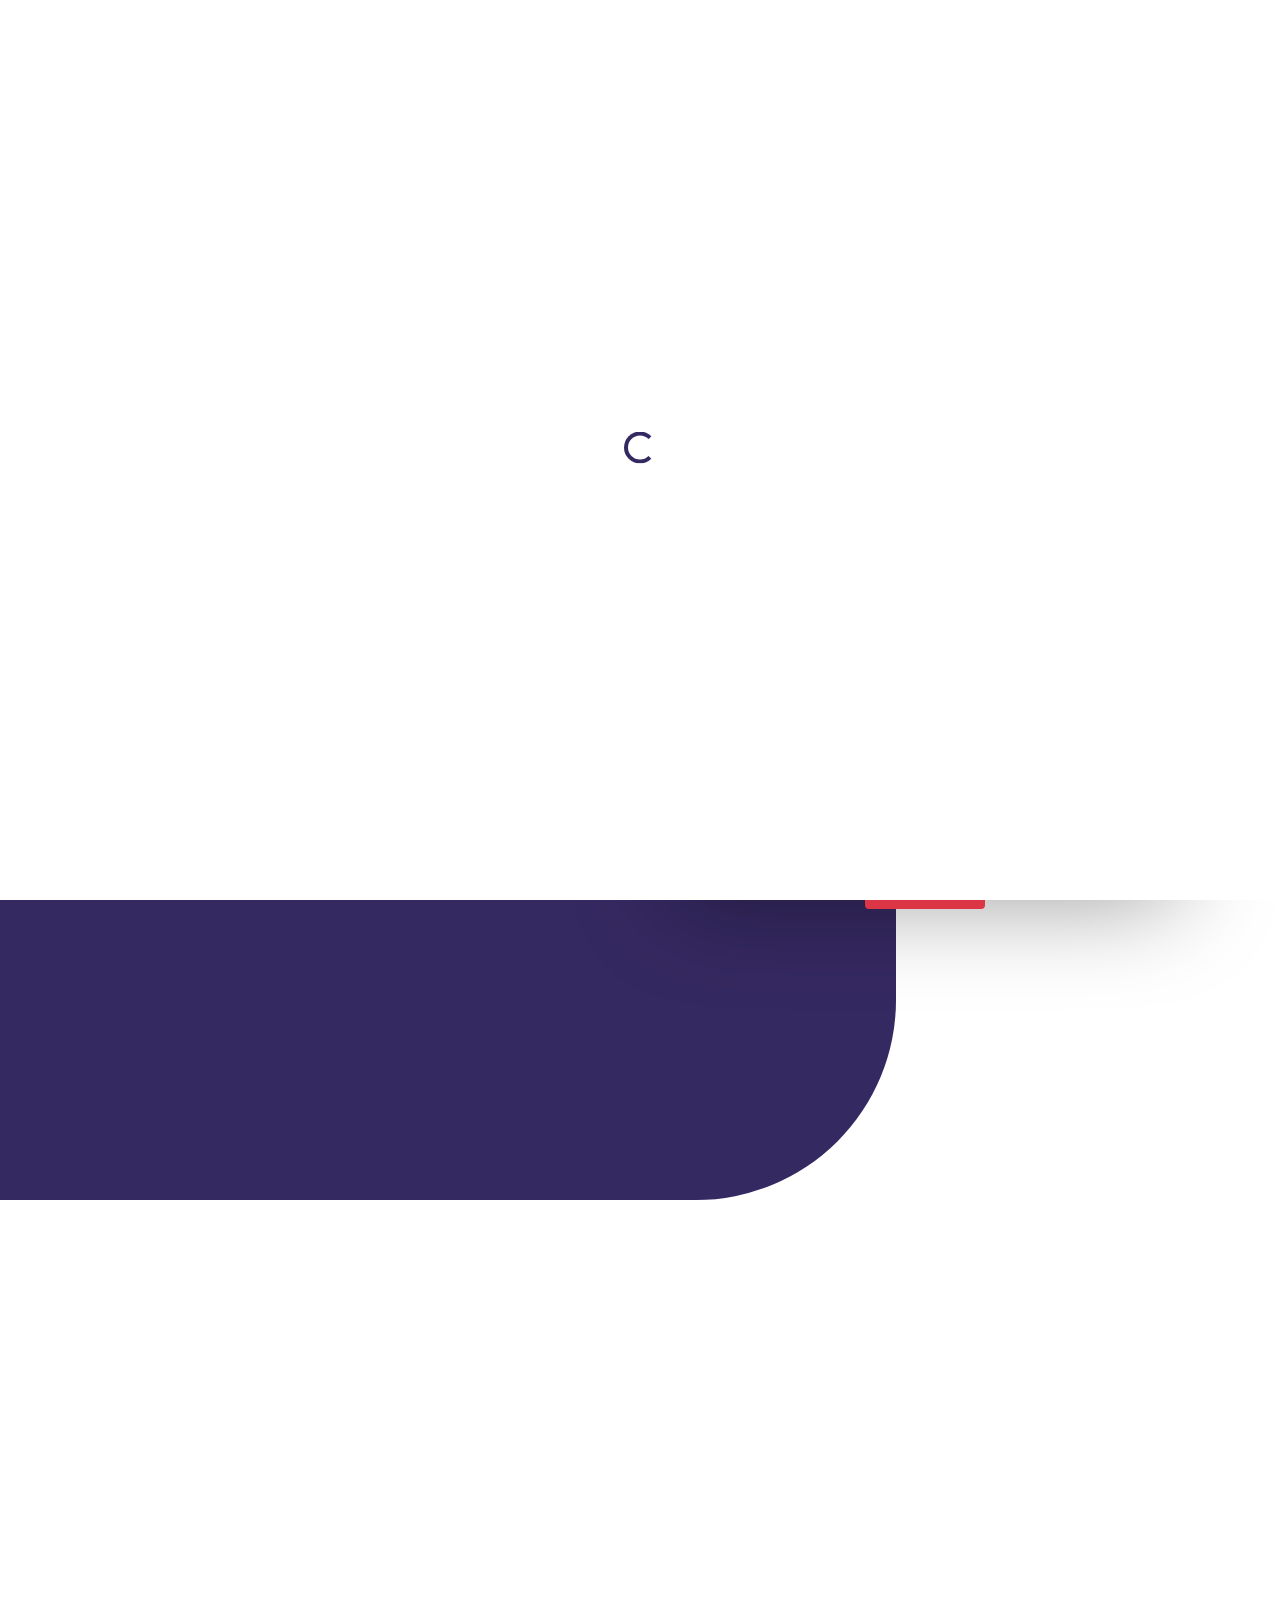
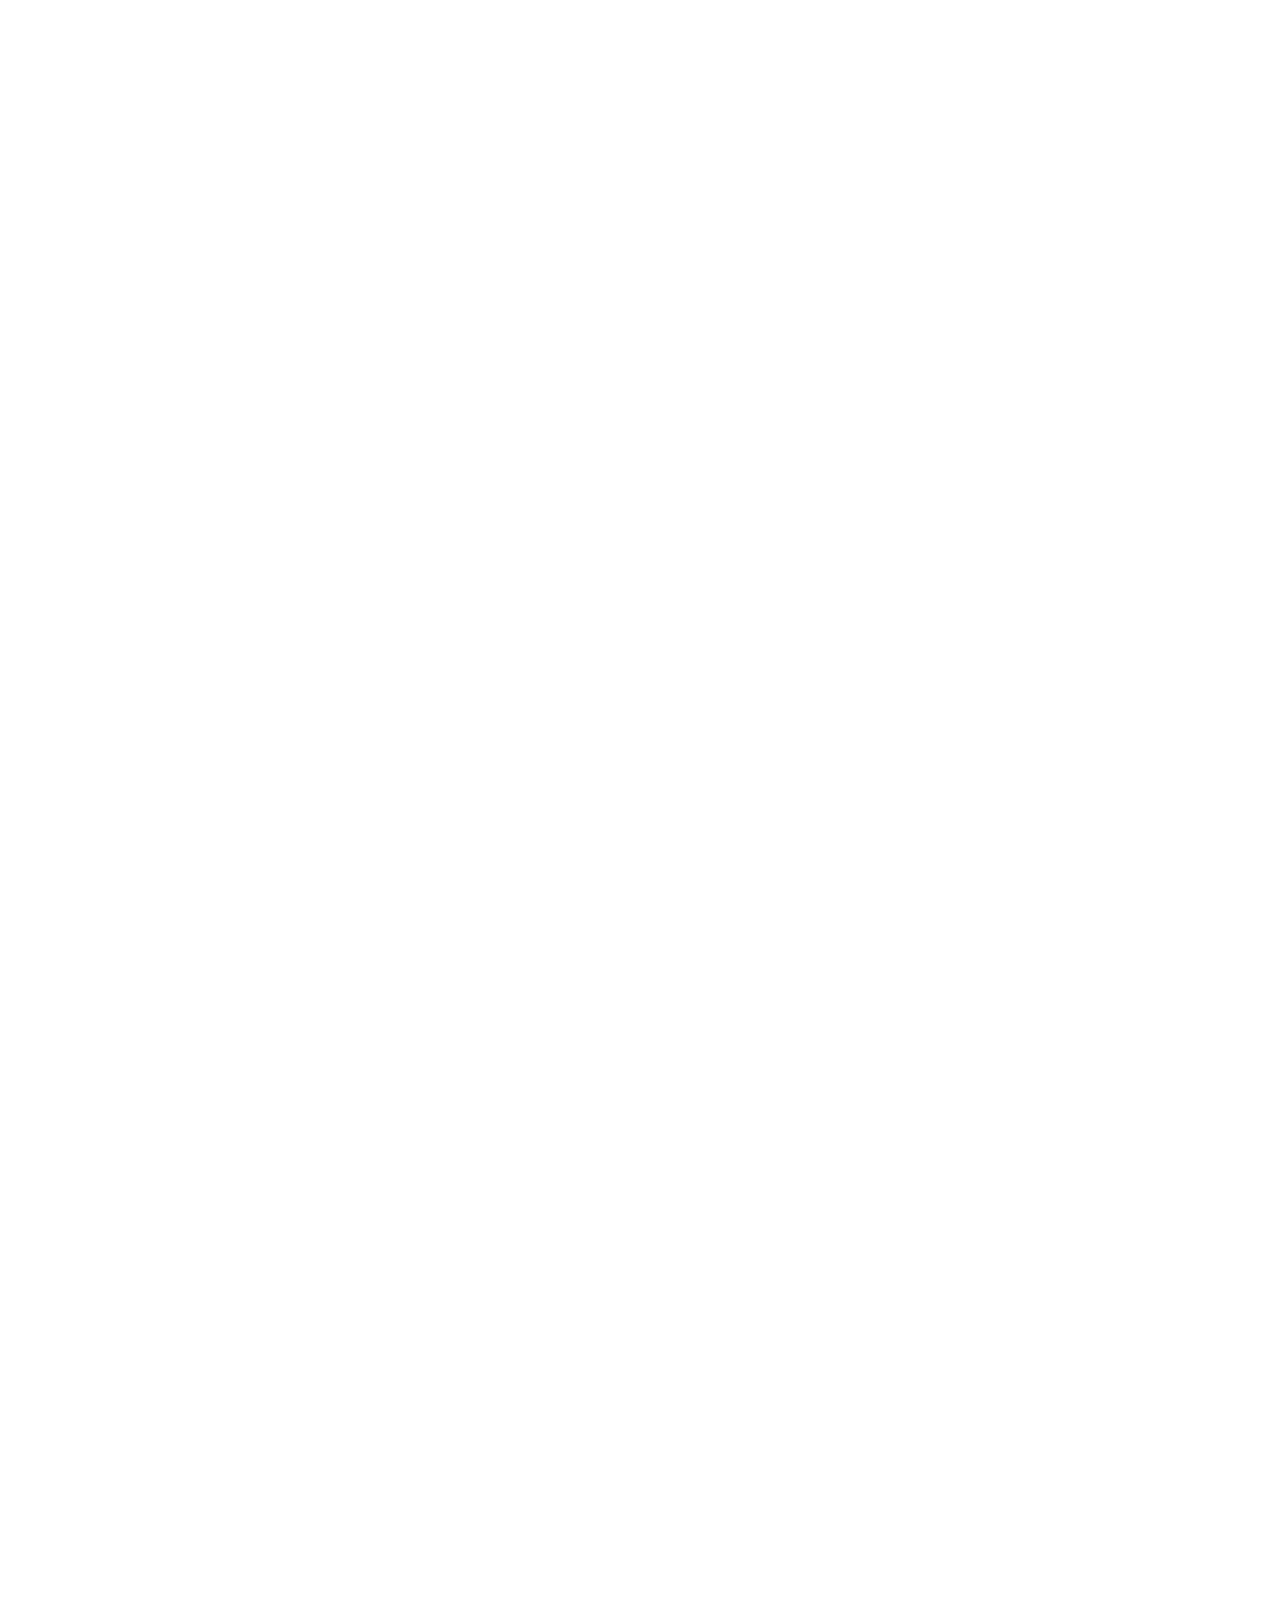
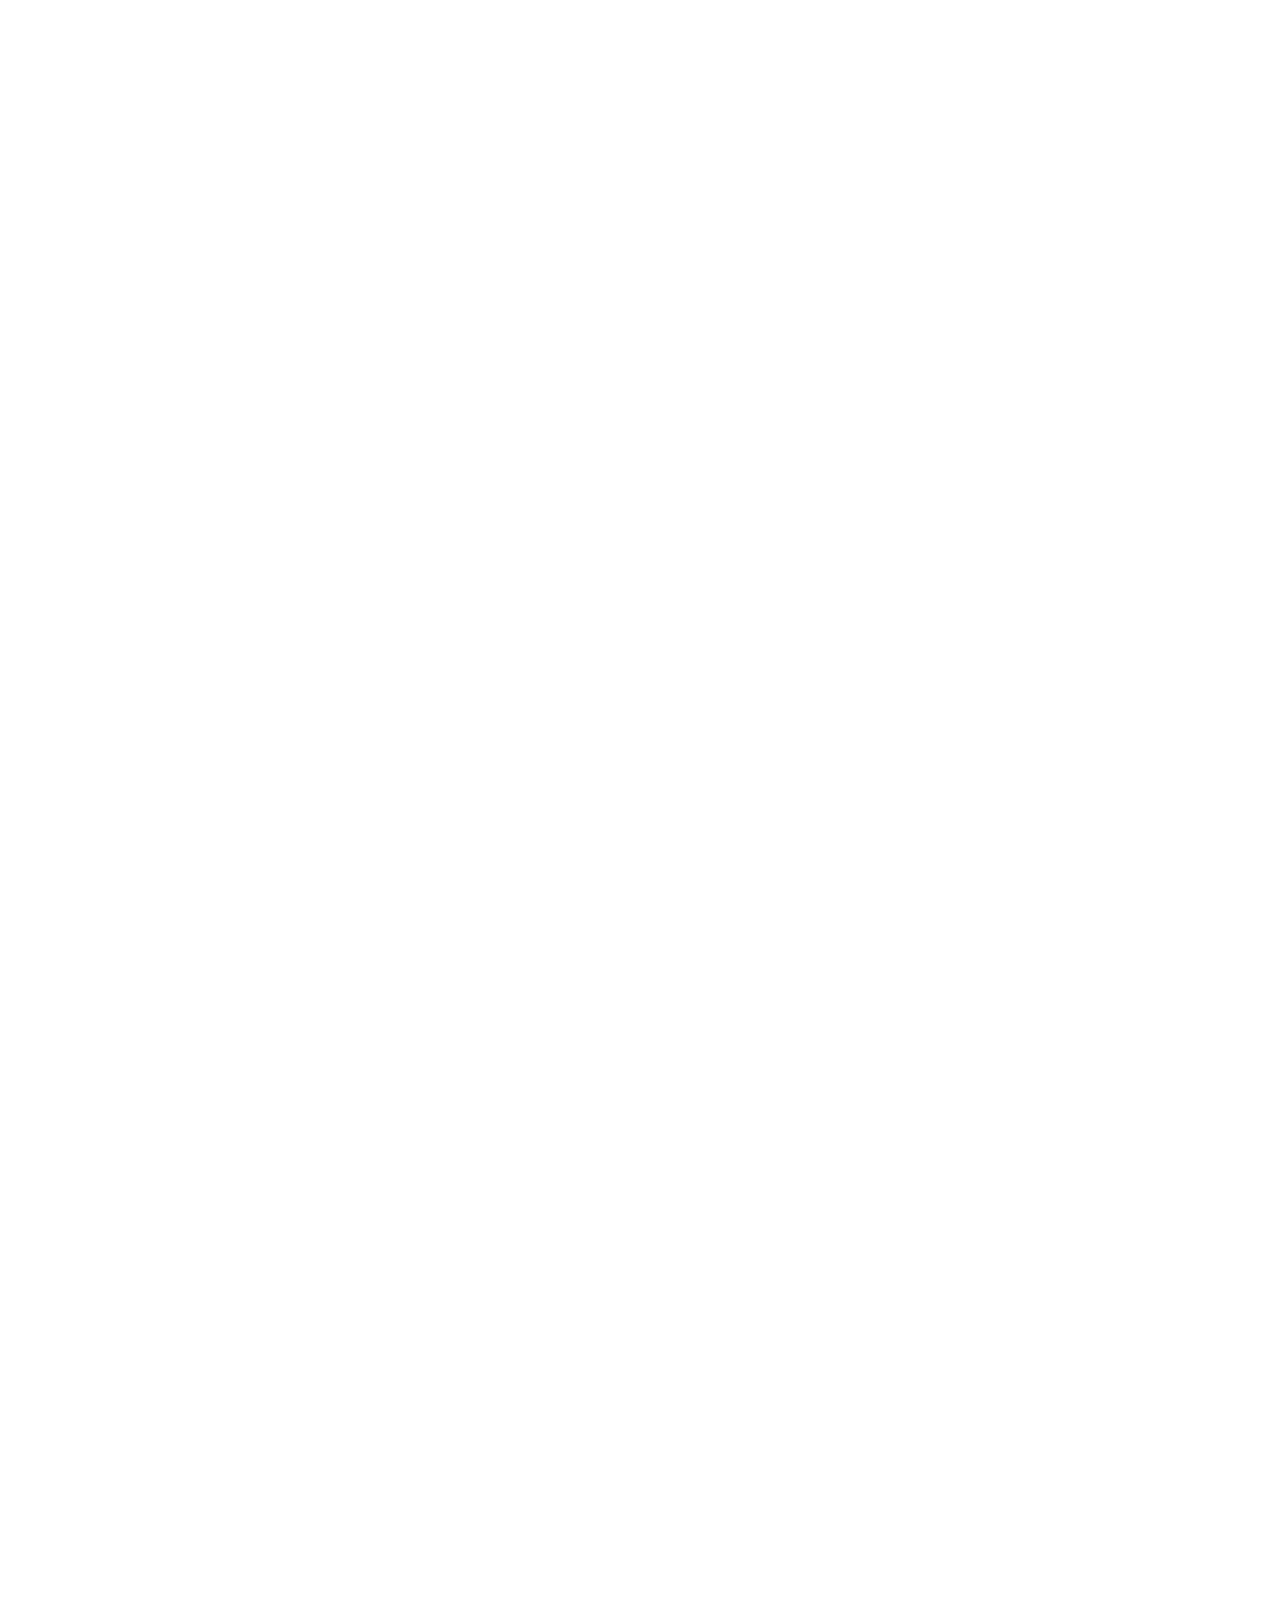
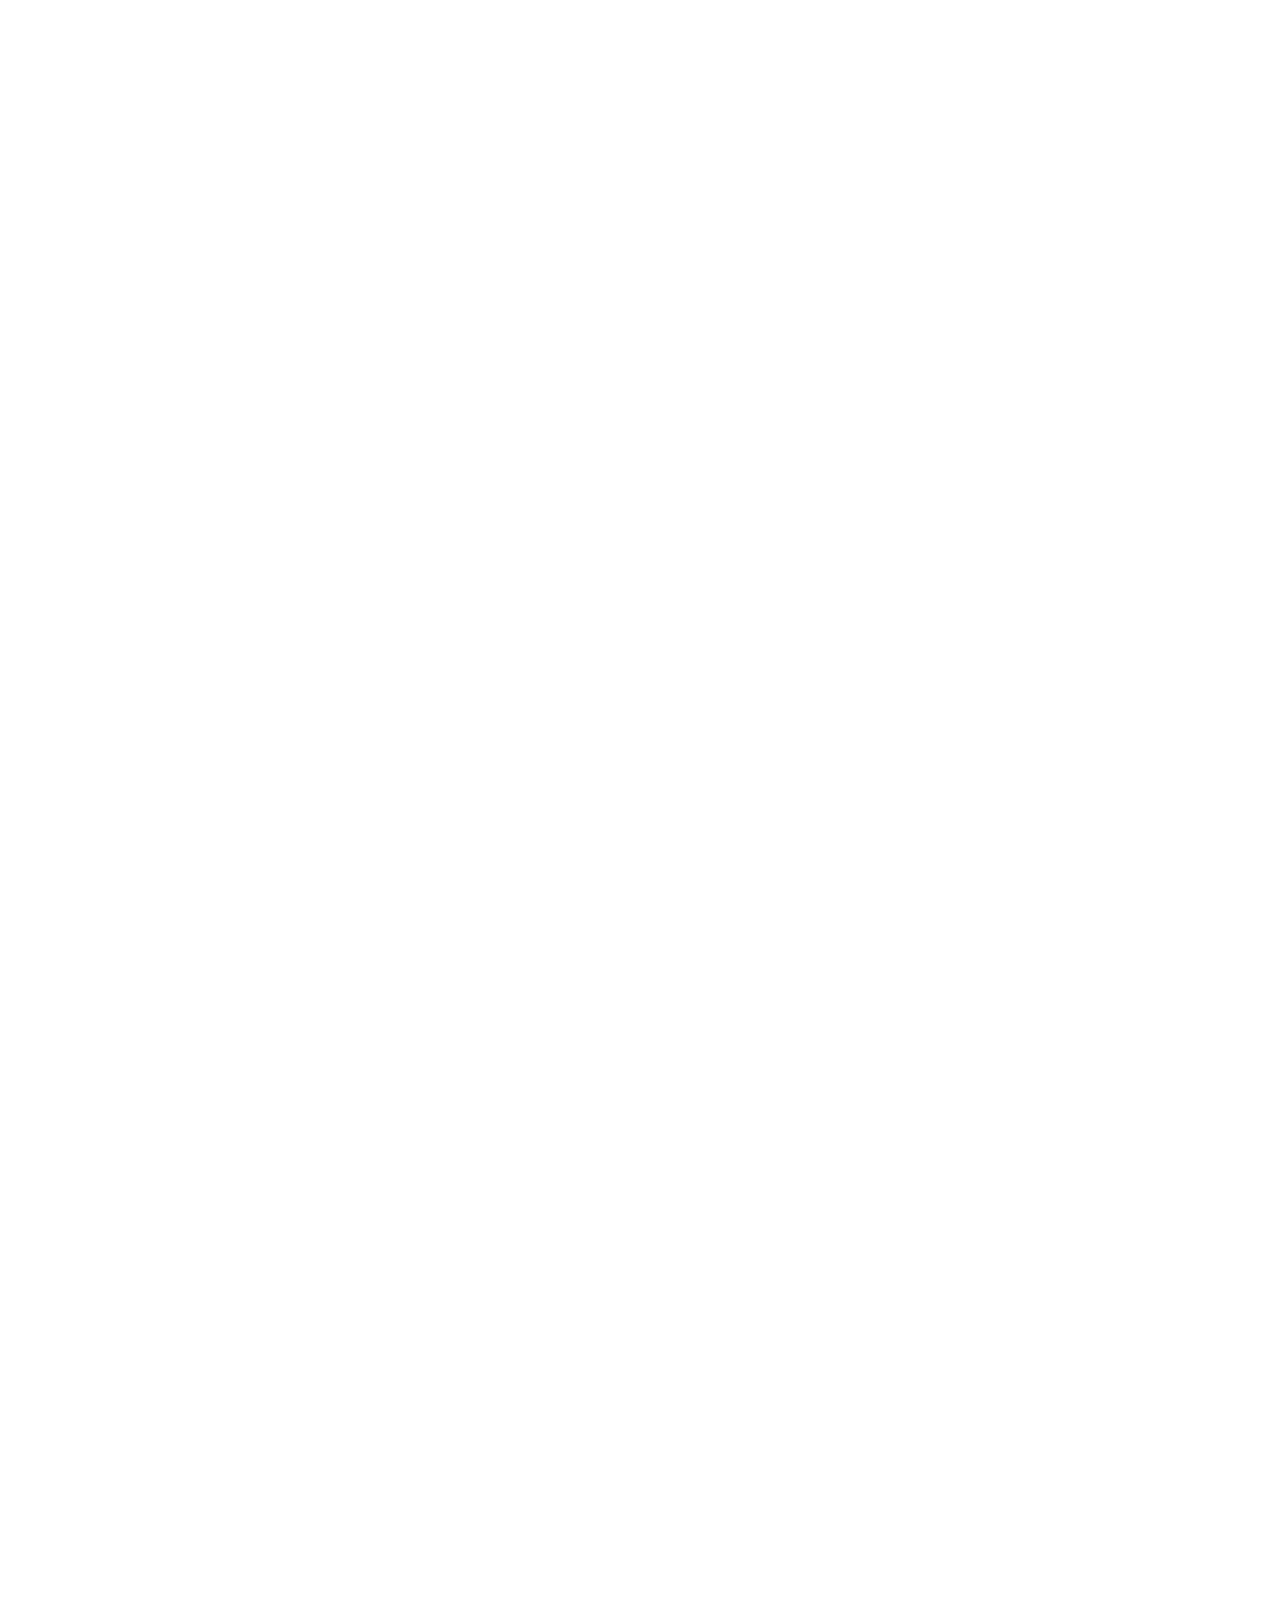
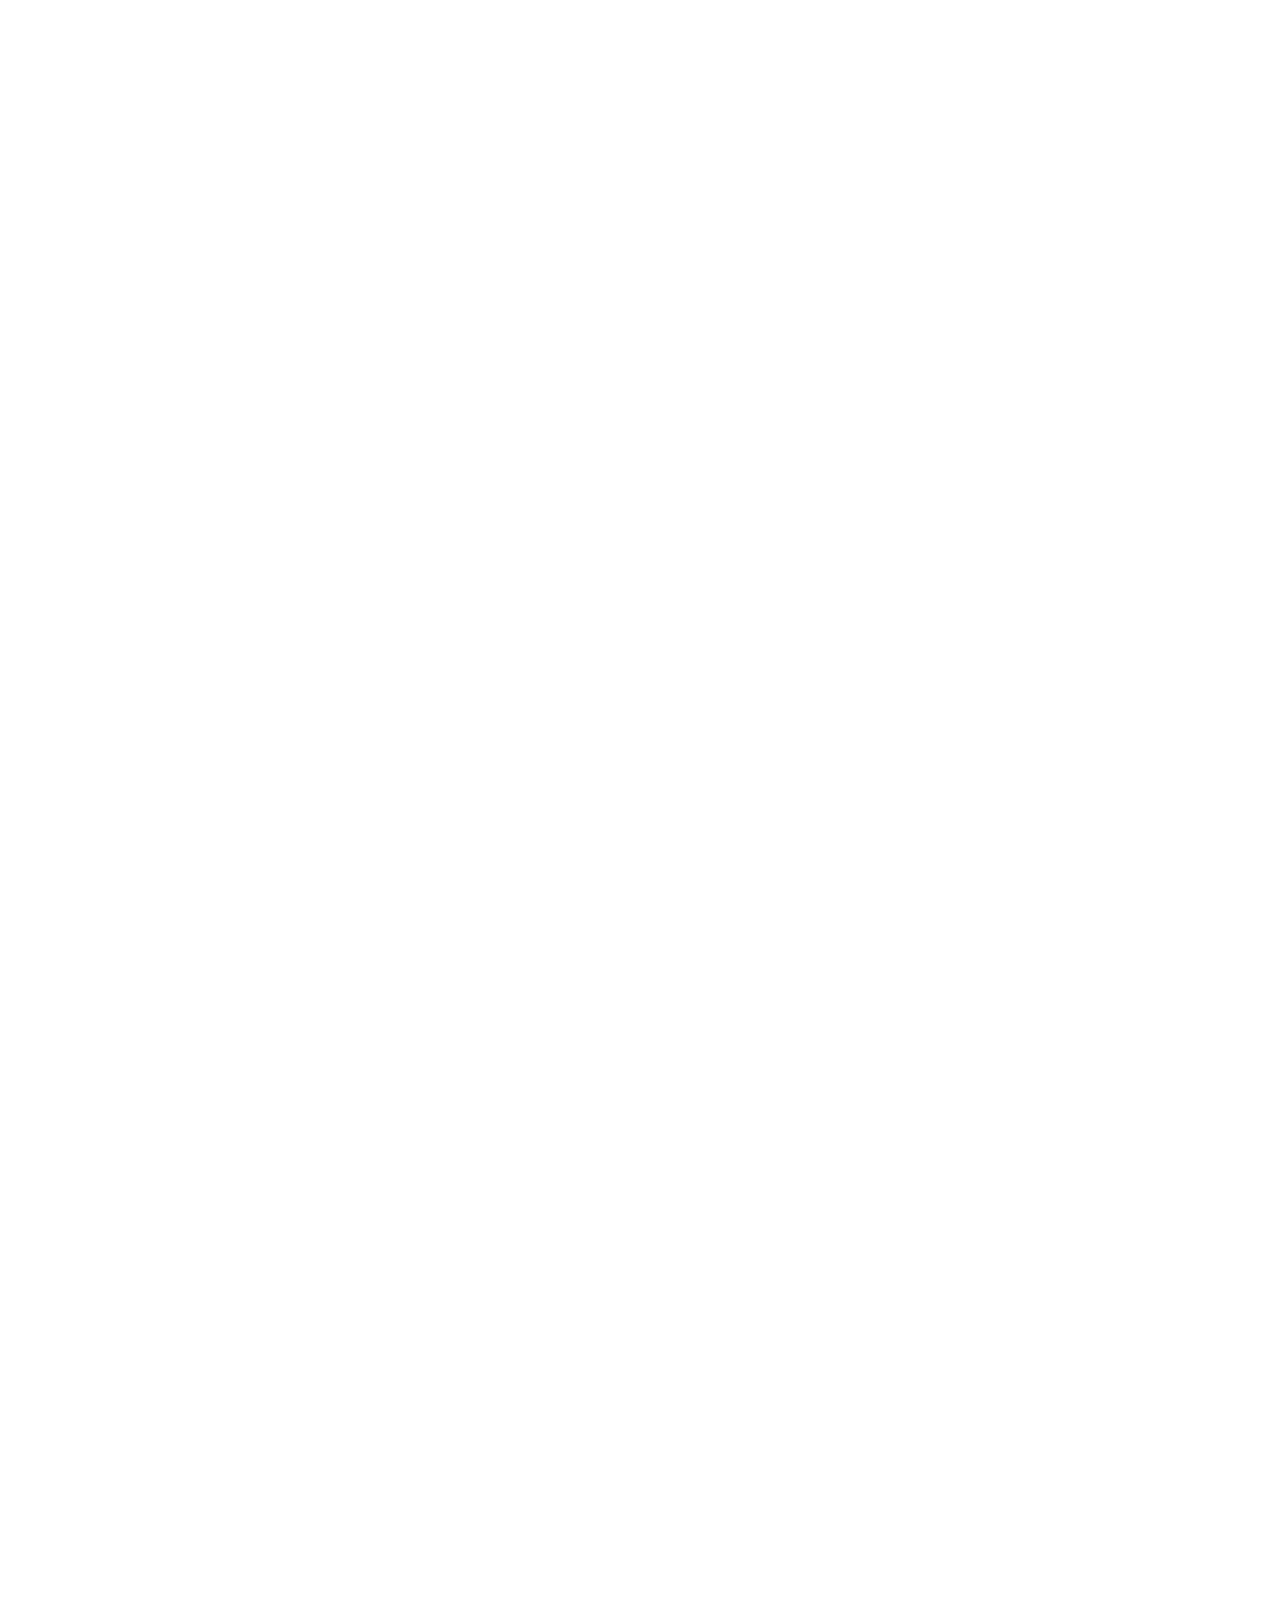
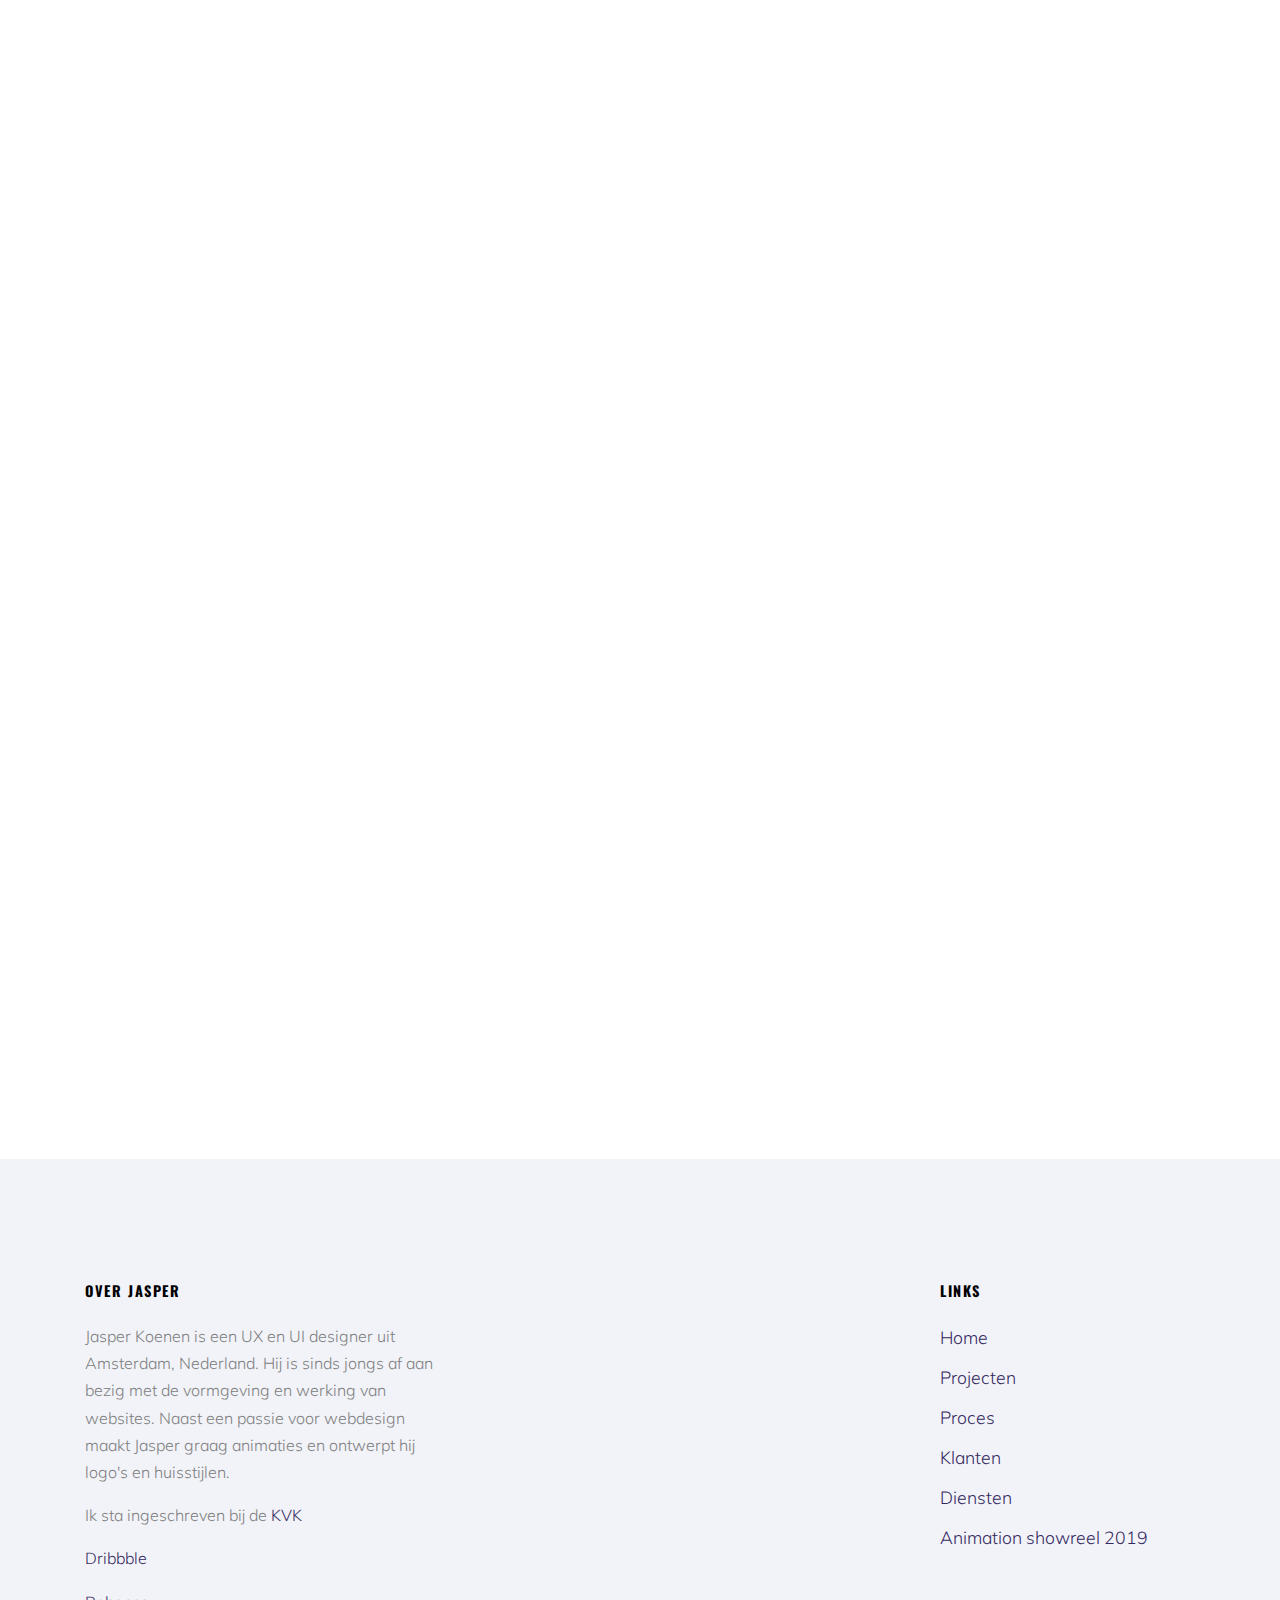
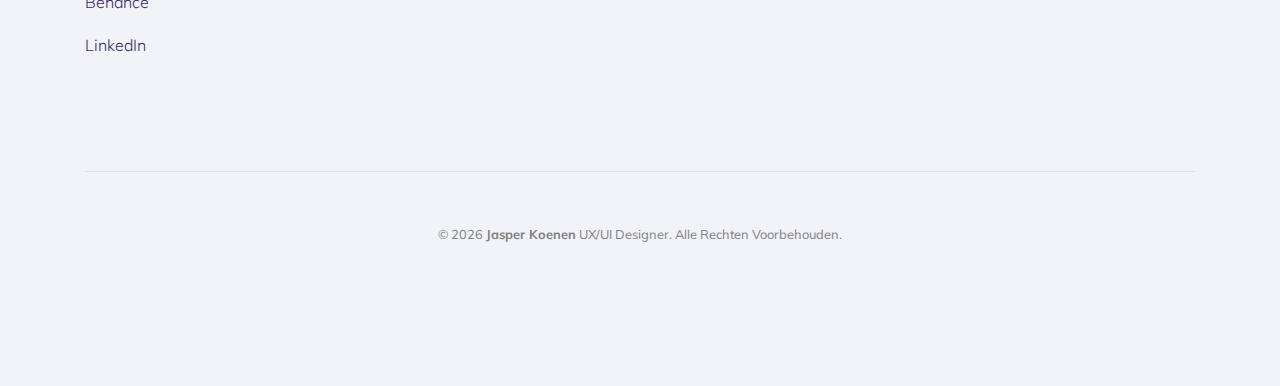
==== commit 461d7ce8: "Update index.html" ====
--- a/index.html
+++ b/index.html
@@ -5,19 +5,10 @@
     <meta charset="utf-8">
     <meta name="viewport" content="width=device-width, initial-scale=1, shrink-to-fit=no">
     
-    <meta name="description" content="Jasper Koenen is een UX/UI & logo designer" />
+    <meta name="description" content="Een UX Designer, UI Designer en Logo designer uit Amsterdam. Op deze pagina vind u het werk en de werkwijze van Jasper Koenen, designer uit Amsterdam." />
     <meta name="keywords" content="designer, logo, UX, UI, experience, interaction, design" />
     <meta name="author" content="Jasper Koenen" />
-    <!--
-    //////////////////////////////////////////////////////
-    FREE TEMPLATE
-    DESIGNED & DEVELOPED by free-template.co
-    
-    Website:    https://free-template.co
-    Facebook:   https://www.facebook.com/FreeDashTemplate.co
-    Twitter:    https://twitter.com/Free_Templateco
-    //////////////////////////////////////////////////////
-    -->
+    <link rel="canonical" href="http://koenendesign.nl/">
     <link rel="shortcut icon" href="ftco-32x32.png">
     <script src="https://kit.fontawesome.com/f2f4275655.js"></script>
     
@@ -477,9 +468,9 @@
             
             <h2 class="section-title mb-3">Contact</h2>
             <p class="mb-5">Huisstijl, logo of website nodig? Samenwerken aan een uitdagend project?</p>
-            <p class="mb-3">Stuur mij een email op <span class="border bg-danger rounded text-white border-danger">contact@jasperkoenen.nl </span></p>
-            <!--
-            <form method="post" name="contactform">
+            <!-- <p class="mb-3">Stuur mij een email op <span class="border bg-danger rounded text-white border-danger">contact@jasperkoenen.nl </span></p> -->
+            
+            <form method="post" name="contactform" action="https://formspree.io/email@domain.tld" method="POST">
               <div class="form-group row">
                 <div class="col-md-6 mb-4">
                   <input type="text" class="form-control" placeholder="Voornaam" required>
@@ -509,7 +500,7 @@
                   <input type="submit" class="btn btn-primary py-3 px-5 btn-block" value="verzenden">
                 </div> -->
               </div>
-              <!--   </form> -->
+              
             </div>
             
           </div>
